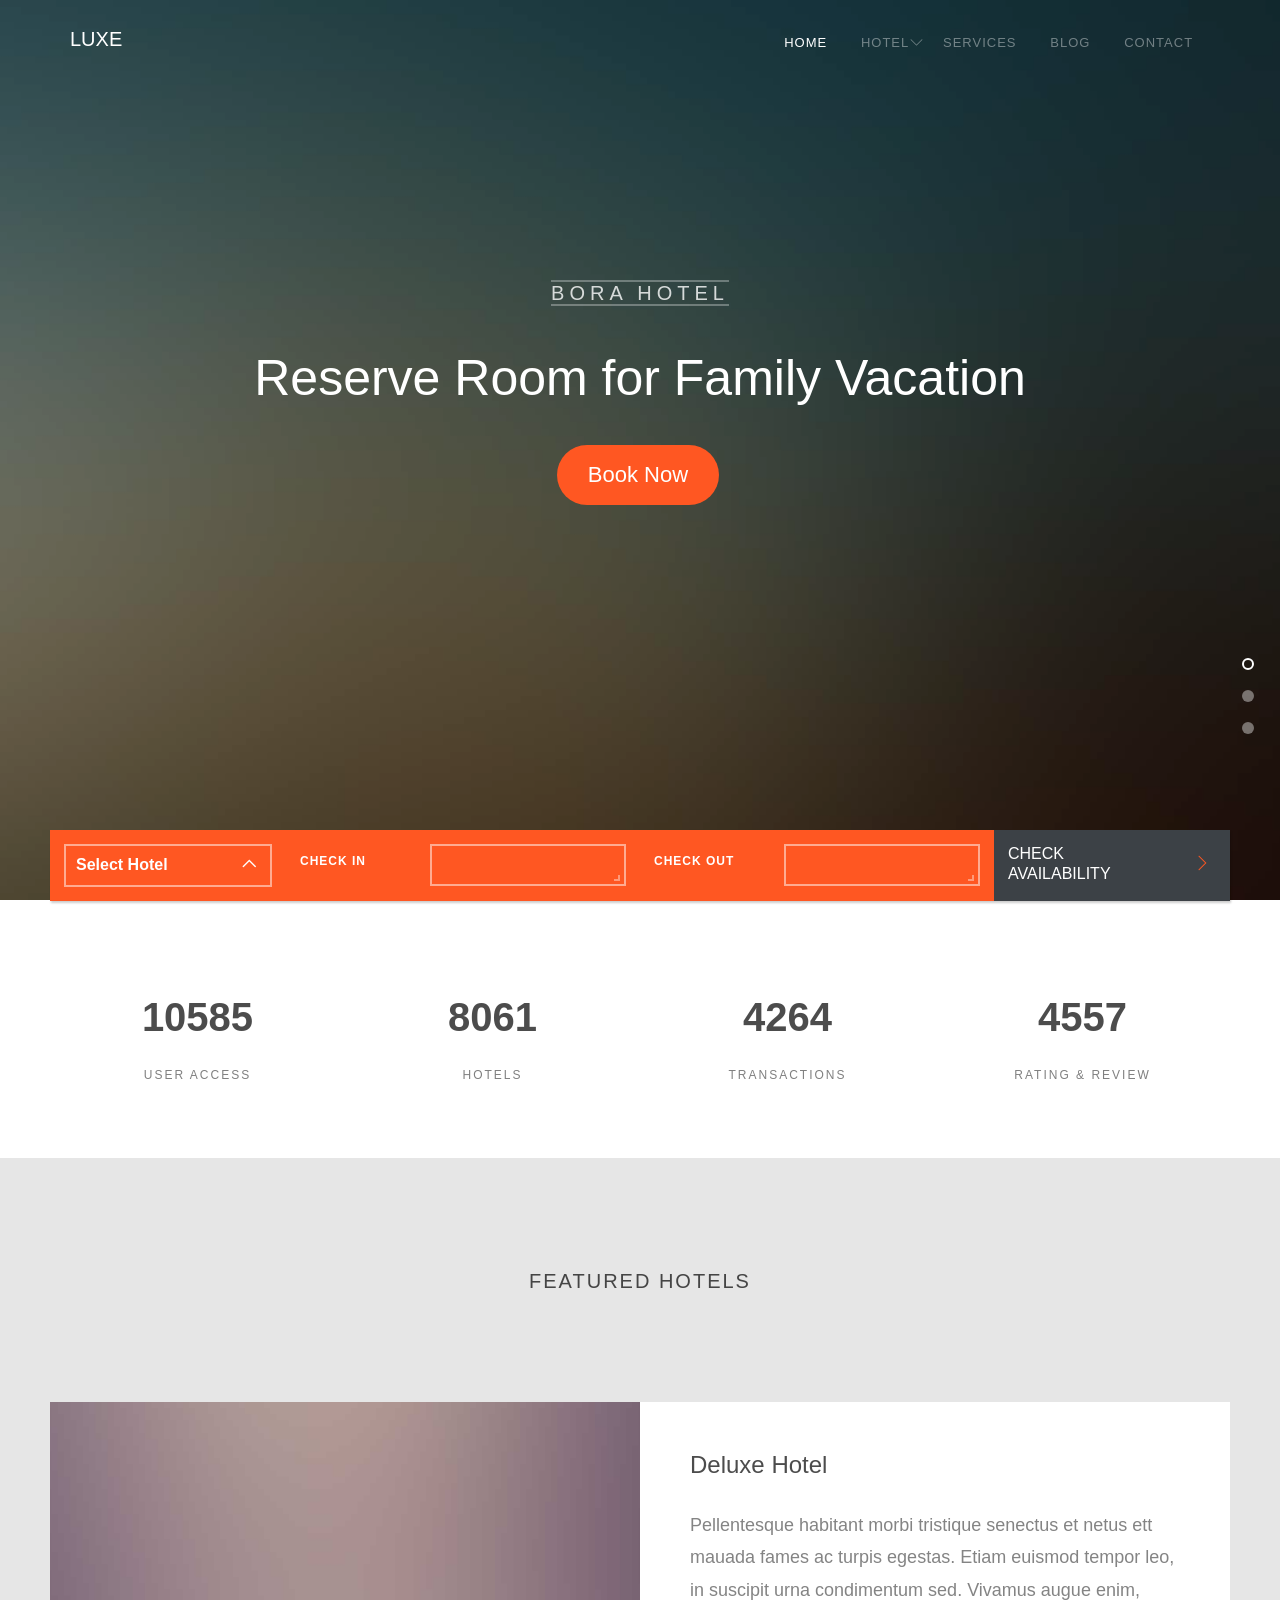
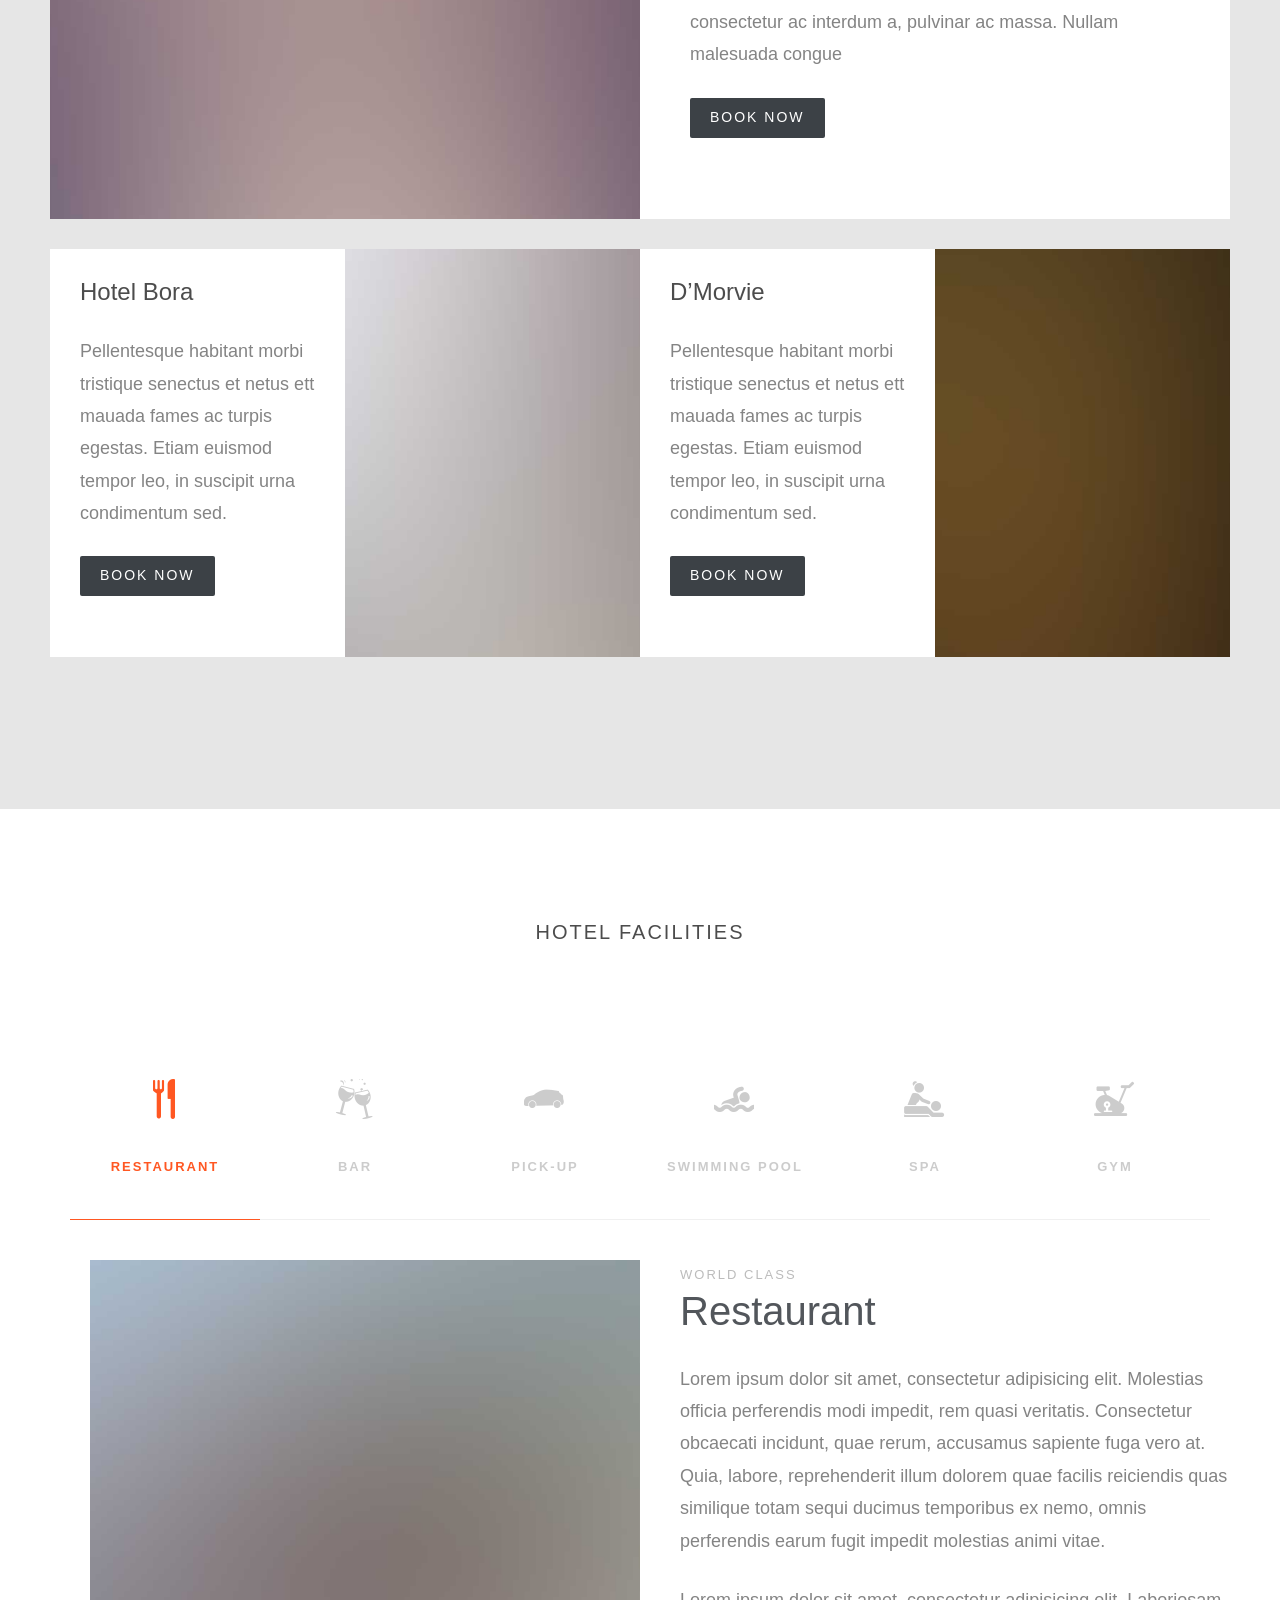
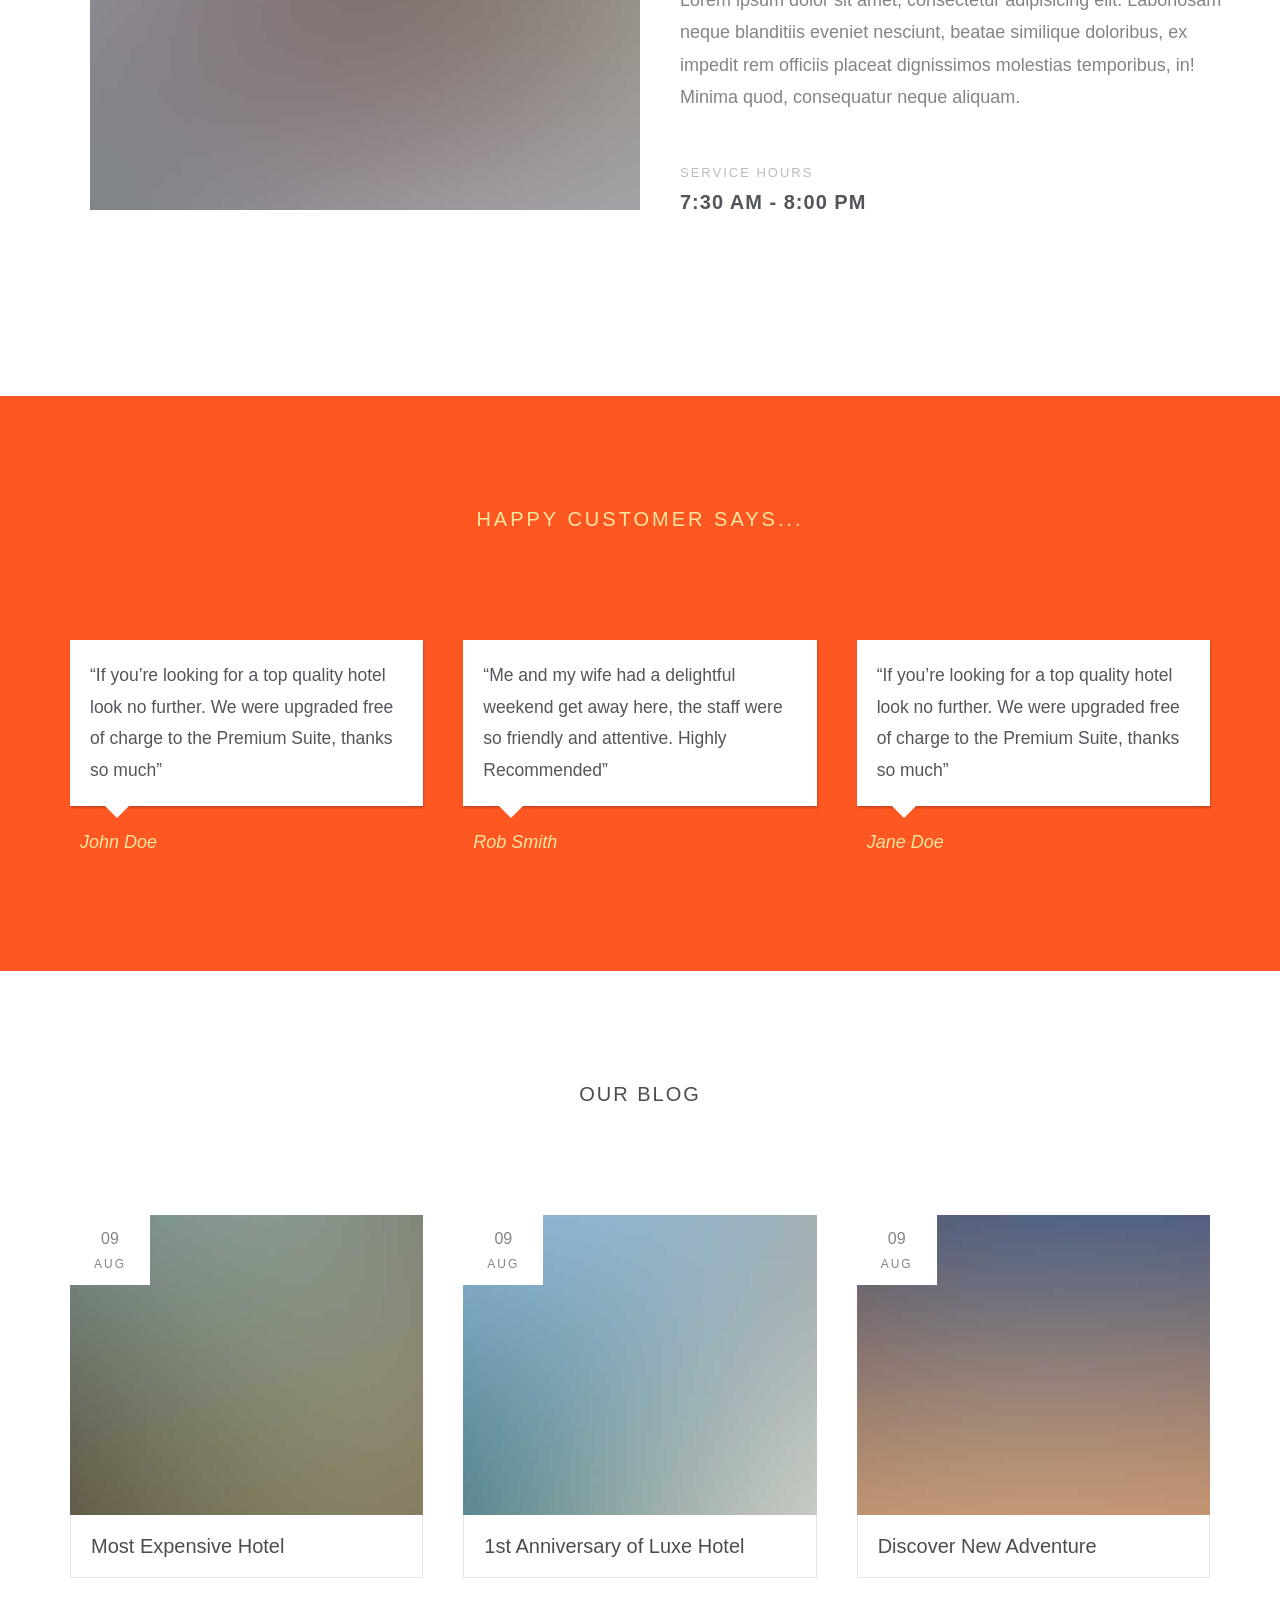
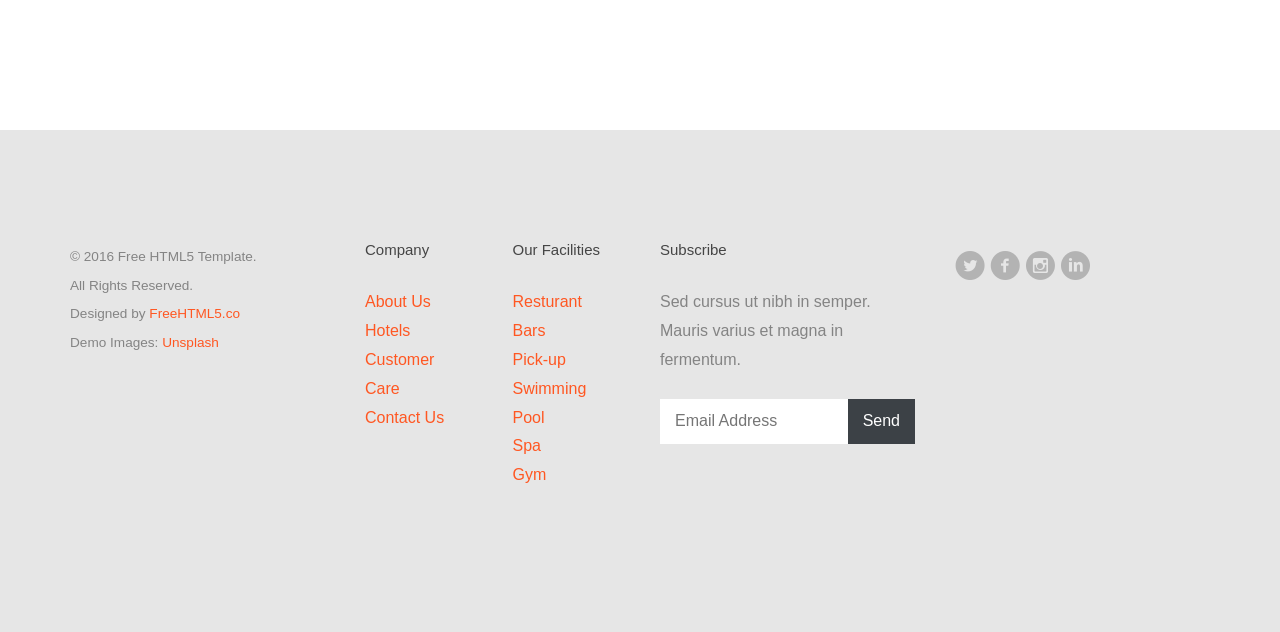
==== index.html @ a9109a34 "new" ====
<!DOCTYPE html>
<!--[if lt IE 7]>      <html class="no-js lt-ie9 lt-ie8 lt-ie7"> <![endif]-->
<!--[if IE 7]>         <html class="no-js lt-ie9 lt-ie8"> <![endif]-->
<!--[if IE 8]>         <html class="no-js lt-ie9"> <![endif]-->
<!--[if gt IE 8]><!--> <html class="no-js"> <!--<![endif]-->
	<head>
	<meta charset="utf-8">
	<meta http-equiv="X-UA-Compatible" content="IE=edge">
	<title>Luxe &mdash; 100% Free Fully Responsive HTML5 Template by FREEHTML5.co</title>
	<meta name="viewport" content="width=device-width, initial-scale=1">
	<meta name="description" content="Free HTML5 Template by FREEHTML5.CO" />
	<meta name="keywords" content="free html5, free template, free bootstrap, html5, css3, mobile first, responsive" />
	<meta name="author" content="FREEHTML5.CO" />

  <!-- 
	//////////////////////////////////////////////////////

	FREE HTML5 TEMPLATE 
	DESIGNED & DEVELOPED by FREEHTML5.CO
		
	Website: 		http://freehtml5.co/
	Email: 			info@freehtml5.co
	Twitter: 		http://twitter.com/fh5co
	Facebook: 		https://www.facebook.com/fh5co

	//////////////////////////////////////////////////////
	 -->

  	<!-- Facebook and Twitter integration -->
	<meta property="og:title" content=""/>
	<meta property="og:image" content=""/>
	<meta property="og:url" content=""/>
	<meta property="og:site_name" content=""/>
	<meta property="og:description" content=""/>
	<meta name="twitter:title" content="" />
	<meta name="twitter:image" content="" />
	<meta name="twitter:url" content="" />
	<meta name="twitter:card" content="" />

	<!-- Place favicon.ico and apple-touch-icon.png in the root directory -->
	<link rel="shortcut icon" href="favicon.ico">
	<!-- <link href='https://fonts.googleapis.com/css?family=Lato:400,100,100italic,300,300italic,400italic,700italic,900,700,900italic' rel='stylesheet' type='text/css'> -->

	<!-- Stylesheets -->
	<!-- Dropdown Menu -->
	<link rel="stylesheet" href="css/superfish.css">
	<!-- Owl Slider -->
	<!-- <link rel="stylesheet" href="css/owl.carousel.css"> -->
	<!-- <link rel="stylesheet" href="css/owl.theme.default.min.css"> -->
	<!-- Date Picker -->
	<link rel="stylesheet" href="css/bootstrap-datepicker.min.css">
	<!-- CS Select -->
	<link rel="stylesheet" href="css/cs-select.css">
	<link rel="stylesheet" href="css/cs-skin-border.css">

	<!-- Themify Icons -->
	<link rel="stylesheet" href="css/themify-icons.css">
	<!-- Flat Icon -->
	<link rel="stylesheet" href="css/flaticon.css">
	<!-- Icomoon -->
	<link rel="stylesheet" href="css/icomoon.css">
	<!-- Flexslider  -->
	<link rel="stylesheet" href="css/flexslider.css">
	
	<!-- Style -->
	<link rel="stylesheet" href="css/style.css">

	<!-- Modernizr JS -->
	<script src="js/modernizr-2.6.2.min.js"></script>
	<!-- FOR IE9 below -->
	<!--[if lt IE 9]>
	<script src="js/respond.min.js"></script>
	<![endif]-->

</head>
<body>
	<div id="fh5co-wrapper">
	<div id="fh5co-page">
	<div id="fh5co-header">
		<header id="fh5co-header-section">
			<div class="container">
				<div class="nav-header">
					<a href="#" class="js-fh5co-nav-toggle fh5co-nav-toggle"><i></i></a>
					<h1 id="fh5co-logo"><a href="index.html">Luxe</a></h1>
					<nav id="fh5co-menu-wrap" role="navigation">
						<ul class="sf-menu" id="fh5co-primary-menu">
							<li><a class="active" href="index.html">Home</a></li>
							<li>
								<a href="hotel.html" class="fh5co-sub-ddown">Hotel</a>
								<ul class="fh5co-sub-menu">
								 	<li><a href="#">Luxe Hotel</a></li>
								 	<li><a href="#">Deluxe Hotel</a></li>
									<li>
										<a href="#" class="fh5co-sub-ddown">King Hotel</a>
										<ul class="fh5co-sub-menu">
											<li><a href="http://freehtml5.co/preview/?item=build-free-html5-bootstrap-template" target="_blank">Build</a></li>
											<li><a href="http://freehtml5.co/preview/?item=work-free-html5-template-bootstrap" target="_blank">Work</a></li>
											<li><a href="http://freehtml5.co/preview/?item=light-free-html5-template-bootstrap" target="_blank">Light</a></li>
											<li><a href="http://freehtml5.co/preview/?item=relic-free-html5-template-using-bootstrap" target="_blank">Relic</a></li>
											<li><a href="http://freehtml5.co/preview/?item=display-free-html5-template-using-bootstrap" target="_blank">Display</a></li>
											<li><a href="http://freehtml5.co/preview/?item=sprint-free-html5-template-bootstrap" target="_blank">Sprint</a></li>
										</ul>
									</li>
									<li><a href="#">Five Star Hotel</a></li> 
								</ul>
							</li>
							<li><a href="services.html">Services</a></li>
							<li><a href="blog.html">Blog</a></li>
							<li><a href="contact.html">Contact</a></li>
						</ul>
					</nav>
				</div>
			</div>
		</header>
		
	</div>
	<!-- end:fh5co-header -->
	<aside id="fh5co-hero" class="js-fullheight">
		<div class="flexslider js-fullheight">
			<ul class="slides">
		   	<li style="background-image: url(images/slider1.jpg);">
		   		<div class="overlay-gradient"></div>
		   		<div class="container">
		   			<div class="col-md-12 col-md-offset-0 text-center slider-text">
		   				<div class="slider-text-inner js-fullheight">
		   					<div class="desc">
		   						<p><span>Bora Hotel</span></p>
		   						<h2>Reserve Room for Family Vacation</h2>
			   					<p>
			   						<a href="#" class="btn btn-primary btn-lg">Book Now</a>
			   					</p>
		   					</div>
		   				</div>
		   			</div>
		   		</div>
		   	</li>
		   	<li style="background-image: url(images/slider2.jpg);">
		   		<div class="overlay-gradient"></div>
		   		<div class="container">
		   			<div class="col-md-12 col-md-offset-0 text-center slider-text">
		   				<div class="slider-text-inner js-fullheight">
		   					<div class="desc">
		   						<p><span>Deluxe Hotel</span></p>
		   						<h2>Make Your Vacation Comfortable</h2>
			   					<p>
			   						<a href="#" class="btn btn-primary btn-lg">Book Now</a>
			   					</p>
		   					</div>
		   				</div>
		   			</div>
		   		</div>
		   	</li>
		   	<li style="background-image: url(images/slider3.jpg);">
		   		<div class="overlay-gradient"></div>
		   		<div class="container">
		   			<div class="col-md-12 col-md-offset-0 text-center slider-text">
		   				<div class="slider-text-inner js-fullheight">
		   					<div class="desc">
		   						<p><span>Luxe Hotel</span></p>
		   						<h2>A Best Place To Enjoy Your Life</h2>
			   					<p>
			   						<a href="#" class="btn btn-primary btn-lg">Book Now</a>
			   					</p>
		   					</div>
		   				</div>
		   			</div>
		   		</div>
		   	</li>
		   	
		  	</ul>
	  	</div>
	</aside>
	<div class="wrap">
		<div class="container">
			<div class="row">
				<div id="availability">
					<form action="#">

						<div class="a-col">
							<section>
								<select class="cs-select cs-skin-border">
									<option value="" disabled selected>Select Hotel</option>
									<option value="email">Luxe Hotel</option>
									<option value="twitter">Deluxe Hotel</option>
									<option value="linkedin">Five Star Hotel</option>
								</select>
							</section>
						</div>
						<div class="a-col alternate">
							<div class="input-field">
								<label for="date-start">Check In</label>
								<input type="text" class="form-control" id="date-start" />
							</div>
						</div>
						<div class="a-col alternate">
							<div class="input-field">
								<label for="date-end">Check Out</label>
								<input type="text" class="form-control" id="date-end" />
							</div>
						</div>
						<div class="a-col action">
							<a href="#">
								<span>Check</span>
								Availability
							</a>
						</div>
					</form>
				</div>
			</div>
		</div>
	</div>
	
	<div id="fh5co-counter-section" class="fh5co-counters">
		<div class="container">
			<div class="row">
				<div class="col-md-3 text-center">
					<span class="fh5co-counter js-counter" data-from="0" data-to="20356" data-speed="5000" data-refresh-interval="50"></span>
					<span class="fh5co-counter-label">User Access</span>
				</div>
				<div class="col-md-3 text-center">
					<span class="fh5co-counter js-counter" data-from="0" data-to="15501" data-speed="5000" data-refresh-interval="50"></span>
					<span class="fh5co-counter-label">Hotels</span>
				</div>
				<div class="col-md-3 text-center">
					<span class="fh5co-counter js-counter" data-from="0" data-to="8200" data-speed="5000" data-refresh-interval="50"></span>
					<span class="fh5co-counter-label">Transactions</span>
				</div>
				<div class="col-md-3 text-center">
					<span class="fh5co-counter js-counter" data-from="0" data-to="8763" data-speed="5000" data-refresh-interval="50"></span>
					<span class="fh5co-counter-label">Rating &amp; Review</span>
				</div>
			</div>
		</div>
	</div>

	<div id="featured-hotel" class="fh5co-bg-color">
		<div class="container">
			
			<div class="row">
				<div class="col-md-12">
					<div class="section-title text-center">
						<h2>Featured Hotels</h2>
					</div>
				</div>
			</div>

			<div class="row">
				<div class="feature-full-1col">
					<div class="image" style="background-image: url(images/hotel_feture_1.jpg);">
						<div class="descrip text-center">
							<p><small>For as low as</small><span>$100/night</span></p>
						</div>
					</div>
					<div class="desc">
						<h3>Deluxe Hotel</h3>
						<p>Pellentesque habitant morbi tristique senectus et netus ett mauada fames ac turpis egestas. Etiam euismod tempor leo, in suscipit urna condimentum sed. Vivamus augue enim, consectetur ac interdum a, pulvinar ac massa. Nullam malesuada congue </p>
						<p><a href="#" class="btn btn-primary btn-luxe-primary">Book Now <i class="ti-angle-right"></i></a></p>
					</div>
				</div>

				<div class="feature-full-2col">
					<div class="f-hotel">
						<div class="image" style="background-image: url(images/hotel_feture_2.jpg);">
							<div class="descrip text-center">
								<p><small>For as low as</small><span>$99/night</span></p>
							</div>
						</div>
						<div class="desc">
							<h3>Hotel Bora</h3>
							<p>Pellentesque habitant morbi tristique senectus et netus ett mauada fames ac turpis egestas. Etiam euismod tempor leo, 
							in suscipit urna condimentum sed. </p>
							<p><a href="#" class="btn btn-primary btn-luxe-primary">Book Now <i class="ti-angle-right"></i></a></p>
						</div>
					</div>
					<div class="f-hotel">
						<div class="image" style="background-image: url(images/hotel_feture_3.jpg);">
							<div class="descrip text-center">
								<p><small>For as low as</small><span>$99/night</span></p>
							</div>
						</div>
						<div class="desc">
							<h3>D’Morvie</h3>
							<p>Pellentesque habitant morbi tristique senectus et netus ett mauada fames ac turpis egestas. Etiam euismod tempor leo, in suscipit urna condimentum sed. </p>
							<p><a href="#" class="btn btn-primary btn-luxe-primary">Book Now <i class="ti-angle-right"></i></a></p>
						</div>
					</div>
				</div>
			</div>

		</div>
	</div>

	<div id="hotel-facilities">
		<div class="container">
			<div class="row">
				<div class="col-md-12">
					<div class="section-title text-center">
						<h2>Hotel Facilities</h2>
					</div>
				</div>
			</div>

			<div id="tabs">
				<nav class="tabs-nav">
					<a href="#" class="active" data-tab="tab1">
						<i class="flaticon-restaurant icon"></i>
						<span>Restaurant</span>
					</a>
					<a href="#" data-tab="tab2">
						<i class="flaticon-cup icon"></i>
						<span>Bar</span>
					</a>
					<a href="#" data-tab="tab3">
					
						<i class="flaticon-car icon"></i>
						<span>Pick-up</span>
					</a>
					<a href="#" data-tab="tab4">
						
						<i class="flaticon-swimming icon"></i>
						<span>Swimming Pool</span>
					</a>
					<a href="#" data-tab="tab5">
						
						<i class="flaticon-massage icon"></i>
						<span>Spa</span>
					</a>
					<a href="#" data-tab="tab6">
						
						<i class="flaticon-bicycle icon"></i>
						<span>Gym</span>
					</a>
				</nav>
				<div class="tab-content-container">
					<div class="tab-content active show" data-tab-content="tab1">
						<div class="container">
							<div class="row">
								<div class="col-md-6">
									<img src="images/tab_img_1.jpg" class="img-responsive" alt="Image">
								</div>
								<div class="col-md-6">
									<span class="super-heading-sm">World Class</span>
									<h3 class="heading">Restaurant</h3>
									<p>Lorem ipsum dolor sit amet, consectetur adipisicing elit. Molestias officia perferendis modi impedit, rem quasi veritatis. Consectetur obcaecati incidunt, quae rerum, accusamus sapiente fuga vero at. Quia, labore, reprehenderit illum dolorem quae facilis reiciendis quas similique totam sequi ducimus temporibus ex nemo, omnis perferendis earum fugit impedit molestias animi vitae.</p>
									<p>Lorem ipsum dolor sit amet, consectetur adipisicing elit. Laboriosam neque blanditiis eveniet nesciunt, beatae similique doloribus, ex impedit rem officiis placeat dignissimos molestias temporibus, in! Minima quod, consequatur neque aliquam.</p>
									<p class="service-hour">
										<span>Service Hours</span>
										<strong>7:30 AM - 8:00 PM</strong>
									</p>
								</div>
							</div>
						</div>
					</div>
					<div class="tab-content" data-tab-content="tab2">
						<div class="container">
							<div class="row">
								<div class="col-md-6">
									<img src="images/tab_img_2.jpg" class="img-responsive" alt="Image">
								</div>
								<div class="col-md-6">
									<span class="super-heading-sm">World Class</span>
									<h3 class="heading">Bars</h3>
									<p>Lorem ipsum dolor sit amet, consectetur adipisicing elit. Molestias officia perferendis modi impedit, rem quasi veritatis. Consectetur obcaecati incidunt, quae rerum, accusamus sapiente fuga vero at. Quia, labore, reprehenderit illum dolorem quae facilis reiciendis quas similique totam sequi ducimus temporibus ex nemo, omnis perferendis earum fugit impedit molestias animi vitae.</p>
									<p>Lorem ipsum dolor sit amet, consectetur adipisicing elit. Laboriosam neque blanditiis eveniet nesciunt, beatae similique doloribus, ex impedit rem officiis placeat dignissimos molestias temporibus, in! Minima quod, consequatur neque aliquam.</p>
									<p class="service-hour">
										<span>Service Hours</span>
										<strong>7:30 AM - 8:00 PM</strong>
									</p>
								</div>
							</div>
						</div>
					</div>
					<div class="tab-content" data-tab-content="tab3">
						<div class="container">
							<div class="row">
								<div class="col-md-6">
									<img src="images/tab_img_3.jpg" class="img-responsive" alt="Image">
								</div>
								<div class="col-md-6">
									<span class="super-heading-sm">World Class</span>
									<h3 class="heading">Pick Up</h3>
									<p>Lorem ipsum dolor sit amet, consectetur adipisicing elit. Molestias officia perferendis modi impedit, rem quasi veritatis. Consectetur obcaecati incidunt, quae rerum, accusamus sapiente fuga vero at. Quia, labore, reprehenderit illum dolorem quae facilis reiciendis quas similique totam sequi ducimus temporibus ex nemo, omnis perferendis earum fugit impedit molestias animi vitae.</p>
									<p>Lorem ipsum dolor sit amet, consectetur adipisicing elit. Laboriosam neque blanditiis eveniet nesciunt, beatae similique doloribus, ex impedit rem officiis placeat dignissimos molestias temporibus, in! Minima quod, consequatur neque aliquam.</p>
									<p class="service-hour">
										<span>Service Hours</span>
										<strong>7:30 AM - 8:00 PM</strong>
									</p>
								</div>
							</div>
						</div>
					</div>
					<div class="tab-content" data-tab-content="tab4">
						<div class="container">
							<div class="row">
								<div class="col-md-6">
									<img src="images/tab_img_4.jpg" class="img-responsive" alt="Image">
								</div>
								<div class="col-md-6">
									<span class="super-heading-sm">World Class</span>
									<h3 class="heading">Swimming Pool</h3>
									<p>Lorem ipsum dolor sit amet, consectetur adipisicing elit. Molestias officia perferendis modi impedit, rem quasi veritatis. Consectetur obcaecati incidunt, quae rerum, accusamus sapiente fuga vero at. Quia, labore, reprehenderit illum dolorem quae facilis reiciendis quas similique totam sequi ducimus temporibus ex nemo, omnis perferendis earum fugit impedit molestias animi vitae.</p>
									<p>Lorem ipsum dolor sit amet, consectetur adipisicing elit. Laboriosam neque blanditiis eveniet nesciunt, beatae similique doloribus, ex impedit rem officiis placeat dignissimos molestias temporibus, in! Minima quod, consequatur neque aliquam.</p>
									<p class="service-hour">
										<span>Service Hours</span>
										<strong>7:30 AM - 8:00 PM</strong>
									</p>
								</div>
							</div>
						</div>
					</div>
					<div class="tab-content" data-tab-content="tab5">
						<div class="container">
							<div class="row">
								<div class="col-md-6">
									<img src="images/tab_img_5.jpg" class="img-responsive" alt="Image">
								</div>
								<div class="col-md-6">
									<span class="super-heading-sm">World Class</span>
									<h3 class="heading">Spa</h3>
									<p>Lorem ipsum dolor sit amet, consectetur adipisicing elit. Molestias officia perferendis modi impedit, rem quasi veritatis. Consectetur obcaecati incidunt, quae rerum, accusamus sapiente fuga vero at. Quia, labore, reprehenderit illum dolorem quae facilis reiciendis quas similique totam sequi ducimus temporibus ex nemo, omnis perferendis earum fugit impedit molestias animi vitae.</p>
									<p>Lorem ipsum dolor sit amet, consectetur adipisicing elit. Laboriosam neque blanditiis eveniet nesciunt, beatae similique doloribus, ex impedit rem officiis placeat dignissimos molestias temporibus, in! Minima quod, consequatur neque aliquam.</p>
									<p class="service-hour">
										<span>Service Hours</span>
										<strong>7:30 AM - 8:00 PM</strong>
									</p>
								</div>
							</div>
						</div>
					</div>
					<div class="tab-content" data-tab-content="tab6">
						<div class="container">
							<div class="row">
								<div class="col-md-6">
									<img src="images/tab_img_6.jpg" class="img-responsive" alt="Image">
								</div>
								<div class="col-md-6">
									<span class="super-heading-sm">World Class</span>
									<h3 class="heading">Gym</h3>
									<p>Lorem ipsum dolor sit amet, consectetur adipisicing elit. Molestias officia perferendis modi impedit, rem quasi veritatis. Consectetur obcaecati incidunt, quae rerum, accusamus sapiente fuga vero at. Quia, labore, reprehenderit illum dolorem quae facilis reiciendis quas similique totam sequi ducimus temporibus ex nemo, omnis perferendis earum fugit impedit molestias animi vitae.</p>
									<p>Lorem ipsum dolor sit amet, consectetur adipisicing elit. Laboriosam neque blanditiis eveniet nesciunt, beatae similique doloribus, ex impedit rem officiis placeat dignissimos molestias temporibus, in! Minima quod, consequatur neque aliquam.</p>
									<p class="service-hour">
										<span>Service Hours</span>
										<strong>7:30 AM - 8:00 PM</strong>
									</p>
								</div>
							</div>
						</div>
					</div>
				</div>
			</div>
		</div>
	</div>

	<div id="testimonial">
		<div class="container">
			<div class="row">
				<div class="col-md-12">
					<div class="section-title text-center">
						<h2>Happy Customer Says...</h2>
					</div>
				</div>
			</div>
			<div class="row">
				<div class="col-md-4">
					<div class="testimony">
						<blockquote>
							&ldquo;If you’re looking for a top quality hotel look no further. We were upgraded free of charge to the Premium Suite, thanks so much&rdquo;
						</blockquote>
						<p class="author"><cite>John Doe</cite></p>
					</div>
				</div>
				<div class="col-md-4">
					<div class="testimony">
						<blockquote>
							&ldquo;Me and my wife had a delightful weekend get away here, the staff were so friendly and attentive. Highly Recommended&rdquo;
						</blockquote>
						<p class="author"><cite>Rob Smith</cite></p>
					</div>
				</div>
				<div class="col-md-4">
					<div class="testimony">
						<blockquote>
							&ldquo;If you’re looking for a top quality hotel look no further. We were upgraded free of charge to the Premium Suite, thanks so much&rdquo;
						</blockquote>
						<p class="author"><cite>Jane Doe</cite></p>
					</div>
				</div>
			</div>
		</div>
	</div>


	<div id="fh5co-blog-section">
		<div class="container">
			<div class="row">
				<div class="col-md-12">
					<div class="section-title text-center">
						<h2>Our Blog</h2>
					</div>
				</div>
			</div>
			<div class="row">
				<div class="col-md-4">
					<div class="blog-grid" style="background-image: url(images/image-1.jpg);">
						<div class="date text-center">
							<span>09</span>
							<small>Aug</small>
						</div>
					</div>
					<div class="desc">
						<h3><a href="#">Most Expensive Hotel</a></h3>
					</div>
				</div>
				<div class="col-md-4">
					<div class="blog-grid" style="background-image: url(images/image-2.jpg);">
						<div class="date text-center">
							<span>09</span>
							<small>Aug</small>
						</div>
					</div>
					<div class="desc">
						<h3><a href="#">1st Anniversary of Luxe Hotel</a></h3>
					</div>
				</div>
				<div class="col-md-4">
					<div class="blog-grid" style="background-image: url(images/image-3.jpg);">
						<div class="date text-center">
							<span>09</span>
							<small>Aug</small>
						</div>
					</div>
					<div class="desc">
						<h3><a href="#">Discover New Adventure</a></h3>
					</div>
				</div>
			</div>
		</div>
	</div>

	<footer id="footer" class="fh5co-bg-color">
		<div class="container">
			<div class="row">
				<div class="col-md-3">
					<div class="copyright">
						<p><small>&copy; 2016 Free HTML5 Template. <br> All Rights Reserved. <br>
						Designed by <a href="http://freehtml5.co" target="_blank">FreeHTML5.co</a> <br> Demo Images: <a href="http://unsplash.com/" target="_blank">Unsplash</a></small></p>
					</div>
				</div>
				<div class="col-md-6">
					<div class="row">
						<div class="col-md-3">
							<h3>Company</h3>
							<ul class="link">
								<li><a href="#">About Us</a></li>
								<li><a href="#">Hotels</a></li>
								<li><a href="#">Customer Care</a></li>
								<li><a href="#">Contact Us</a></li>
							</ul>
						</div>
						<div class="col-md-3">
							<h3>Our Facilities</h3>
							<ul class="link">
								<li><a href="#">Resturant</a></li>
								<li><a href="#">Bars</a></li>
								<li><a href="#">Pick-up</a></li>
								<li><a href="#">Swimming Pool</a></li>
								<li><a href="#">Spa</a></li>
								<li><a href="#">Gym</a></li>
							</ul>
						</div>
						<div class="col-md-6">
							<h3>Subscribe</h3>
							<p>Sed cursus ut nibh in semper. Mauris varius et magna in fermentum. </p>
							<form action="#" id="form-subscribe">
								<div class="form-field">
									<input type="email" placeholder="Email Address" id="email">
									<input type="submit" id="submit" value="Send">
								</div>
							</form>
						</div>
					</div>
				</div>
				<div class="col-md-3">
					<ul class="social-icons">
						<li>
							<a href="#"><i class="icon-twitter-with-circle"></i></a>
							<a href="#"><i class="icon-facebook-with-circle"></i></a>
							<a href="#"><i class="icon-instagram-with-circle"></i></a>
							<a href="#"><i class="icon-linkedin-with-circle"></i></a>
						</li>
					</ul>
				</div>
			</div>
		</div>
	</footer>

	</div>
	<!-- END fh5co-page -->

	</div>
	<!-- END fh5co-wrapper -->
	
	<!-- Javascripts -->
	<script src="js/jquery-2.1.4.min.js"></script>
	<!-- Dropdown Menu -->
	<script src="js/hoverIntent.js"></script>
	<script src="js/superfish.js"></script>
	<!-- Bootstrap -->
	<script src="js/bootstrap.min.js"></script>
	<!-- Waypoints -->
	<script src="js/jquery.waypoints.min.js"></script>
	<!-- Counters -->
	<script src="js/jquery.countTo.js"></script>
	<!-- Stellar Parallax -->
	<script src="js/jquery.stellar.min.js"></script>
	<!-- Owl Slider -->
	<!-- // <script src="js/owl.carousel.min.js"></script> -->
	<!-- Date Picker -->
	<script src="js/bootstrap-datepicker.min.js"></script>
	<!-- CS Select -->
	<script src="js/classie.js"></script>
	<script src="js/selectFx.js"></script>
	<!-- Flexslider -->
	<script src="js/jquery.flexslider-min.js"></script>

	<script src="js/custom.js"></script>

</body>
</html>
---- css/superfish.css ----
/*** ESSENTIAL STYLES ***/
.sf-menu, .sf-menu * {
	margin: 0;
	padding: 0;
	list-style: none;
}
.sf-menu li {
	position: relative;
}
.sf-menu ul {
	position: absolute;
	display: none;
	top: 100%;
	left: 0;
	z-index: 99;
}
.sf-menu > li {
	float: left;
}
.sf-menu li:hover > ul,
.sf-menu li.sfHover > ul {
	display: block;
}

.sf-menu a {
	display: block;
	position: relative;
}
.sf-menu ul ul {
	top: 0;
	left: 100%;
}


/*** DEMO SKIN ***/
.sf-menu {
	float: left;
	margin-bottom: 1em;
}
.sf-menu ul {
	box-shadow: 2px 2px 6px rgba(0,0,0,.2);
	min-width: 12em; /* allow long menu items to determine submenu width */
	*width: 12em; /* no auto sub width for IE7, see white-space comment below */
}
.sf-menu a {
	border-left: 1px solid #fff;
	border-top: 1px solid #dFeEFF; /* fallback colour must use full shorthand */
	border-top: 1px solid rgba(255,255,255,.5);
	padding: .75em 1em;
	text-decoration: none;
	zoom: 1; /* IE7 */
}
.sf-menu a {
	color: #13a;
}
.sf-menu li {
	background: #BDD2FF;
	white-space: nowrap; /* no need for Supersubs plugin */
	*white-space: normal; /* ...unless you support IE7 (let it wrap) */
	-webkit-transition: background .2s;
	transition: background .2s;
}
.sf-menu ul li {
	background: #AABDE6;
}
.sf-menu ul ul li {
	background: #9AAEDB;
}
.sf-menu li:hover,
.sf-menu li.sfHover {
	background: #CFDEFF;
	/* only transition out, not in */
	-webkit-transition: none;
	transition: none;
}

/*** arrows (for all except IE7) **/
.sf-arrows .sf-with-ul {
	padding-right: 2.5em;
	*padding-right: 1em; /* no CSS arrows for IE7 (lack pseudo-elements) */
}
/* styling for both css and generated arrows */
.sf-arrows .sf-with-ul:after {
	content: '';
	position: absolute;
	top: 50%;
	right: 1em;
	margin-top: -3px;
	height: 0;
	width: 0;
	/* order of following 3 rules important for fallbacks to work */
	border: 5px solid transparent;
	border-top-color: #dFeEFF; /* edit this to suit design (no rgba in IE8) */
	border-top-color: rgba(255,255,255,.5);
}
.sf-arrows > li > .sf-with-ul:focus:after,
.sf-arrows > li:hover > .sf-with-ul:after,
.sf-arrows > .sfHover > .sf-with-ul:after {
	border-top-color: white; /* IE8 fallback colour */
}
/* styling for right-facing arrows */
.sf-arrows ul .sf-with-ul:after {
	margin-top: -5px;
	margin-right: -3px;
	border-color: transparent;
	border-left-color: #dFeEFF; /* edit this to suit design (no rgba in IE8) */
	border-left-color: rgba(255,255,255,.5);
}
.sf-arrows ul li > .sf-with-ul:focus:after,
.sf-arrows ul li:hover > .sf-with-ul:after,
.sf-arrows ul .sfHover > .sf-with-ul:after {
	border-left-color: white;
}
---- css/cs-select.css ----
/* Default custom select styles */
div.cs-select {
	display: inline-block;
	vertical-align: middle;
	position: relative;
	text-align: left;
	background: #fff;
	z-index: 100;
	width: 100%;
	max-width: 500px;
	-webkit-touch-callout: none;
	-webkit-user-select: none;
	-khtml-user-select: none;
	-moz-user-select: none;
	-ms-user-select: none;
	user-select: none;
}

div.cs-select:focus {
	outline: none; /* For better accessibility add a style for this in your skin */
}

.cs-select select {
	display: none;
}

.cs-select span {
	display: block;
	position: relative;
	cursor: pointer;
	padding: 1em;
	white-space: nowrap;
	overflow: hidden;
	text-overflow: ellipsis;
}

/* Placeholder and selected option */
.cs-select > span {
	padding-right: 3em;
}

.cs-select > span::after,
.cs-select .cs-selected span::after {
	speak: none;
	position: absolute;
	top: 50%;
	-webkit-transform: translateY(-50%);
	transform: translateY(-50%);
	-webkit-font-smoothing: antialiased;
	-moz-osx-font-smoothing: grayscale;
}

.cs-select > span::after {
	content: '\25BE';
	right: 1em;
}

.cs-select .cs-selected span::after {
	content: '\2713';
	margin-left: 1em;
}

.cs-select.cs-active > span::after {
	-webkit-transform: translateY(-50%) rotate(180deg);
	transform: translateY(-50%) rotate(180deg);
}

div.cs-active {
	z-index: 200;
}

/* Options */
.cs-select .cs-options {
	position: absolute;
	overflow: hidden;
	width: 100%;
	background: #fff;
	visibility: hidden;
}

.cs-select.cs-active .cs-options {
	visibility: visible;
}

.cs-select ul {
	list-style: none;
	margin: 0;
	padding: 5px 0;
	width: 100%;
	font-size: 16px;
}

.cs-select ul span {
	padding: 1em;
	color: #777;
}

.cs-select ul li.cs-focus span {
	background-color: #ddd;
}

/* Optgroup and optgroup label */
.cs-select li.cs-optgroup ul {
	padding-left: 1em;
}

.cs-select li.cs-optgroup > span {
	cursor: default;
}
---- css/cs-skin-border.css ----
@font-face {
	font-family: 'themify';
	src:url('../fonts/themify.eot?-fvbane');
	src:url('../fonts/themify.eot?#iefix-fvbane') format('embedded-opentype'),
		url('../fonts/themify.woff?-fvbane') format('woff'),
		url('../fonts/themify.ttf?-fvbane') format('truetype'),
		url('../fonts/themify.svg?-fvbane#themify') format('svg');
	font-weight: normal;
	font-style: normal;
}

div.cs-skin-border {
	background: transparent;
	font-size: 16px;
	font-weight: 700;
	max-width: 600px;
}

@media screen and (max-width: 30em) {
	div.cs-skin-border { font-size: 1em; }
}

.cs-skin-border > span {
	border: 5px solid #000;
	border-color: inherit;
	-webkit-transition: background 0.2s, border-color 0.2s;
	transition: background 0.2s, border-color 0.2s;
}

.cs-skin-border > span::after,
.cs-skin-border .cs-selected span::after {
	font-family: 'themify';
	content: "\e648";
}

.cs-skin-border ul span::after {
	content: '';
	opacity: 0;
}

.cs-skin-border .cs-selected span::after {
	/*content: "\e64b";*/
	content: "\e64c";
	color: #ddd9c9;
	font-size: 1.5em;
	opacity: 1;
	-webkit-transition: opacity 0.2s;
	transition: opacity 0.2s;
}

.cs-skin-border.cs-active > span {
	background: #fff;
	border-color: #fff;
	color: #db4118;
}

.cs-skin-border .cs-options {
	color: #db4118;
	font-size: 0.75em;
	opacity: 0;
	-webkit-transition: opacity 0.2s, visibility 0s 0.2s;
	transition: opacity 0.2s, visibility 0s 0.2s;
}

.cs-skin-border.cs-active .cs-options {
	opacity: 1;
	-webkit-transition: opacity 0.2s;
	transition: opacity 0.2s;
}

.cs-skin-border ul span {
	padding: 1em 2em;
	-webkit-backface-visibility: hidden;
	backface-visibility: hidden;
}

.cs-skin-border .cs-options li span:hover,
.cs-skin-border li.cs-focus span {
	background: #f5f3ec;
}
---- css/themify-icons.css ----
@font-face {
	font-family: 'themify';
	src:url('../fonts/themify/themify.eot?-fvbane');
	src:url('../fonts/themify/themify.eot?#iefix-fvbane') format('embedded-opentype'),
		url('../fonts/themify/themify.woff?-fvbane') format('woff'),
		url('../fonts/themify/themify.ttf?-fvbane') format('truetype'),
		url('../fonts/themify/themify.svg?-fvbane#themify') format('svg');
	font-weight: normal;
	font-style: normal;
}

[class^="ti-"], [class*=" ti-"] {
	font-family: 'themify';
	speak: none;
	font-style: normal;
	font-weight: normal;
	font-variant: normal;
	text-transform: none;
	line-height: 1;

	/* Better Font Rendering =========== */
	-webkit-font-smoothing: antialiased;
	-moz-osx-font-smoothing: grayscale;
}

.ti-wand:before {
	content: "\e600";
}
.ti-volume:before {
	content: "\e601";
}
.ti-user:before {
	content: "\e602";
}
.ti-unlock:before {
	content: "\e603";
}
.ti-unlink:before {
	content: "\e604";
}
.ti-trash:before {
	content: "\e605";
}
.ti-thought:before {
	content: "\e606";
}
.ti-target:before {
	content: "\e607";
}
.ti-tag:before {
	content: "\e608";
}
.ti-tablet:before {
	content: "\e609";
}
.ti-star:before {
	content: "\e60a";
}
.ti-spray:before {
	content: "\e60b";
}
.ti-signal:before {
	content: "\e60c";
}
.ti-shopping-cart:before {
	content: "\e60d";
}
.ti-shopping-cart-full:before {
	content: "\e60e";
}
.ti-settings:before {
	content: "\e60f";
}
.ti-search:before {
	content: "\e610";
}
.ti-zoom-in:before {
	content: "\e611";
}
.ti-zoom-out:before {
	content: "\e612";
}
.ti-cut:before {
	content: "\e613";
}
.ti-ruler:before {
	content: "\e614";
}
.ti-ruler-pencil:before {
	content: "\e615";
}
.ti-ruler-alt:before {
	content: "\e616";
}
.ti-bookmark:before {
	content: "\e617";
}
.ti-bookmark-alt:before {
	content: "\e618";
}
.ti-reload:before {
	content: "\e619";
}
.ti-plus:before {
	content: "\e61a";
}
.ti-pin:before {
	content: "\e61b";
}
.ti-pencil:before {
	content: "\e61c";
}
.ti-pencil-alt:before {
	content: "\e61d";
}
.ti-paint-roller:before {
	content: "\e61e";
}
.ti-paint-bucket:before {
	content: "\e61f";
}
.ti-na:before {
	content: "\e620";
}
.ti-mobile:before {
	content: "\e621";
}
.ti-minus:before {
	content: "\e622";
}
.ti-medall:before {
	content: "\e623";
}
.ti-medall-alt:before {
	content: "\e624";
}
.ti-marker:before {
	content: "\e625";
}
.ti-marker-alt:before {
	content: "\e626";
}
.ti-arrow-up:before {
	content: "\e627";
}
.ti-arrow-right:before {
	content: "\e628";
}
.ti-arrow-left:before {
	content: "\e629";
}
.ti-arrow-down:before {
	content: "\e62a";
}
.ti-lock:before {
	content: "\e62b";
}
.ti-location-arrow:before {
	content: "\e62c";
}
.ti-link:before {
	content: "\e62d";
}
.ti-layout:before {
	content: "\e62e";
}
.ti-layers:before {
	content: "\e62f";
}
.ti-layers-alt:before {
	content: "\e630";
}
.ti-key:before {
	content: "\e631";
}
.ti-import:before {
	content: "\e632";
}
.ti-image:before {
	content: "\e633";
}
.ti-heart:before {
	content: "\e634";
}
.ti-heart-broken:before {
	content: "\e635";
}
.ti-hand-stop:before {
	content: "\e636";
}
.ti-hand-open:before {
	content: "\e637";
}
.ti-hand-drag:before {
	content: "\e638";
}
.ti-folder:before {
	content: "\e639";
}
.ti-flag:before {
	content: "\e63a";
}
.ti-flag-alt:before {
	content: "\e63b";
}
.ti-flag-alt-2:before {
	content: "\e63c";
}
.ti-eye:before {
	content: "\e63d";
}
.ti-export:before {
	content: "\e63e";
}
.ti-exchange-vertical:before {
	content: "\e63f";
}
.ti-desktop:before {
	content: "\e640";
}
.ti-cup:before {
	content: "\e641";
}
.ti-crown:before {
	content: "\e642";
}
.ti-comments:before {
	content: "\e643";
}
.ti-comment:before {
	content: "\e644";
}
.ti-comment-alt:before {
	content: "\e645";
}
.ti-close:before {
	content: "\e646";
}
.ti-clip:before {
	content: "\e647";
}
.ti-angle-up:before {
	content: "\e648";
}
.ti-angle-right:before {
	content: "\e649";
}
.ti-angle-left:before {
	content: "\e64a";
}
.ti-angle-down:before {
	content: "\e64b";
}
.ti-check:before {
	content: "\e64c";
}
.ti-check-box:before {
	content: "\e64d";
}
.ti-camera:before {
	content: "\e64e";
}
.ti-announcement:before {
	content: "\e64f";
}
.ti-brush:before {
	content: "\e650";
}
.ti-briefcase:before {
	content: "\e651";
}
.ti-bolt:before {
	content: "\e652";
}
.ti-bolt-alt:before {
	content: "\e653";
}
.ti-blackboard:before {
	content: "\e654";
}
.ti-bag:before {
	content: "\e655";
}
.ti-move:before {
	content: "\e656";
}
.ti-arrows-vertical:before {
	content: "\e657";
}
.ti-arrows-horizontal:before {
	content: "\e658";
}
.ti-fullscreen:before {
	content: "\e659";
}
.ti-arrow-top-right:before {
	content: "\e65a";
}
.ti-arrow-top-left:before {
	content: "\e65b";
}
.ti-arrow-circle-up:before {
	content: "\e65c";
}
.ti-arrow-circle-right:before {
	content: "\e65d";
}
.ti-arrow-circle-left:before {
	content: "\e65e";
}
.ti-arrow-circle-down:before {
	content: "\e65f";
}
.ti-angle-double-up:before {
	content: "\e660";
}
.ti-angle-double-right:before {
	content: "\e661";
}
.ti-angle-double-left:before {
	content: "\e662";
}
.ti-angle-double-down:before {
	content: "\e663";
}
.ti-zip:before {
	content: "\e664";
}
.ti-world:before {
	content: "\e665";
}
.ti-wheelchair:before {
	content: "\e666";
}
.ti-view-list:before {
	content: "\e667";
}
.ti-view-list-alt:before {
	content: "\e668";
}
.ti-view-grid:before {
	content: "\e669";
}
.ti-uppercase:before {
	content: "\e66a";
}
.ti-upload:before {
	content: "\e66b";
}
.ti-underline:before {
	content: "\e66c";
}
.ti-truck:before {
	content: "\e66d";
}
.ti-timer:before {
	content: "\e66e";
}
.ti-ticket:before {
	content: "\e66f";
}
.ti-thumb-up:before {
	content: "\e670";
}
.ti-thumb-down:before {
	content: "\e671";
}
.ti-text:before {
	content: "\e672";
}
.ti-stats-up:before {
	content: "\e673";
}
.ti-stats-down:before {
	content: "\e674";
}
.ti-split-v:before {
	content: "\e675";
}
.ti-split-h:before {
	content: "\e676";
}
.ti-smallcap:before {
	content: "\e677";
}
.ti-shine:before {
	content: "\e678";
}
.ti-shift-right:before {
	content: "\e679";
}
.ti-shift-left:before {
	content: "\e67a";
}
.ti-shield:before {
	content: "\e67b";
}
.ti-notepad:before {
	content: "\e67c";
}
.ti-server:before {
	content: "\e67d";
}
.ti-quote-right:before {
	content: "\e67e";
}
.ti-quote-left:before {
	content: "\e67f";
}
.ti-pulse:before {
	content: "\e680";
}
.ti-printer:before {
	content: "\e681";
}
.ti-power-off:before {
	content: "\e682";
}
.ti-plug:before {
	content: "\e683";
}
.ti-pie-chart:before {
	content: "\e684";
}
.ti-paragraph:before {
	content: "\e685";
}
.ti-panel:before {
	content: "\e686";
}
.ti-package:before {
	content: "\e687";
}
.ti-music:before {
	content: "\e688";
}
.ti-music-alt:before {
	content: "\e689";
}
.ti-mouse:before {
	content: "\e68a";
}
.ti-mouse-alt:before {
	content: "\e68b";
}
.ti-money:before {
	content: "\e68c";
}
.ti-microphone:before {
	content: "\e68d";
}
.ti-menu:before {
	content: "\e68e";
}
.ti-menu-alt:before {
	content: "\e68f";
}
.ti-map:before {
	content: "\e690";
}
.ti-map-alt:before {
	content: "\e691";
}
.ti-loop:before {
	content: "\e692";
}
.ti-location-pin:before {
	content: "\e693";
}
.ti-list:before {
	content: "\e694";
}
.ti-light-bulb:before {
	content: "\e695";
}
.ti-Italic:before {
	content: "\e696";
}
.ti-info:before {
	content: "\e697";
}
.ti-infinite:before {
	content: "\e698";
}
.ti-id-badge:before {
	content: "\e699";
}
.ti-hummer:before {
	content: "\e69a";
}
.ti-home:before {
	content: "\e69b";
}
.ti-help:before {
	content: "\e69c";
}
.ti-headphone:before {
	content: "\e69d";
}
.ti-harddrives:before {
	content: "\e69e";
}
.ti-harddrive:before {
	content: "\e69f";
}
.ti-gift:before {
	content: "\e6a0";
}
.ti-game:before {
	content: "\e6a1";
}
.ti-filter:before {
	content: "\e6a2";
}
.ti-files:before {
	content: "\e6a3";
}
.ti-file:before {
	content: "\e6a4";
}
.ti-eraser:before {
	content: "\e6a5";
}
.ti-envelope:before {
	content: "\e6a6";
}
.ti-download:before {
	content: "\e6a7";
}
.ti-direction:before {
	content: "\e6a8";
}
.ti-direction-alt:before {
	content: "\e6a9";
}
.ti-dashboard:before {
	content: "\e6aa";
}
.ti-control-stop:before {
	content: "\e6ab";
}
.ti-control-shuffle:before {
	content: "\e6ac";
}
.ti-control-play:before {
	content: "\e6ad";
}
.ti-control-pause:before {
	content: "\e6ae";
}
.ti-control-forward:before {
	content: "\e6af";
}
.ti-control-backward:before {
	content: "\e6b0";
}
.ti-cloud:before {
	content: "\e6b1";
}
.ti-cloud-up:before {
	content: "\e6b2";
}
.ti-cloud-down:before {
	content: "\e6b3";
}
.ti-clipboard:before {
	content: "\e6b4";
}
.ti-car:before {
	content: "\e6b5";
}
.ti-calendar:before {
	content: "\e6b6";
}
.ti-book:before {
	content: "\e6b7";
}
.ti-bell:before {
	content: "\e6b8";
}
.ti-basketball:before {
	content: "\e6b9";
}
.ti-bar-chart:before {
	content: "\e6ba";
}
.ti-bar-chart-alt:before {
	content: "\e6bb";
}
.ti-back-right:before {
	content: "\e6bc";
}
.ti-back-left:before {
	content: "\e6bd";
}
.ti-arrows-corner:before {
	content: "\e6be";
}
.ti-archive:before {
	content: "\e6bf";
}
.ti-anchor:before {
	content: "\e6c0";
}
.ti-align-right:before {
	content: "\e6c1";
}
.ti-align-left:before {
	content: "\e6c2";
}
.ti-align-justify:before {
	content: "\e6c3";
}
.ti-align-center:before {
	content: "\e6c4";
}
.ti-alert:before {
	content: "\e6c5";
}
.ti-alarm-clock:before {
	content: "\e6c6";
}
.ti-agenda:before {
	content: "\e6c7";
}
.ti-write:before {
	content: "\e6c8";
}
.ti-window:before {
	content: "\e6c9";
}
.ti-widgetized:before {
	content: "\e6ca";
}
.ti-widget:before {
	content: "\e6cb";
}
.ti-widget-alt:before {
	content: "\e6cc";
}
.ti-wallet:before {
	content: "\e6cd";
}
.ti-video-clapper:before {
	content: "\e6ce";
}
.ti-video-camera:before {
	content: "\e6cf";
}
.ti-vector:before {
	content: "\e6d0";
}
.ti-themify-logo:before {
	content: "\e6d1";
}
.ti-themify-favicon:before {
	content: "\e6d2";
}
.ti-themify-favicon-alt:before {
	content: "\e6d3";
}
.ti-support:before {
	content: "\e6d4";
}
.ti-stamp:before {
	content: "\e6d5";
}
.ti-split-v-alt:before {
	content: "\e6d6";
}
.ti-slice:before {
	content: "\e6d7";
}
.ti-shortcode:before {
	content: "\e6d8";
}
.ti-shift-right-alt:before {
	content: "\e6d9";
}
.ti-shift-left-alt:before {
	content: "\e6da";
}
.ti-ruler-alt-2:before {
	content: "\e6db";
}
.ti-receipt:before {
	content: "\e6dc";
}
.ti-pin2:before {
	content: "\e6dd";
}
.ti-pin-alt:before {
	content: "\e6de";
}
.ti-pencil-alt2:before {
	content: "\e6df";
}
.ti-palette:before {
	content: "\e6e0";
}
.ti-more:before {
	content: "\e6e1";
}
.ti-more-alt:before {
	content: "\e6e2";
}
.ti-microphone-alt:before {
	content: "\e6e3";
}
.ti-magnet:before {
	content: "\e6e4";
}
.ti-line-double:before {
	content: "\e6e5";
}
.ti-line-dotted:before {
	content: "\e6e6";
}
.ti-line-dashed:before {
	content: "\e6e7";
}
.ti-layout-width-full:before {
	content: "\e6e8";
}
.ti-layout-width-default:before {
	content: "\e6e9";
}
.ti-layout-width-default-alt:before {
	content: "\e6ea";
}
.ti-layout-tab:before {
	content: "\e6eb";
}
.ti-layout-tab-window:before {
	content: "\e6ec";
}
.ti-layout-tab-v:before {
	content: "\e6ed";
}
.ti-layout-tab-min:before {
	content: "\e6ee";
}
.ti-layout-slider:before {
	content: "\e6ef";
}
.ti-layout-slider-alt:before {
	content: "\e6f0";
}
.ti-layout-sidebar-right:before {
	content: "\e6f1";
}
.ti-layout-sidebar-none:before {
	content: "\e6f2";
}
.ti-layout-sidebar-left:before {
	content: "\e6f3";
}
.ti-layout-placeholder:before {
	content: "\e6f4";
}
.ti-layout-menu:before {
	content: "\e6f5";
}
.ti-layout-menu-v:before {
	content: "\e6f6";
}
.ti-layout-menu-separated:before {
	content: "\e6f7";
}
.ti-layout-menu-full:before {
	content: "\e6f8";
}
.ti-layout-media-right-alt:before {
	content: "\e6f9";
}
.ti-layout-media-right:before {
	content: "\e6fa";
}
.ti-layout-media-overlay:before {
	content: "\e6fb";
}
.ti-layout-media-overlay-alt:before {
	content: "\e6fc";
}
.ti-layout-media-overlay-alt-2:before {
	content: "\e6fd";
}
.ti-layout-media-left-alt:before {
	content: "\e6fe";
}
.ti-layout-media-left:before {
	content: "\e6ff";
}
.ti-layout-media-center-alt:before {
	content: "\e700";
}
.ti-layout-media-center:before {
	content: "\e701";
}
.ti-layout-list-thumb:before {
	content: "\e702";
}
.ti-layout-list-thumb-alt:before {
	content: "\e703";
}
.ti-layout-list-post:before {
	content: "\e704";
}
.ti-layout-list-large-image:before {
	content: "\e705";
}
.ti-layout-line-solid:before {
	content: "\e706";
}
.ti-layout-grid4:before {
	content: "\e707";
}
.ti-layout-grid3:before {
	content: "\e708";
}
.ti-layout-grid2:before {
	content: "\e709";
}
.ti-layout-grid2-thumb:before {
	content: "\e70a";
}
.ti-layout-cta-right:before {
	content: "\e70b";
}
.ti-layout-cta-left:before {
	content: "\e70c";
}
.ti-layout-cta-center:before {
	content: "\e70d";
}
.ti-layout-cta-btn-right:before {
	content: "\e70e";
}
.ti-layout-cta-btn-left:before {
	content: "\e70f";
}
.ti-layout-column4:before {
	content: "\e710";
}
.ti-layout-column3:before {
	content: "\e711";
}
.ti-layout-column2:before {
	content: "\e712";
}
.ti-layout-accordion-separated:before {
	content: "\e713";
}
.ti-layout-accordion-merged:before {
	content: "\e714";
}
.ti-layout-accordion-list:before {
	content: "\e715";
}
.ti-ink-pen:before {
	content: "\e716";
}
.ti-info-alt:before {
	content: "\e717";
}
.ti-help-alt:before {
	content: "\e718";
}
.ti-headphone-alt:before {
	content: "\e719";
}
.ti-hand-point-up:before {
	content: "\e71a";
}
.ti-hand-point-right:before {
	content: "\e71b";
}
.ti-hand-point-left:before {
	content: "\e71c";
}
.ti-hand-point-down:before {
	content: "\e71d";
}
.ti-gallery:before {
	content: "\e71e";
}
.ti-face-smile:before {
	content: "\e71f";
}
.ti-face-sad:before {
	content: "\e720";
}
.ti-credit-card:before {
	content: "\e721";
}
.ti-control-skip-forward:before {
	content: "\e722";
}
.ti-control-skip-backward:before {
	content: "\e723";
}
.ti-control-record:before {
	content: "\e724";
}
.ti-control-eject:before {
	content: "\e725";
}
.ti-comments-smiley:before {
	content: "\e726";
}
.ti-brush-alt:before {
	content: "\e727";
}
.ti-youtube:before {
	content: "\e728";
}
.ti-vimeo:before {
	content: "\e729";
}
.ti-twitter:before {
	content: "\e72a";
}
.ti-time:before {
	content: "\e72b";
}
.ti-tumblr:before {
	content: "\e72c";
}
.ti-skype:before {
	content: "\e72d";
}
.ti-share:before {
	content: "\e72e";
}
.ti-share-alt:before {
	content: "\e72f";
}
.ti-rocket:before {
	content: "\e730";
}
.ti-pinterest:before {
	content: "\e731";
}
.ti-new-window:before {
	content: "\e732";
}
.ti-microsoft:before {
	content: "\e733";
}
.ti-list-ol:before {
	content: "\e734";
}
.ti-linkedin:before {
	content: "\e735";
}
.ti-layout-sidebar-2:before {
	content: "\e736";
}
.ti-layout-grid4-alt:before {
	content: "\e737";
}
.ti-layout-grid3-alt:before {
	content: "\e738";
}
.ti-layout-grid2-alt:before {
	content: "\e739";
}
.ti-layout-column4-alt:before {
	content: "\e73a";
}
.ti-layout-column3-alt:before {
	content: "\e73b";
}
.ti-layout-column2-alt:before {
	content: "\e73c";
}
.ti-instagram:before {
	content: "\e73d";
}
.ti-google:before {
	content: "\e73e";
}
.ti-github:before {
	content: "\e73f";
}
.ti-flickr:before {
	content: "\e740";
}
.ti-facebook:before {
	content: "\e741";
}
.ti-dropbox:before {
	content: "\e742";
}
.ti-dribbble:before {
	content: "\e743";
}
.ti-apple:before {
	content: "\e744";
}
.ti-android:before {
	content: "\e745";
}
.ti-save:before {
	content: "\e746";
}
.ti-save-alt:before {
	content: "\e747";
}
.ti-yahoo:before {
	content: "\e748";
}
.ti-wordpress:before {
	content: "\e749";
}
.ti-vimeo-alt:before {
	content: "\e74a";
}
.ti-twitter-alt:before {
	content: "\e74b";
}
.ti-tumblr-alt:before {
	content: "\e74c";
}
.ti-trello:before {
	content: "\e74d";
}
.ti-stack-overflow:before {
	content: "\e74e";
}
.ti-soundcloud:before {
	content: "\e74f";
}
.ti-sharethis:before {
	content: "\e750";
}
.ti-sharethis-alt:before {
	content: "\e751";
}
.ti-reddit:before {
	content: "\e752";
}
.ti-pinterest-alt:before {
	content: "\e753";
}
.ti-microsoft-alt:before {
	content: "\e754";
}
.ti-linux:before {
	content: "\e755";
}
.ti-jsfiddle:before {
	content: "\e756";
}
.ti-joomla:before {
	content: "\e757";
}
.ti-html5:before {
	content: "\e758";
}
.ti-flickr-alt:before {
	content: "\e759";
}
.ti-email:before {
	content: "\e75a";
}
.ti-drupal:before {
	content: "\e75b";
}
.ti-dropbox-alt:before {
	content: "\e75c";
}
.ti-css3:before {
	content: "\e75d";
}
.ti-rss:before {
	content: "\e75e";
}
.ti-rss-alt:before {
	content: "\e75f";
}
---- css/flaticon.css ----
@font-face {
	font-family: "Flaticon";
	src: url("../fonts/flaticon/flaticon.eot");
	src: url("../fonts/flaticon/flaticon.eot#iefix") format("embedded-opentype"),
	url("../fonts/flaticon/flaticon.woff") format("woff"),
	url("../fonts/flaticon/flaticon.ttf") format("truetype"),
	url("../fonts/flaticon/flaticon.svg") format("svg");
	font-weight: normal;
	font-style: normal;
}
[class^="flaticon-"]:before, [class*=" flaticon-"]:before,
[class^="flaticon-"]:after, [class*=" flaticon-"]:after {   
	font-family: Flaticon;
        font-size: 20px;
font-style: normal;
margin-left: 0px;
}.flaticon-bicycle:before {
	content: "\e000";
}
.flaticon-car:before {
	content: "\e001";
}
.flaticon-cup:before {
	content: "\e002";
}
.flaticon-massage:before {
	content: "\e003";
}
.flaticon-restaurant:before {
	content: "\e004";
}
.flaticon-swimming:before {
	content: "\e005";
}
---- css/icomoon.css ----
@font-face {
	font-family: 'icomoon';
	src:url('../fonts/icomoon/icomoon.eot?2iyeok');
	src:url('../fonts/icomoon/icomoon.eot?2iyeok#iefix') format('embedded-opentype'),
		url('../fonts/icomoon/icomoon.ttf?2iyeok') format('truetype'),
		url('../fonts/icomoon/icomoon.woff?2iyeok') format('woff'),
		url('../fonts/icomoon/icomoon.svg?2iyeok#icomoon') format('svg');
	font-weight: normal;
	font-style: normal;
}

[class^="icon-"], [class*=" icon-"] {
	font-family: 'icomoon';
	speak: none;
	font-style: normal;
	font-weight: normal;
	font-variant: normal;
	text-transform: none;
	line-height: 1;

	/* Better Font Rendering =========== */
	-webkit-font-smoothing: antialiased;
	-moz-osx-font-smoothing: grayscale;
}

.icon-add-to-list:before {
	content: "\e900";
}
.icon-classic-computer:before {
	content: "\e901";
}
.icon-controller-fast-backward:before {
	content: "\e902";
}
.icon-creative-commons-attribution:before {
	content: "\e903";
}
.icon-creative-commons-noderivs:before {
	content: "\e904";
}
.icon-creative-commons-noncommercial-eu:before {
	content: "\e905";
}
.icon-creative-commons-noncommercial-us:before {
	content: "\e906";
}
.icon-creative-commons-public-domain:before {
	content: "\e907";
}
.icon-creative-commons-remix:before {
	content: "\e908";
}
.icon-creative-commons-share:before {
	content: "\e909";
}
.icon-creative-commons-sharealike:before {
	content: "\e90a";
}
.icon-creative-commons:before {
	content: "\e90b";
}
.icon-document-landscape:before {
	content: "\e90c";
}
.icon-remove-user:before {
	content: "\e90d";
}
.icon-warning:before {
	content: "\e90e";
}
.icon-arrow-bold-down:before {
	content: "\e90f";
}
.icon-arrow-bold-left:before {
	content: "\e910";
}
.icon-arrow-bold-right:before {
	content: "\e911";
}
.icon-arrow-bold-up:before {
	content: "\e912";
}
.icon-arrow-down:before {
	content: "\e913";
}
.icon-arrow-left:before {
	content: "\e914";
}
.icon-arrow-long-down:before {
	content: "\e915";
}
.icon-arrow-long-left:before {
	content: "\e916";
}
.icon-arrow-long-right:before {
	content: "\e917";
}
.icon-arrow-long-up:before {
	content: "\e918";
}
.icon-arrow-right:before {
	content: "\e919";
}
.icon-arrow-up:before {
	content: "\e91a";
}
.icon-arrow-with-circle-down:before {
	content: "\e91b";
}
.icon-arrow-with-circle-left:before {
	content: "\e91c";
}
.icon-arrow-with-circle-right:before {
	content: "\e91d";
}
.icon-arrow-with-circle-up:before {
	content: "\e91e";
}
.icon-bookmark:before {
	content: "\e91f";
}
.icon-bookmarks:before {
	content: "\e920";
}
.icon-chevron-down:before {
	content: "\e921";
}
.icon-chevron-left:before {
	content: "\e922";
}
.icon-chevron-right:before {
	content: "\e923";
}
.icon-chevron-small-down:before {
	content: "\e924";
}
.icon-chevron-small-left:before {
	content: "\e925";
}
.icon-chevron-small-right:before {
	content: "\e926";
}
.icon-chevron-small-up:before {
	content: "\e927";
}
.icon-chevron-thin-down:before {
	content: "\e928";
}
.icon-chevron-thin-left:before {
	content: "\e929";
}
.icon-chevron-thin-right:before {
	content: "\e92a";
}
.icon-chevron-thin-up:before {
	content: "\e92b";
}
.icon-chevron-up:before {
	content: "\e92c";
}
.icon-chevron-with-circle-down:before {
	content: "\e92d";
}
.icon-chevron-with-circle-left:before {
	content: "\e92e";
}
.icon-chevron-with-circle-right:before {
	content: "\e92f";
}
.icon-chevron-with-circle-up:before {
	content: "\e930";
}
.icon-cloud:before {
	content: "\e931";
}
.icon-controller-fast-forward:before {
	content: "\e932";
}
.icon-controller-jump-to-start:before {
	content: "\e933";
}
.icon-controller-next:before {
	content: "\e934";
}
.icon-controller-paus:before {
	content: "\e935";
}
.icon-controller-play:before {
	content: "\e936";
}
.icon-controller-record:before {
	content: "\e937";
}
.icon-controller-stop:before {
	content: "\e938";
}
.icon-controller-volume:before {
	content: "\e939";
}
.icon-dot-single:before {
	content: "\e93a";
}
.icon-dots-three-horizontal:before {
	content: "\e93b";
}
.icon-dots-three-vertical:before {
	content: "\e93c";
}
.icon-dots-two-horizontal:before {
	content: "\e93d";
}
.icon-dots-two-vertical:before {
	content: "\e93e";
}
.icon-download:before {
	content: "\e93f";
}
.icon-emoji-flirt:before {
	content: "\e940";
}
.icon-flow-branch:before {
	content: "\e941";
}
.icon-flow-cascade:before {
	content: "\e942";
}
.icon-flow-line:before {
	content: "\e943";
}
.icon-flow-parallel:before {
	content: "\e944";
}
.icon-flow-tree:before {
	content: "\e945";
}
.icon-install:before {
	content: "\e946";
}
.icon-layers:before {
	content: "\e947";
}
.icon-open-book:before {
	content: "\e948";
}
.icon-resize-100:before {
	content: "\e949";
}
.icon-resize-full-screen:before {
	content: "\e94a";
}
.icon-save:before {
	content: "\e94b";
}
.icon-select-arrows:before {
	content: "\e94c";
}
.icon-sound-mute:before {
	content: "\e94d";
}
.icon-sound:before {
	content: "\e94e";
}
.icon-trash:before {
	content: "\e94f";
}
.icon-triangle-down:before {
	content: "\e950";
}
.icon-triangle-left:before {
	content: "\e951";
}
.icon-triangle-right:before {
	content: "\e952";
}
.icon-triangle-up:before {
	content: "\e953";
}
.icon-uninstall:before {
	content: "\e954";
}
.icon-upload-to-cloud:before {
	content: "\e955";
}
.icon-upload:before {
	content: "\e956";
}
.icon-add-user:before {
	content: "\e957";
}
.icon-address:before {
	content: "\e958";
}
.icon-adjust:before {
	content: "\e959";
}
.icon-air:before {
	content: "\e95a";
}
.icon-aircraft-landing:before {
	content: "\e95b";
}
.icon-aircraft-take-off:before {
	content: "\e95c";
}
.icon-aircraft:before {
	content: "\e95d";
}
.icon-align-bottom:before {
	content: "\e95e";
}
.icon-align-horizontal-middle:before {
	content: "\e95f";
}
.icon-align-left:before {
	content: "\e960";
}
.icon-align-right:before {
	content: "\e961";
}
.icon-align-top:before {
	content: "\e962";
}
.icon-align-vertical-middle:before {
	content: "\e963";
}
.icon-archive:before {
	content: "\e964";
}
.icon-area-graph:before {
	content: "\e965";
}
.icon-attachment:before {
	content: "\e966";
}
.icon-awareness-ribbon:before {
	content: "\e967";
}
.icon-back-in-time:before {
	content: "\e968";
}
.icon-back:before {
	content: "\e969";
}
.icon-bar-graph:before {
	content: "\e96a";
}
.icon-battery:before {
	content: "\e96b";
}
.icon-beamed-note:before {
	content: "\e96c";
}
.icon-bell:before {
	content: "\e96d";
}
.icon-blackboard:before {
	content: "\e96e";
}
.icon-block:before {
	content: "\e96f";
}
.icon-book:before {
	content: "\e970";
}
.icon-bowl:before {
	content: "\e971";
}
.icon-box:before {
	content: "\e972";
}
.icon-briefcase:before {
	content: "\e973";
}
.icon-browser:before {
	content: "\e974";
}
.icon-brush:before {
	content: "\e975";
}
.icon-bucket:before {
	content: "\e976";
}
.icon-cake:before {
	content: "\e977";
}
.icon-calculator:before {
	content: "\e978";
}
.icon-calendar:before {
	content: "\e979";
}
.icon-camera:before {
	content: "\e97a";
}
.icon-ccw:before {
	content: "\e97b";
}
.icon-chat:before {
	content: "\e97c";
}
.icon-check:before {
	content: "\e97d";
}
.icon-circle-with-cross:before {
	content: "\e97e";
}
.icon-circle-with-minus:before {
	content: "\e97f";
}
.icon-circle-with-plus:before {
	content: "\e980";
}
.icon-circle:before {
	content: "\e981";
}
.icon-circular-graph:before {
	content: "\e982";
}
.icon-clapperboard:before {
	content: "\e983";
}
.icon-clipboard:before {
	content: "\e984";
}
.icon-clock:before {
	content: "\e985";
}
.icon-code:before {
	content: "\e986";
}
.icon-cog:before {
	content: "\e987";
}
.icon-colours:before {
	content: "\e988";
}
.icon-compass:before {
	content: "\e989";
}
.icon-copy:before {
	content: "\e98a";
}
.icon-credit-card:before {
	content: "\e98b";
}
.icon-credit:before {
	content: "\e98c";
}
.icon-cross:before {
	content: "\e98d";
}
.icon-cup:before {
	content: "\e98e";
}
.icon-cw:before {
	content: "\e98f";
}
.icon-cycle:before {
	content: "\e990";
}
.icon-database:before {
	content: "\e991";
}
.icon-dial-pad:before {
	content: "\e992";
}
.icon-direction:before {
	content: "\e993";
}
.icon-document:before {
	content: "\e994";
}
.icon-documents:before {
	content: "\e995";
}
.icon-drink:before {
	content: "\e996";
}
.icon-drive:before {
	content: "\e997";
}
.icon-drop:before {
	content: "\e998";
}
.icon-edit:before {
	content: "\e999";
}
.icon-email:before {
	content: "\e99a";
}
.icon-emoji-happy:before {
	content: "\e99b";
}
.icon-emoji-neutral:before {
	content: "\e99c";
}
.icon-emoji-sad:before {
	content: "\e99d";
}
.icon-erase:before {
	content: "\e99e";
}
.icon-eraser:before {
	content: "\e99f";
}
.icon-export:before {
	content: "\e9a0";
}
.icon-eye:before {
	content: "\e9a1";
}
.icon-feather:before {
	content: "\e9a2";
}
.icon-flag:before {
	content: "\e9a3";
}
.icon-flash:before {
	content: "\e9a4";
}
.icon-flashlight:before {
	content: "\e9a5";
}
.icon-flat-brush:before {
	content: "\e9a6";
}
.icon-folder-images:before {
	content: "\e9a7";
}
.icon-folder-music:before {
	content: "\e9a8";
}
.icon-folder-video:before {
	content: "\e9a9";
}
.icon-folder:before {
	content: "\e9aa";
}
.icon-forward:before {
	content: "\e9ab";
}
.icon-funnel:before {
	content: "\e9ac";
}
.icon-game-controller:before {
	content: "\e9ad";
}
.icon-gauge:before {
	content: "\e9ae";
}
.icon-globe:before {
	content: "\e9af";
}
.icon-graduation-cap:before {
	content: "\e9b0";
}
.icon-grid:before {
	content: "\e9b1";
}
.icon-hair-cross:before {
	content: "\e9b2";
}
.icon-hand:before {
	content: "\e9b3";
}
.icon-heart-outlined:before {
	content: "\e9b4";
}
.icon-heart:before {
	content: "\e9b5";
}
.icon-help-with-circle:before {
	content: "\e9b6";
}
.icon-help:before {
	content: "\e9b7";
}
.icon-home:before {
	content: "\e9b8";
}
.icon-hour-glass:before {
	content: "\e9b9";
}
.icon-image-inverted:before {
	content: "\e9ba";
}
.icon-image:before {
	content: "\e9bb";
}
.icon-images:before {
	content: "\e9bc";
}
.icon-inbox:before {
	content: "\e9bd";
}
.icon-infinity:before {
	content: "\e9be";
}
.icon-info-with-circle:before {
	content: "\e9bf";
}
.icon-info:before {
	content: "\e9c0";
}
.icon-key:before {
	content: "\e9c1";
}
.icon-keyboard:before {
	content: "\e9c2";
}
.icon-lab-flask:before {
	content: "\e9c3";
}
.icon-landline:before {
	content: "\e9c4";
}
.icon-language:before {
	content: "\e9c5";
}
.icon-laptop:before {
	content: "\e9c6";
}
.icon-leaf:before {
	content: "\e9c7";
}
.icon-level-down:before {
	content: "\e9c8";
}
.icon-level-up:before {
	content: "\e9c9";
}
.icon-lifebuoy:before {
	content: "\e9ca";
}
.icon-light-bulb:before {
	content: "\e9cb";
}
.icon-light-down:before {
	content: "\e9cc";
}
.icon-light-up:before {
	content: "\e9cd";
}
.icon-line-graph:before {
	content: "\e9ce";
}
.icon-link:before {
	content: "\e9cf";
}
.icon-list:before {
	content: "\e9d0";
}
.icon-location-pin:before {
	content: "\e9d1";
}
.icon-location:before {
	content: "\e9d2";
}
.icon-lock-open:before {
	content: "\e9d3";
}
.icon-lock:before {
	content: "\e9d4";
}
.icon-log-out:before {
	content: "\e9d5";
}
.icon-login:before {
	content: "\e9d6";
}
.icon-loop:before {
	content: "\e9d7";
}
.icon-magnet:before {
	content: "\e9d8";
}
.icon-magnifying-glass:before {
	content: "\e9d9";
}
.icon-mail:before {
	content: "\e9da";
}
.icon-man:before {
	content: "\e9db";
}
.icon-map:before {
	content: "\e9dc";
}
.icon-mask:before {
	content: "\e9dd";
}
.icon-medal:before {
	content: "\e9de";
}
.icon-megaphone:before {
	content: "\e9df";
}
.icon-menu:before {
	content: "\e9e0";
}
.icon-message:before {
	content: "\e9e1";
}
.icon-mic:before {
	content: "\e9e2";
}
.icon-minus:before {
	content: "\e9e3";
}
.icon-mobile:before {
	content: "\e9e4";
}
.icon-modern-mic:before {
	content: "\e9e5";
}
.icon-moon:before {
	content: "\e9e6";
}
.icon-mouse:before {
	content: "\e9e7";
}
.icon-music:before {
	content: "\e9e8";
}
.icon-network:before {
	content: "\e9e9";
}
.icon-new-message:before {
	content: "\e9ea";
}
.icon-new:before {
	content: "\e9eb";
}
.icon-news:before {
	content: "\e9ec";
}
.icon-note:before {
	content: "\e9ed";
}
.icon-notification:before {
	content: "\e9ee";
}
.icon-old-mobile:before {
	content: "\e9ef";
}
.icon-old-phone:before {
	content: "\e9f0";
}
.icon-palette:before {
	content: "\e9f1";
}
.icon-paper-plane:before {
	content: "\e9f2";
}
.icon-pencil:before {
	content: "\e9f3";
}
.icon-phone:before {
	content: "\e9f4";
}
.icon-pie-chart:before {
	content: "\e9f5";
}
.icon-pin:before {
	content: "\e9f6";
}
.icon-plus:before {
	content: "\e9f7";
}
.icon-popup:before {
	content: "\e9f8";
}
.icon-power-plug:before {
	content: "\e9f9";
}
.icon-price-ribbon:before {
	content: "\e9fa";
}
.icon-price-tag:before {
	content: "\e9fb";
}
.icon-print:before {
	content: "\e9fc";
}
.icon-progress-empty:before {
	content: "\e9fd";
}
.icon-progress-full:before {
	content: "\e9fe";
}
.icon-progress-one:before {
	content: "\e9ff";
}
.icon-progress-two:before {
	content: "\ea00";
}
.icon-publish:before {
	content: "\ea01";
}
.icon-quote:before {
	content: "\ea02";
}
.icon-radio:before {
	content: "\ea03";
}
.icon-reply-all:before {
	content: "\ea04";
}
.icon-reply:before {
	content: "\ea05";
}
.icon-retweet:before {
	content: "\ea06";
}
.icon-rocket:before {
	content: "\ea07";
}
.icon-round-brush:before {
	content: "\ea08";
}
.icon-rss:before {
	content: "\ea09";
}
.icon-ruler:before {
	content: "\ea0a";
}
.icon-scissors:before {
	content: "\ea0b";
}
.icon-share-alternitive:before {
	content: "\ea0c";
}
.icon-share:before {
	content: "\ea0d";
}
.icon-shareable:before {
	content: "\ea0e";
}
.icon-shield:before {
	content: "\ea0f";
}
.icon-shop:before {
	content: "\ea10";
}
.icon-shopping-bag:before {
	content: "\ea11";
}
.icon-shopping-basket:before {
	content: "\ea12";
}
.icon-shopping-cart:before {
	content: "\ea13";
}
.icon-shuffle:before {
	content: "\ea14";
}
.icon-signal:before {
	content: "\ea15";
}
.icon-sound-mix:before {
	content: "\ea16";
}
.icon-sports-club:before {
	content: "\ea17";
}
.icon-spreadsheet:before {
	content: "\ea18";
}
.icon-squared-cross:before {
	content: "\ea19";
}
.icon-squared-minus:before {
	content: "\ea1a";
}
.icon-squared-plus:before {
	content: "\ea1b";
}
.icon-star-outlined:before {
	content: "\ea1c";
}
.icon-star:before {
	content: "\ea1d";
}
.icon-stopwatch:before {
	content: "\ea1e";
}
.icon-suitcase:before {
	content: "\ea1f";
}
.icon-swap:before {
	content: "\ea20";
}
.icon-sweden:before {
	content: "\ea21";
}
.icon-switch:before {
	content: "\ea22";
}
.icon-tablet:before {
	content: "\ea23";
}
.icon-tag:before {
	content: "\ea24";
}
.icon-text-document-inverted:before {
	content: "\ea25";
}
.icon-text-document:before {
	content: "\ea26";
}
.icon-text:before {
	content: "\ea27";
}
.icon-thermometer:before {
	content: "\ea28";
}
.icon-thumbs-down:before {
	content: "\ea29";
}
.icon-thumbs-up:before {
	content: "\ea2a";
}
.icon-thunder-cloud:before {
	content: "\ea2b";
}
.icon-ticket:before {
	content: "\ea2c";
}
.icon-time-slot:before {
	content: "\ea2d";
}
.icon-tools:before {
	content: "\ea2e";
}
.icon-traffic-cone:before {
	content: "\ea2f";
}
.icon-tree:before {
	content: "\ea30";
}
.icon-trophy:before {
	content: "\ea31";
}
.icon-tv:before {
	content: "\ea32";
}
.icon-typing:before {
	content: "\ea33";
}
.icon-unread:before {
	content: "\ea34";
}
.icon-untag:before {
	content: "\ea35";
}
.icon-user:before {
	content: "\ea36";
}
.icon-users:before {
	content: "\ea37";
}
.icon-v-card:before {
	content: "\ea38";
}
.icon-video:before {
	content: "\ea39";
}
.icon-vinyl:before {
	content: "\ea3a";
}
.icon-voicemail:before {
	content: "\ea3b";
}
.icon-wallet:before {
	content: "\ea3c";
}
.icon-water:before {
	content: "\ea3d";
}
.icon-500px-with-circle:before {
	content: "\ea3e";
}
.icon-500px:before {
	content: "\ea3f";
}
.icon-basecamp:before {
	content: "\ea40";
}
.icon-behance:before {
	content: "\ea41";
}
.icon-creative-cloud:before {
	content: "\ea42";
}
.icon-dropbox:before {
	content: "\ea43";
}
.icon-evernote:before {
	content: "\ea44";
}
.icon-flattr:before {
	content: "\ea45";
}
.icon-foursquare:before {
	content: "\ea46";
}
.icon-google-drive:before {
	content: "\ea47";
}
.icon-google-hangouts:before {
	content: "\ea48";
}
.icon-grooveshark:before {
	content: "\ea49";
}
.icon-icloud:before {
	content: "\ea4a";
}
.icon-mixi:before {
	content: "\ea4b";
}
.icon-onedrive:before {
	content: "\ea4c";
}
.icon-paypal:before {
	content: "\ea4d";
}
.icon-picasa:before {
	content: "\ea4e";
}
.icon-qq:before {
	content: "\ea4f";
}
.icon-rdio-with-circle:before {
	content: "\ea50";
}
.icon-renren:before {
	content: "\ea51";
}
.icon-scribd:before {
	content: "\ea52";
}
.icon-sina-weibo:before {
	content: "\ea53";
}
.icon-skype-with-circle:before {
	content: "\ea54";
}
.icon-skype:before {
	content: "\ea55";
}
.icon-slideshare:before {
	content: "\ea56";
}
.icon-smashing:before {
	content: "\ea57";
}
.icon-soundcloud:before {
	content: "\ea58";
}
.icon-spotify-with-circle:before {
	content: "\ea59";
}
.icon-spotify:before {
	content: "\ea5a";
}
.icon-swarm:before {
	content: "\ea5b";
}
.icon-vine-with-circle:before {
	content: "\ea5c";
}
.icon-vine:before {
	content: "\ea5d";
}
.icon-vk-alternitive:before {
	content: "\ea5e";
}
.icon-vk-with-circle:before {
	content: "\ea5f";
}
.icon-vk:before {
	content: "\ea60";
}
.icon-xing-with-circle:before {
	content: "\ea61";
}
.icon-xing:before {
	content: "\ea62";
}
.icon-yelp:before {
	content: "\ea63";
}
.icon-dribbble-with-circle:before {
	content: "\ea64";
}
.icon-dribbble:before {
	content: "\ea65";
}
.icon-facebook-with-circle:before {
	content: "\ea66";
}
.icon-facebook:before {
	content: "\ea67";
}
.icon-flickr-with-circle:before {
	content: "\ea68";
}
.icon-flickr:before {
	content: "\ea69";
}
.icon-github-with-circle:before {
	content: "\ea6a";
}
.icon-github:before {
	content: "\ea6b";
}
.icon-google-with-circle:before {
	content: "\ea6c";
}
.icon-google:before {
	content: "\ea6d";
}
.icon-instagram-with-circle:before {
	content: "\ea6e";
}
.icon-instagram:before {
	content: "\ea6f";
}
.icon-lastfm-with-circle:before {
	content: "\ea70";
}
.icon-lastfm:before {
	content: "\ea71";
}
.icon-linkedin-with-circle:before {
	content: "\ea72";
}
.icon-linkedin:before {
	content: "\ea73";
}
.icon-pinterest-with-circle:before {
	content: "\ea74";
}
.icon-pinterest:before {
	content: "\ea75";
}
.icon-rdio:before {
	content: "\ea76";
}
.icon-stumbleupon-with-circle:before {
	content: "\ea77";
}
.icon-stumbleupon:before {
	content: "\ea78";
}
.icon-tumblr-with-circle:before {
	content: "\ea79";
}
.icon-tumblr:before {
	content: "\ea7a";
}
.icon-twitter-with-circle:before {
	content: "\ea7b";
}
.icon-twitter:before {
	content: "\ea7c";
}
.icon-vimeo-with-circle:before {
	content: "\ea7d";
}
.icon-vimeo:before {
	content: "\ea7e";
}
.icon-youtube-with-circle:before {
	content: "\ea7f";
}
.icon-youtube:before {
	content: "\ea80";
}
---- css/style.css ----
@charset "UTF-8";
@font-face {
  font-family: 'icomoon';
  src: url("../fonts/icomoon/icomoon.eot?srf3rx");
  src: url("../fonts/icomoon/icomoon.eot?srf3rx#iefix") format("embedded-opentype"), url("../fonts/icomoon/icomoon.ttf?srf3rx") format("truetype"), url("../fonts/icomoon/icomoon.woff?srf3rx") format("woff"), url("../fonts/icomoon/icomoon.svg?srf3rx#icomoon") format("svg");
  font-weight: normal;
  font-style: normal;
}
@font-face {
  font-family: 'themify';
  src: url("../fonts/themify/themify.eot?-fvbane");
  src: url("../fonts/themify/themify.eot?#iefix-fvbane") format("embedded-opentype"), url("../fonts/themify/themify.woff?-fvbane") format("woff"), url("../fonts/themify/themify.ttf?-fvbane") format("truetype"), url("../fonts/themify/themify.svg?-fvbane#themify") format("svg");
  font-weight: normal;
  font-style: normal;
}
/*!
 * Bootstrap v3.3.5 (http://getbootstrap.com)
 * Copyright 2011-2015 Twitter, Inc.
 * Licensed under MIT (https://github.com/twbs/bootstrap/blob/master/LICENSE)
 */
/*! normalize.css v3.0.3 | MIT License | github.com/necolas/normalize.css */
html {
  font-family: sans-serif;
  -ms-text-size-adjust: 100%;
  -webkit-text-size-adjust: 100%;
}

body {
  margin: 0;
}

article,
aside,
details,
figcaption,
figure,
footer,
header,
hgroup,
main,
menu,
nav,
section,
summary {
  display: block;
}

audio,
canvas,
progress,
video {
  display: inline-block;
  vertical-align: baseline;
}

audio:not([controls]) {
  display: none;
  height: 0;
}

[hidden],
template {
  display: none;
}

a {
  background-color: transparent;
}

a:active,
a:hover {
  outline: 0;
}

abbr[title] {
  border-bottom: 1px dotted;
}

b,
strong {
  font-weight: bold;
}

dfn {
  font-style: italic;
}

h1 {
  font-size: 2em;
  margin: 0.67em 0;
}

mark {
  background: #ff0;
  color: #000;
}

small {
  font-size: 80%;
}

sub,
sup {
  font-size: 75%;
  line-height: 0;
  position: relative;
  vertical-align: baseline;
}

sup {
  top: -0.5em;
}

sub {
  bottom: -0.25em;
}

img {
  border: 0;
}

svg:not(:root) {
  overflow: hidden;
}

figure {
  margin: 1em 40px;
}

hr {
  box-sizing: content-box;
  height: 0;
}

pre {
  overflow: auto;
}

code,
kbd,
pre,
samp {
  font-family: monospace, monospace;
  font-size: 1em;
}

button,
input,
optgroup,
select,
textarea {
  color: inherit;
  font: inherit;
  margin: 0;
}

button {
  overflow: visible;
}

button,
select {
  text-transform: none;
}

button,
html input[type="button"],
input[type="reset"],
input[type="submit"] {
  -webkit-appearance: button;
  cursor: pointer;
}

button[disabled],
html input[disabled] {
  cursor: default;
}

button::-moz-focus-inner,
input::-moz-focus-inner {
  border: 0;
  padding: 0;
}

input {
  line-height: normal;
}

input[type="checkbox"],
input[type="radio"] {
  box-sizing: border-box;
  padding: 0;
}

input[type="number"]::-webkit-inner-spin-button,
input[type="number"]::-webkit-outer-spin-button {
  height: auto;
}

input[type="search"] {
  -webkit-appearance: textfield;
  box-sizing: content-box;
}

input[type="search"]::-webkit-search-cancel-button,
input[type="search"]::-webkit-search-decoration {
  -webkit-appearance: none;
}

fieldset {
  border: 1px solid #c0c0c0;
  margin: 0 2px;
  padding: 0.35em 0.625em 0.75em;
}

legend {
  border: 0;
  padding: 0;
}

textarea {
  overflow: auto;
}

optgroup {
  font-weight: bold;
}

table {
  border-collapse: collapse;
  border-spacing: 0;
}

td,
th {
  padding: 0;
}

/*! Source: https://github.com/h5bp/html5-boilerplate/blob/master/src/css/main.css */
@media print {
  *,
  *:before,
  *:after {
    background: transparent !important;
    color: #000 !important;
    box-shadow: none !important;
    text-shadow: none !important;
  }

  a,
  a:visited {
    text-decoration: underline;
  }

  a[href]:after {
    content: " (" attr(href) ")";
  }

  abbr[title]:after {
    content: " (" attr(title) ")";
  }

  a[href^="#"]:after,
  a[href^="javascript:"]:after {
    content: "";
  }

  pre,
  blockquote {
    border: 1px solid #999;
    page-break-inside: avoid;
  }

  thead {
    display: table-header-group;
  }

  tr,
  img {
    page-break-inside: avoid;
  }

  img {
    max-width: 100% !important;
  }

  p,
  h2,
  h3 {
    orphans: 3;
    widows: 3;
  }

  h2,
  h3 {
    page-break-after: avoid;
  }

  .navbar {
    display: none;
  }

  .btn > .caret,
  .dropup > .btn > .caret {
    border-top-color: #000 !important;
  }

  .label {
    border: 1px solid #000;
  }

  .table {
    border-collapse: collapse !important;
  }
  .table td,
  .table th {
    background-color: #fff !important;
  }

  .table-bordered th,
  .table-bordered td {
    border: 1px solid #ddd !important;
  }
}
@font-face {
  font-family: 'Glyphicons Halflings';
  src: url("../fonts/bootstrap/glyphicons-halflings-regular.eot");
  src: url("../fonts/bootstrap/glyphicons-halflings-regular.eot?#iefix") format("embedded-opentype"), url("../fonts/bootstrap/glyphicons-halflings-regular.woff2") format("woff2"), url("../fonts/bootstrap/glyphicons-halflings-regular.woff") format("woff"), url("../fonts/bootstrap/glyphicons-halflings-regular.ttf") format("truetype"), url("../fonts/bootstrap/glyphicons-halflings-regular.svg#glyphicons_halflingsregular") format("svg");
}
.glyphicon {
  position: relative;
  top: 1px;
  display: inline-block;
  font-family: 'Glyphicons Halflings';
  font-style: normal;
  font-weight: normal;
  line-height: 1;
  -webkit-font-smoothing: antialiased;
  -moz-osx-font-smoothing: grayscale;
}

.glyphicon-asterisk:before {
  content: "\2a";
}

.glyphicon-plus:before {
  content: "\2b";
}

.glyphicon-euro:before,
.glyphicon-eur:before {
  content: "\20ac";
}

.glyphicon-minus:before {
  content: "\2212";
}

.glyphicon-cloud:before {
  content: "\2601";
}

.glyphicon-envelope:before {
  content: "\2709";
}

.glyphicon-pencil:before {
  content: "\270f";
}

.glyphicon-glass:before {
  content: "\e001";
}

.glyphicon-music:before {
  content: "\e002";
}

.glyphicon-search:before {
  content: "\e003";
}

.glyphicon-heart:before {
  content: "\e005";
}

.glyphicon-star:before {
  content: "\e006";
}

.glyphicon-star-empty:before {
  content: "\e007";
}

.glyphicon-user:before {
  content: "\e008";
}

.glyphicon-film:before {
  content: "\e009";
}

.glyphicon-th-large:before {
  content: "\e010";
}

.glyphicon-th:before {
  content: "\e011";
}

.glyphicon-th-list:before {
  content: "\e012";
}

.glyphicon-ok:before {
  content: "\e013";
}

.glyphicon-remove:before {
  content: "\e014";
}

.glyphicon-zoom-in:before {
  content: "\e015";
}

.glyphicon-zoom-out:before {
  content: "\e016";
}

.glyphicon-off:before {
  content: "\e017";
}

.glyphicon-signal:before {
  content: "\e018";
}

.glyphicon-cog:before {
  content: "\e019";
}

.glyphicon-trash:before {
  content: "\e020";
}

.glyphicon-home:before {
  content: "\e021";
}

.glyphicon-file:before {
  content: "\e022";
}

.glyphicon-time:before {
  content: "\e023";
}

.glyphicon-road:before {
  content: "\e024";
}

.glyphicon-download-alt:before {
  content: "\e025";
}

.glyphicon-download:before {
  content: "\e026";
}

.glyphicon-upload:before {
  content: "\e027";
}

.glyphicon-inbox:before {
  content: "\e028";
}

.glyphicon-play-circle:before {
  content: "\e029";
}

.glyphicon-repeat:before {
  content: "\e030";
}

.glyphicon-refresh:before {
  content: "\e031";
}

.glyphicon-list-alt:before {
  content: "\e032";
}

.glyphicon-lock:before {
  content: "\e033";
}

.glyphicon-flag:before {
  content: "\e034";
}

.glyphicon-headphones:before {
  content: "\e035";
}

.glyphicon-volume-off:before {
  content: "\e036";
}

.glyphicon-volume-down:before {
  content: "\e037";
}

.glyphicon-volume-up:before {
  content: "\e038";
}

.glyphicon-qrcode:before {
  content: "\e039";
}

.glyphicon-barcode:before {
  content: "\e040";
}

.glyphicon-tag:before {
  content: "\e041";
}

.glyphicon-tags:before {
  content: "\e042";
}

.glyphicon-book:before {
  content: "\e043";
}

.glyphicon-bookmark:before {
  content: "\e044";
}

.glyphicon-print:before {
  content: "\e045";
}

.glyphicon-camera:before {
  content: "\e046";
}

.glyphicon-font:before {
  content: "\e047";
}

.glyphicon-bold:before {
  content: "\e048";
}

.glyphicon-italic:before {
  content: "\e049";
}

.glyphicon-text-height:before {
  content: "\e050";
}

.glyphicon-text-width:before {
  content: "\e051";
}

.glyphicon-align-left:before {
  content: "\e052";
}

.glyphicon-align-center:before {
  content: "\e053";
}

.glyphicon-align-right:before {
  content: "\e054";
}

.glyphicon-align-justify:before {
  content: "\e055";
}

.glyphicon-list:before {
  content: "\e056";
}

.glyphicon-indent-left:before {
  content: "\e057";
}

.glyphicon-indent-right:before {
  content: "\e058";
}

.glyphicon-facetime-video:before {
  content: "\e059";
}

.glyphicon-picture:before {
  content: "\e060";
}

.glyphicon-map-marker:before {
  content: "\e062";
}

.glyphicon-adjust:before {
  content: "\e063";
}

.glyphicon-tint:before {
  content: "\e064";
}

.glyphicon-edit:before {
  content: "\e065";
}

.glyphicon-share:before {
  content: "\e066";
}

.glyphicon-check:before {
  content: "\e067";
}

.glyphicon-move:before {
  content: "\e068";
}

.glyphicon-step-backward:before {
  content: "\e069";
}

.glyphicon-fast-backward:before {
  content: "\e070";
}

.glyphicon-backward:before {
  content: "\e071";
}

.glyphicon-play:before {
  content: "\e072";
}

.glyphicon-pause:before {
  content: "\e073";
}

.glyphicon-stop:before {
  content: "\e074";
}

.glyphicon-forward:before {
  content: "\e075";
}

.glyphicon-fast-forward:before {
  content: "\e076";
}

.glyphicon-step-forward:before {
  content: "\e077";
}

.glyphicon-eject:before {
  content: "\e078";
}

.glyphicon-chevron-left:before {
  content: "\e079";
}

.glyphicon-chevron-right:before {
  content: "\e080";
}

.glyphicon-plus-sign:before {
  content: "\e081";
}

.glyphicon-minus-sign:before {
  content: "\e082";
}

.glyphicon-remove-sign:before {
  content: "\e083";
}

.glyphicon-ok-sign:before {
  content: "\e084";
}

.glyphicon-question-sign:before {
  content: "\e085";
}

.glyphicon-info-sign:before {
  content: "\e086";
}

.glyphicon-screenshot:before {
  content: "\e087";
}

.glyphicon-remove-circle:before {
  content: "\e088";
}

.glyphicon-ok-circle:before {
  content: "\e089";
}

.glyphicon-ban-circle:before {
  content: "\e090";
}

.glyphicon-arrow-left:before {
  content: "\e091";
}

.glyphicon-arrow-right:before {
  content: "\e092";
}

.glyphicon-arrow-up:before {
  content: "\e093";
}

.glyphicon-arrow-down:before {
  content: "\e094";
}

.glyphicon-share-alt:before {
  content: "\e095";
}

.glyphicon-resize-full:before {
  content: "\e096";
}

.glyphicon-resize-small:before {
  content: "\e097";
}

.glyphicon-exclamation-sign:before {
  content: "\e101";
}

.glyphicon-gift:before {
  content: "\e102";
}

.glyphicon-leaf:before {
  content: "\e103";
}

.glyphicon-fire:before {
  content: "\e104";
}

.glyphicon-eye-open:before {
  content: "\e105";
}

.glyphicon-eye-close:before {
  content: "\e106";
}

.glyphicon-warning-sign:before {
  content: "\e107";
}

.glyphicon-plane:before {
  content: "\e108";
}

.glyphicon-calendar:before {
  content: "\e109";
}

.glyphicon-random:before {
  content: "\e110";
}

.glyphicon-comment:before {
  content: "\e111";
}

.glyphicon-magnet:before {
  content: "\e112";
}

.glyphicon-chevron-up:before {
  content: "\e113";
}

.glyphicon-chevron-down:before {
  content: "\e114";
}

.glyphicon-retweet:before {
  content: "\e115";
}

.glyphicon-shopping-cart:before {
  content: "\e116";
}

.glyphicon-folder-close:before {
  content: "\e117";
}

.glyphicon-folder-open:before {
  content: "\e118";
}

.glyphicon-resize-vertical:before {
  content: "\e119";
}

.glyphicon-resize-horizontal:before {
  content: "\e120";
}

.glyphicon-hdd:before {
  content: "\e121";
}

.glyphicon-bullhorn:before {
  content: "\e122";
}

.glyphicon-bell:before {
  content: "\e123";
}

.glyphicon-certificate:before {
  content: "\e124";
}

.glyphicon-thumbs-up:before {
  content: "\e125";
}

.glyphicon-thumbs-down:before {
  content: "\e126";
}

.glyphicon-hand-right:before {
  content: "\e127";
}

.glyphicon-hand-left:before {
  content: "\e128";
}

.glyphicon-hand-up:before {
  content: "\e129";
}

.glyphicon-hand-down:before {
  content: "\e130";
}

.glyphicon-circle-arrow-right:before {
  content: "\e131";
}

.glyphicon-circle-arrow-left:before {
  content: "\e132";
}

.glyphicon-circle-arrow-up:before {
  content: "\e133";
}

.glyphicon-circle-arrow-down:before {
  content: "\e134";
}

.glyphicon-globe:before {
  content: "\e135";
}

.glyphicon-wrench:before {
  content: "\e136";
}

.glyphicon-tasks:before {
  content: "\e137";
}

.glyphicon-filter:before {
  content: "\e138";
}

.glyphicon-briefcase:before {
  content: "\e139";
}

.glyphicon-fullscreen:before {
  content: "\e140";
}

.glyphicon-dashboard:before {
  content: "\e141";
}

.glyphicon-paperclip:before {
  content: "\e142";
}

.glyphicon-heart-empty:before {
  content: "\e143";
}

.glyphicon-link:before {
  content: "\e144";
}

.glyphicon-phone:before {
  content: "\e145";
}

.glyphicon-pushpin:before {
  content: "\e146";
}

.glyphicon-usd:before {
  content: "\e148";
}

.glyphicon-gbp:before {
  content: "\e149";
}

.glyphicon-sort:before {
  content: "\e150";
}

.glyphicon-sort-by-alphabet:before {
  content: "\e151";
}

.glyphicon-sort-by-alphabet-alt:before {
  content: "\e152";
}

.glyphicon-sort-by-order:before {
  content: "\e153";
}

.glyphicon-sort-by-order-alt:before {
  content: "\e154";
}

.glyphicon-sort-by-attributes:before {
  content: "\e155";
}

.glyphicon-sort-by-attributes-alt:before {
  content: "\e156";
}

.glyphicon-unchecked:before {
  content: "\e157";
}

.glyphicon-expand:before {
  content: "\e158";
}

.glyphicon-collapse-down:before {
  content: "\e159";
}

.glyphicon-collapse-up:before {
  content: "\e160";
}

.glyphicon-log-in:before {
  content: "\e161";
}

.glyphicon-flash:before {
  content: "\e162";
}

.glyphicon-log-out:before {
  content: "\e163";
}

.glyphicon-new-window:before {
  content: "\e164";
}

.glyphicon-record:before {
  content: "\e165";
}

.glyphicon-save:before {
  content: "\e166";
}

.glyphicon-open:before {
  content: "\e167";
}

.glyphicon-saved:before {
  content: "\e168";
}

.glyphicon-import:before {
  content: "\e169";
}

.glyphicon-export:before {
  content: "\e170";
}

.glyphicon-send:before {
  content: "\e171";
}

.glyphicon-floppy-disk:before {
  content: "\e172";
}

.glyphicon-floppy-saved:before {
  content: "\e173";
}

.glyphicon-floppy-remove:before {
  content: "\e174";
}

.glyphicon-floppy-save:before {
  content: "\e175";
}

.glyphicon-floppy-open:before {
  content: "\e176";
}

.glyphicon-credit-card:before {
  content: "\e177";
}

.glyphicon-transfer:before {
  content: "\e178";
}

.glyphicon-cutlery:before {
  content: "\e179";
}

.glyphicon-header:before {
  content: "\e180";
}

.glyphicon-compressed:before {
  content: "\e181";
}

.glyphicon-earphone:before {
  content: "\e182";
}

.glyphicon-phone-alt:before {
  content: "\e183";
}

.glyphicon-tower:before {
  content: "\e184";
}

.glyphicon-stats:before {
  content: "\e185";
}

.glyphicon-sd-video:before {
  content: "\e186";
}

.glyphicon-hd-video:before {
  content: "\e187";
}

.glyphicon-subtitles:before {
  content: "\e188";
}

.glyphicon-sound-stereo:before {
  content: "\e189";
}

.glyphicon-sound-dolby:before {
  content: "\e190";
}

.glyphicon-sound-5-1:before {
  content: "\e191";
}

.glyphicon-sound-6-1:before {
  content: "\e192";
}

.glyphicon-sound-7-1:before {
  content: "\e193";
}

.glyphicon-copyright-mark:before {
  content: "\e194";
}

.glyphicon-registration-mark:before {
  content: "\e195";
}

.glyphicon-cloud-download:before {
  content: "\e197";
}

.glyphicon-cloud-upload:before {
  content: "\e198";
}

.glyphicon-tree-conifer:before {
  content: "\e199";
}

.glyphicon-tree-deciduous:before {
  content: "\e200";
}

.glyphicon-cd:before {
  content: "\e201";
}

.glyphicon-save-file:before {
  content: "\e202";
}

.glyphicon-open-file:before {
  content: "\e203";
}

.glyphicon-level-up:before {
  content: "\e204";
}

.glyphicon-copy:before {
  content: "\e205";
}

.glyphicon-paste:before {
  content: "\e206";
}

.glyphicon-alert:before {
  content: "\e209";
}

.glyphicon-equalizer:before {
  content: "\e210";
}

.glyphicon-king:before {
  content: "\e211";
}

.glyphicon-queen:before {
  content: "\e212";
}

.glyphicon-pawn:before {
  content: "\e213";
}

.glyphicon-bishop:before {
  content: "\e214";
}

.glyphicon-knight:before {
  content: "\e215";
}

.glyphicon-baby-formula:before {
  content: "\e216";
}

.glyphicon-tent:before {
  content: "\26fa";
}

.glyphicon-blackboard:before {
  content: "\e218";
}

.glyphicon-bed:before {
  content: "\e219";
}

.glyphicon-apple:before {
  content: "\f8ff";
}

.glyphicon-erase:before {
  content: "\e221";
}

.glyphicon-hourglass:before {
  content: "\231b";
}

.glyphicon-lamp:before {
  content: "\e223";
}

.glyphicon-duplicate:before {
  content: "\e224";
}

.glyphicon-piggy-bank:before {
  content: "\e225";
}

.glyphicon-scissors:before {
  content: "\e226";
}

.glyphicon-bitcoin:before {
  content: "\e227";
}

.glyphicon-btc:before {
  content: "\e227";
}

.glyphicon-xbt:before {
  content: "\e227";
}

.glyphicon-yen:before {
  content: "\00a5";
}

.glyphicon-jpy:before {
  content: "\00a5";
}

.glyphicon-ruble:before {
  content: "\20bd";
}

.glyphicon-rub:before {
  content: "\20bd";
}

.glyphicon-scale:before {
  content: "\e230";
}

.glyphicon-ice-lolly:before {
  content: "\e231";
}

.glyphicon-ice-lolly-tasted:before {
  content: "\e232";
}

.glyphicon-education:before {
  content: "\e233";
}

.glyphicon-option-horizontal:before {
  content: "\e234";
}

.glyphicon-option-vertical:before {
  content: "\e235";
}

.glyphicon-menu-hamburger:before {
  content: "\e236";
}

.glyphicon-modal-window:before {
  content: "\e237";
}

.glyphicon-oil:before {
  content: "\e238";
}

.glyphicon-grain:before {
  content: "\e239";
}

.glyphicon-sunglasses:before {
  content: "\e240";
}

.glyphicon-text-size:before {
  content: "\e241";
}

.glyphicon-text-color:before {
  content: "\e242";
}

.glyphicon-text-background:before {
  content: "\e243";
}

.glyphicon-object-align-top:before {
  content: "\e244";
}

.glyphicon-object-align-bottom:before {
  content: "\e245";
}

.glyphicon-object-align-horizontal:before {
  content: "\e246";
}

.glyphicon-object-align-left:before {
  content: "\e247";
}

.glyphicon-object-align-vertical:before {
  content: "\e248";
}

.glyphicon-object-align-right:before {
  content: "\e249";
}

.glyphicon-triangle-right:before {
  content: "\e250";
}

.glyphicon-triangle-left:before {
  content: "\e251";
}

.glyphicon-triangle-bottom:before {
  content: "\e252";
}

.glyphicon-triangle-top:before {
  content: "\e253";
}

.glyphicon-console:before {
  content: "\e254";
}

.glyphicon-superscript:before {
  content: "\e255";
}

.glyphicon-subscript:before {
  content: "\e256";
}

.glyphicon-menu-left:before {
  content: "\e257";
}

.glyphicon-menu-right:before {
  content: "\e258";
}

.glyphicon-menu-down:before {
  content: "\e259";
}

.glyphicon-menu-up:before {
  content: "\e260";
}

* {
  -webkit-box-sizing: border-box;
  -moz-box-sizing: border-box;
  box-sizing: border-box;
}

*:before,
*:after {
  -webkit-box-sizing: border-box;
  -moz-box-sizing: border-box;
  box-sizing: border-box;
}

html {
  font-size: 10px;
  -webkit-tap-highlight-color: transparent;
}

body {
  font-family: "Helvetica Neue", Helvetica, Arial, sans-serif;
  font-size: 14px;
  line-height: 1.42857;
  color: #333333;
  background-color: #fff;
}

input,
button,
select,
textarea {
  font-family: inherit;
  font-size: inherit;
  line-height: inherit;
}

a {
  color: #FF5722;
  text-decoration: none;
}
a:hover, a:focus {
  color: #d53300;
  text-decoration: underline;
}
a:focus {
  outline: thin dotted;
  outline: 5px auto -webkit-focus-ring-color;
  outline-offset: -2px;
}

figure {
  margin: 0;
}

img {
  vertical-align: middle;
}

.img-responsive {
  display: block;
  max-width: 100%;
  height: auto;
}

.img-rounded {
  border-radius: 6px;
}

.img-thumbnail {
  padding: 4px;
  line-height: 1.42857;
  background-color: #fff;
  border: 1px solid #ddd;
  border-radius: 4px;
  -webkit-transition: all 0.2s ease-in-out;
  -o-transition: all 0.2s ease-in-out;
  transition: all 0.2s ease-in-out;
  display: inline-block;
  max-width: 100%;
  height: auto;
}

.img-circle {
  border-radius: 50%;
}

hr {
  margin-top: 20px;
  margin-bottom: 20px;
  border: 0;
  border-top: 1px solid #eeeeee;
}

.sr-only {
  position: absolute;
  width: 1px;
  height: 1px;
  margin: -1px;
  padding: 0;
  overflow: hidden;
  clip: rect(0, 0, 0, 0);
  border: 0;
}

.sr-only-focusable:active, .sr-only-focusable:focus {
  position: static;
  width: auto;
  height: auto;
  margin: 0;
  overflow: visible;
  clip: auto;
}

[role="button"] {
  cursor: pointer;
}

h1, h2, h3, h4, h5, h6,
.h1, .h2, .h3, .h4, .h5, .h6 {
  font-family: inherit;
  font-weight: 500;
  line-height: 1.1;
  color: inherit;
}
h1 small,
h1 .small, h2 small,
h2 .small, h3 small,
h3 .small, h4 small,
h4 .small, h5 small,
h5 .small, h6 small,
h6 .small,
.h1 small,
.h1 .small, .h2 small,
.h2 .small, .h3 small,
.h3 .small, .h4 small,
.h4 .small, .h5 small,
.h5 .small, .h6 small,
.h6 .small {
  font-weight: normal;
  line-height: 1;
  color: #777777;
}

h1, .h1,
h2, .h2,
h3, .h3 {
  margin-top: 20px;
  margin-bottom: 10px;
}
h1 small,
h1 .small, .h1 small,
.h1 .small,
h2 small,
h2 .small, .h2 small,
.h2 .small,
h3 small,
h3 .small, .h3 small,
.h3 .small {
  font-size: 65%;
}

h4, .h4,
h5, .h5,
h6, .h6 {
  margin-top: 10px;
  margin-bottom: 10px;
}
h4 small,
h4 .small, .h4 small,
.h4 .small,
h5 small,
h5 .small, .h5 small,
.h5 .small,
h6 small,
h6 .small, .h6 small,
.h6 .small {
  font-size: 75%;
}

h1, .h1 {
  font-size: 36px;
}

h2, .h2 {
  font-size: 30px;
}

h3, .h3 {
  font-size: 24px;
}

h4, .h4 {
  font-size: 18px;
}

h5, .h5 {
  font-size: 14px;
}

h6, .h6 {
  font-size: 12px;
}

p {
  margin: 0 0 10px;
}

.lead {
  margin-bottom: 20px;
  font-size: 16px;
  font-weight: 300;
  line-height: 1.4;
}
@media (min-width: 768px) {
  .lead {
    font-size: 21px;
  }
}

small,
.small {
  font-size: 85%;
}

mark,
.mark {
  background-color: #fcf8e3;
  padding: .2em;
}

.text-left {
  text-align: left;
}

.text-right {
  text-align: right;
}

.text-center {
  text-align: center;
}

.text-justify {
  text-align: justify;
}

.text-nowrap {
  white-space: nowrap;
}

.text-lowercase {
  text-transform: lowercase;
}

.text-uppercase, .initialism {
  text-transform: uppercase;
}

.text-capitalize {
  text-transform: capitalize;
}

.text-muted {
  color: #777777;
}

.text-primary {
  color: #FF5722;
}

a.text-primary:hover,
a.text-primary:focus {
  color: #ee3900;
}

.text-success {
  color: #3c763d;
}

a.text-success:hover,
a.text-success:focus {
  color: #2b542c;
}

.text-info {
  color: #31708f;
}

a.text-info:hover,
a.text-info:focus {
  color: #245269;
}

.text-warning {
  color: #8a6d3b;
}

a.text-warning:hover,
a.text-warning:focus {
  color: #66512c;
}

.text-danger {
  color: #a94442;
}

a.text-danger:hover,
a.text-danger:focus {
  color: #843534;
}

.bg-primary {
  color: #fff;
}

.bg-primary {
  background-color: #FF5722;
}

a.bg-primary:hover,
a.bg-primary:focus {
  background-color: #ee3900;
}

.bg-success {
  background-color: #dff0d8;
}

a.bg-success:hover,
a.bg-success:focus {
  background-color: #c1e2b3;
}

.bg-info {
  background-color: #d9edf7;
}

a.bg-info:hover,
a.bg-info:focus {
  background-color: #afd9ee;
}

.bg-warning {
  background-color: #fcf8e3;
}

a.bg-warning:hover,
a.bg-warning:focus {
  background-color: #f7ecb5;
}

.bg-danger {
  background-color: #f2dede;
}

a.bg-danger:hover,
a.bg-danger:focus {
  background-color: #e4b9b9;
}

.page-header {
  padding-bottom: 9px;
  margin: 40px 0 20px;
  border-bottom: 1px solid #eeeeee;
}

ul,
ol {
  margin-top: 0;
  margin-bottom: 10px;
}
ul ul,
ul ol,
ol ul,
ol ol {
  margin-bottom: 0;
}

.list-unstyled {
  padding-left: 0;
  list-style: none;
}

.list-inline {
  padding-left: 0;
  list-style: none;
  margin-left: -5px;
}
.list-inline > li {
  display: inline-block;
  padding-left: 5px;
  padding-right: 5px;
}

dl {
  margin-top: 0;
  margin-bottom: 20px;
}

dt,
dd {
  line-height: 1.42857;
}

dt {
  font-weight: bold;
}

dd {
  margin-left: 0;
}

.dl-horizontal dd:before, .dl-horizontal dd:after {
  content: " ";
  display: table;
}
.dl-horizontal dd:after {
  clear: both;
}
@media (min-width: 768px) {
  .dl-horizontal dt {
    float: left;
    width: 160px;
    clear: left;
    text-align: right;
    overflow: hidden;
    text-overflow: ellipsis;
    white-space: nowrap;
  }
  .dl-horizontal dd {
    margin-left: 180px;
  }
}

abbr[title],
abbr[data-original-title] {
  cursor: help;
  border-bottom: 1px dotted #777777;
}

.initialism {
  font-size: 90%;
}

blockquote {
  padding: 10px 20px;
  margin: 0 0 20px;
  font-size: 17.5px;
  border-left: 5px solid #eeeeee;
}
blockquote p:last-child,
blockquote ul:last-child,
blockquote ol:last-child {
  margin-bottom: 0;
}
blockquote footer,
blockquote small,
blockquote .small {
  display: block;
  font-size: 80%;
  line-height: 1.42857;
  color: #777777;
}
blockquote footer:before,
blockquote small:before,
blockquote .small:before {
  content: '\2014 \00A0';
}

.blockquote-reverse,
blockquote.pull-right {
  padding-right: 15px;
  padding-left: 0;
  border-right: 5px solid #eeeeee;
  border-left: 0;
  text-align: right;
}
.blockquote-reverse footer:before,
.blockquote-reverse small:before,
.blockquote-reverse .small:before,
blockquote.pull-right footer:before,
blockquote.pull-right small:before,
blockquote.pull-right .small:before {
  content: '';
}
.blockquote-reverse footer:after,
.blockquote-reverse small:after,
.blockquote-reverse .small:after,
blockquote.pull-right footer:after,
blockquote.pull-right small:after,
blockquote.pull-right .small:after {
  content: '\00A0 \2014';
}

address {
  margin-bottom: 20px;
  font-style: normal;
  line-height: 1.42857;
}

code,
kbd,
pre,
samp {
  font-family: Menlo, Monaco, Consolas, "Courier New", monospace;
}

code {
  padding: 2px 4px;
  font-size: 90%;
  color: #c7254e;
  background-color: #f9f2f4;
  border-radius: 4px;
}

kbd {
  padding: 2px 4px;
  font-size: 90%;
  color: #fff;
  background-color: #333;
  border-radius: 3px;
  box-shadow: inset 0 -1px 0 rgba(0, 0, 0, 0.25);
}
kbd kbd {
  padding: 0;
  font-size: 100%;
  font-weight: bold;
  box-shadow: none;
}

pre {
  display: block;
  padding: 9.5px;
  margin: 0 0 10px;
  font-size: 13px;
  line-height: 1.42857;
  word-break: break-all;
  word-wrap: break-word;
  color: #333333;
  background-color: #f5f5f5;
  border: 1px solid #ccc;
  border-radius: 4px;
}
pre code {
  padding: 0;
  font-size: inherit;
  color: inherit;
  white-space: pre-wrap;
  background-color: transparent;
  border-radius: 0;
}

.pre-scrollable {
  max-height: 340px;
  overflow-y: scroll;
}

.container {
  margin-right: auto;
  margin-left: auto;
  padding-left: 20px;
  padding-right: 20px;
}
.container:before, .container:after {
  content: " ";
  display: table;
}
.container:after {
  clear: both;
}
@media (min-width: 768px) {
  .container {
    width: 760px;
  }
}
@media (min-width: 992px) {
  .container {
    width: 980px;
  }
}
@media (min-width: 1200px) {
  .container {
    width: 1180px;
  }
}

.container-fluid {
  margin-right: auto;
  margin-left: auto;
  padding-left: 20px;
  padding-right: 20px;
}
.container-fluid:before, .container-fluid:after {
  content: " ";
  display: table;
}
.container-fluid:after {
  clear: both;
}

.row {
  margin-left: -20px;
  margin-right: -20px;
}
.row:before, .row:after {
  content: " ";
  display: table;
}
.row:after {
  clear: both;
}

.col-xs-1, .col-sm-1, .col-md-1, .col-lg-1, .col-xs-2, .col-sm-2, .col-md-2, .col-lg-2, .col-xs-3, .col-sm-3, .col-md-3, .col-lg-3, .col-xs-4, .col-sm-4, .col-md-4, .col-lg-4, .col-xs-5, .col-sm-5, .col-md-5, .col-lg-5, .col-xs-6, .col-sm-6, .col-md-6, .col-lg-6, .col-xs-7, .col-sm-7, .col-md-7, .col-lg-7, .col-xs-8, .col-sm-8, .col-md-8, .col-lg-8, .col-xs-9, .col-sm-9, .col-md-9, .col-lg-9, .col-xs-10, .col-sm-10, .col-md-10, .col-lg-10, .col-xs-11, .col-sm-11, .col-md-11, .col-lg-11, .col-xs-12, .col-sm-12, .col-md-12, .col-lg-12 {
  position: relative;
  min-height: 1px;
  padding-left: 20px;
  padding-right: 20px;
}

.col-xs-1, .col-xs-2, .col-xs-3, .col-xs-4, .col-xs-5, .col-xs-6, .col-xs-7, .col-xs-8, .col-xs-9, .col-xs-10, .col-xs-11, .col-xs-12 {
  float: left;
}

.col-xs-1 {
  width: 8.33333%;
}

.col-xs-2 {
  width: 16.66667%;
}

.col-xs-3 {
  width: 25%;
}

.col-xs-4 {
  width: 33.33333%;
}

.col-xs-5 {
  width: 41.66667%;
}

.col-xs-6 {
  width: 50%;
}

.col-xs-7 {
  width: 58.33333%;
}

.col-xs-8 {
  width: 66.66667%;
}

.col-xs-9 {
  width: 75%;
}

.col-xs-10 {
  width: 83.33333%;
}

.col-xs-11 {
  width: 91.66667%;
}

.col-xs-12 {
  width: 100%;
}

.col-xs-pull-0 {
  right: auto;
}

.col-xs-pull-1 {
  right: 8.33333%;
}

.col-xs-pull-2 {
  right: 16.66667%;
}

.col-xs-pull-3 {
  right: 25%;
}

.col-xs-pull-4 {
  right: 33.33333%;
}

.col-xs-pull-5 {
  right: 41.66667%;
}

.col-xs-pull-6 {
  right: 50%;
}

.col-xs-pull-7 {
  right: 58.33333%;
}

.col-xs-pull-8 {
  right: 66.66667%;
}

.col-xs-pull-9 {
  right: 75%;
}

.col-xs-pull-10 {
  right: 83.33333%;
}

.col-xs-pull-11 {
  right: 91.66667%;
}

.col-xs-pull-12 {
  right: 100%;
}

.col-xs-push-0 {
  left: auto;
}

.col-xs-push-1 {
  left: 8.33333%;
}

.col-xs-push-2 {
  left: 16.66667%;
}

.col-xs-push-3 {
  left: 25%;
}

.col-xs-push-4 {
  left: 33.33333%;
}

.col-xs-push-5 {
  left: 41.66667%;
}

.col-xs-push-6 {
  left: 50%;
}

.col-xs-push-7 {
  left: 58.33333%;
}

.col-xs-push-8 {
  left: 66.66667%;
}

.col-xs-push-9 {
  left: 75%;
}

.col-xs-push-10 {
  left: 83.33333%;
}

.col-xs-push-11 {
  left: 91.66667%;
}

.col-xs-push-12 {
  left: 100%;
}

.col-xs-offset-0 {
  margin-left: 0%;
}

.col-xs-offset-1 {
  margin-left: 8.33333%;
}

.col-xs-offset-2 {
  margin-left: 16.66667%;
}

.col-xs-offset-3 {
  margin-left: 25%;
}

.col-xs-offset-4 {
  margin-left: 33.33333%;
}

.col-xs-offset-5 {
  margin-left: 41.66667%;
}

.col-xs-offset-6 {
  margin-left: 50%;
}

.col-xs-offset-7 {
  margin-left: 58.33333%;
}

.col-xs-offset-8 {
  margin-left: 66.66667%;
}

.col-xs-offset-9 {
  margin-left: 75%;
}

.col-xs-offset-10 {
  margin-left: 83.33333%;
}

.col-xs-offset-11 {
  margin-left: 91.66667%;
}

.col-xs-offset-12 {
  margin-left: 100%;
}

@media (min-width: 768px) {
  .col-sm-1, .col-sm-2, .col-sm-3, .col-sm-4, .col-sm-5, .col-sm-6, .col-sm-7, .col-sm-8, .col-sm-9, .col-sm-10, .col-sm-11, .col-sm-12 {
    float: left;
  }

  .col-sm-1 {
    width: 8.33333%;
  }

  .col-sm-2 {
    width: 16.66667%;
  }

  .col-sm-3 {
    width: 25%;
  }

  .col-sm-4 {
    width: 33.33333%;
  }

  .col-sm-5 {
    width: 41.66667%;
  }

  .col-sm-6 {
    width: 50%;
  }

  .col-sm-7 {
    width: 58.33333%;
  }

  .col-sm-8 {
    width: 66.66667%;
  }

  .col-sm-9 {
    width: 75%;
  }

  .col-sm-10 {
    width: 83.33333%;
  }

  .col-sm-11 {
    width: 91.66667%;
  }

  .col-sm-12 {
    width: 100%;
  }

  .col-sm-pull-0 {
    right: auto;
  }

  .col-sm-pull-1 {
    right: 8.33333%;
  }

  .col-sm-pull-2 {
    right: 16.66667%;
  }

  .col-sm-pull-3 {
    right: 25%;
  }

  .col-sm-pull-4 {
    right: 33.33333%;
  }

  .col-sm-pull-5 {
    right: 41.66667%;
  }

  .col-sm-pull-6 {
    right: 50%;
  }

  .col-sm-pull-7 {
    right: 58.33333%;
  }

  .col-sm-pull-8 {
    right: 66.66667%;
  }

  .col-sm-pull-9 {
    right: 75%;
  }

  .col-sm-pull-10 {
    right: 83.33333%;
  }

  .col-sm-pull-11 {
    right: 91.66667%;
  }

  .col-sm-pull-12 {
    right: 100%;
  }

  .col-sm-push-0 {
    left: auto;
  }

  .col-sm-push-1 {
    left: 8.33333%;
  }

  .col-sm-push-2 {
    left: 16.66667%;
  }

  .col-sm-push-3 {
    left: 25%;
  }

  .col-sm-push-4 {
    left: 33.33333%;
  }

  .col-sm-push-5 {
    left: 41.66667%;
  }

  .col-sm-push-6 {
    left: 50%;
  }

  .col-sm-push-7 {
    left: 58.33333%;
  }

  .col-sm-push-8 {
    left: 66.66667%;
  }

  .col-sm-push-9 {
    left: 75%;
  }

  .col-sm-push-10 {
    left: 83.33333%;
  }

  .col-sm-push-11 {
    left: 91.66667%;
  }

  .col-sm-push-12 {
    left: 100%;
  }

  .col-sm-offset-0 {
    margin-left: 0%;
  }

  .col-sm-offset-1 {
    margin-left: 8.33333%;
  }

  .col-sm-offset-2 {
    margin-left: 16.66667%;
  }

  .col-sm-offset-3 {
    margin-left: 25%;
  }

  .col-sm-offset-4 {
    margin-left: 33.33333%;
  }

  .col-sm-offset-5 {
    margin-left: 41.66667%;
  }

  .col-sm-offset-6 {
    margin-left: 50%;
  }

  .col-sm-offset-7 {
    margin-left: 58.33333%;
  }

  .col-sm-offset-8 {
    margin-left: 66.66667%;
  }

  .col-sm-offset-9 {
    margin-left: 75%;
  }

  .col-sm-offset-10 {
    margin-left: 83.33333%;
  }

  .col-sm-offset-11 {
    margin-left: 91.66667%;
  }

  .col-sm-offset-12 {
    margin-left: 100%;
  }
}
@media (min-width: 992px) {
  .col-md-1, .col-md-2, .col-md-3, .col-md-4, .col-md-5, .col-md-6, .col-md-7, .col-md-8, .col-md-9, .col-md-10, .col-md-11, .col-md-12 {
    float: left;
  }

  .col-md-1 {
    width: 8.33333%;
  }

  .col-md-2 {
    width: 16.66667%;
  }

  .col-md-3 {
    width: 25%;
  }

  .col-md-4 {
    width: 33.33333%;
  }

  .col-md-5 {
    width: 41.66667%;
  }

  .col-md-6 {
    width: 50%;
  }

  .col-md-7 {
    width: 58.33333%;
  }

  .col-md-8 {
    width: 66.66667%;
  }

  .col-md-9 {
    width: 75%;
  }

  .col-md-10 {
    width: 83.33333%;
  }

  .col-md-11 {
    width: 91.66667%;
  }

  .col-md-12 {
    width: 100%;
  }

  .col-md-pull-0 {
    right: auto;
  }

  .col-md-pull-1 {
    right: 8.33333%;
  }

  .col-md-pull-2 {
    right: 16.66667%;
  }

  .col-md-pull-3 {
    right: 25%;
  }

  .col-md-pull-4 {
    right: 33.33333%;
  }

  .col-md-pull-5 {
    right: 41.66667%;
  }

  .col-md-pull-6 {
    right: 50%;
  }

  .col-md-pull-7 {
    right: 58.33333%;
  }

  .col-md-pull-8 {
    right: 66.66667%;
  }

  .col-md-pull-9 {
    right: 75%;
  }

  .col-md-pull-10 {
    right: 83.33333%;
  }

  .col-md-pull-11 {
    right: 91.66667%;
  }

  .col-md-pull-12 {
    right: 100%;
  }

  .col-md-push-0 {
    left: auto;
  }

  .col-md-push-1 {
    left: 8.33333%;
  }

  .col-md-push-2 {
    left: 16.66667%;
  }

  .col-md-push-3 {
    left: 25%;
  }

  .col-md-push-4 {
    left: 33.33333%;
  }

  .col-md-push-5 {
    left: 41.66667%;
  }

  .col-md-push-6 {
    left: 50%;
  }

  .col-md-push-7 {
    left: 58.33333%;
  }

  .col-md-push-8 {
    left: 66.66667%;
  }

  .col-md-push-9 {
    left: 75%;
  }

  .col-md-push-10 {
    left: 83.33333%;
  }

  .col-md-push-11 {
    left: 91.66667%;
  }

  .col-md-push-12 {
    left: 100%;
  }

  .col-md-offset-0 {
    margin-left: 0%;
  }

  .col-md-offset-1 {
    margin-left: 8.33333%;
  }

  .col-md-offset-2 {
    margin-left: 16.66667%;
  }

  .col-md-offset-3 {
    margin-left: 25%;
  }

  .col-md-offset-4 {
    margin-left: 33.33333%;
  }

  .col-md-offset-5 {
    margin-left: 41.66667%;
  }

  .col-md-offset-6 {
    margin-left: 50%;
  }

  .col-md-offset-7 {
    margin-left: 58.33333%;
  }

  .col-md-offset-8 {
    margin-left: 66.66667%;
  }

  .col-md-offset-9 {
    margin-left: 75%;
  }

  .col-md-offset-10 {
    margin-left: 83.33333%;
  }

  .col-md-offset-11 {
    margin-left: 91.66667%;
  }

  .col-md-offset-12 {
    margin-left: 100%;
  }
}
@media (min-width: 1200px) {
  .col-lg-1, .col-lg-2, .col-lg-3, .col-lg-4, .col-lg-5, .col-lg-6, .col-lg-7, .col-lg-8, .col-lg-9, .col-lg-10, .col-lg-11, .col-lg-12 {
    float: left;
  }

  .col-lg-1 {
    width: 8.33333%;
  }

  .col-lg-2 {
    width: 16.66667%;
  }

  .col-lg-3 {
    width: 25%;
  }

  .col-lg-4 {
    width: 33.33333%;
  }

  .col-lg-5 {
    width: 41.66667%;
  }

  .col-lg-6 {
    width: 50%;
  }

  .col-lg-7 {
    width: 58.33333%;
  }

  .col-lg-8 {
    width: 66.66667%;
  }

  .col-lg-9 {
    width: 75%;
  }

  .col-lg-10 {
    width: 83.33333%;
  }

  .col-lg-11 {
    width: 91.66667%;
  }

  .col-lg-12 {
    width: 100%;
  }

  .col-lg-pull-0 {
    right: auto;
  }

  .col-lg-pull-1 {
    right: 8.33333%;
  }

  .col-lg-pull-2 {
    right: 16.66667%;
  }

  .col-lg-pull-3 {
    right: 25%;
  }

  .col-lg-pull-4 {
    right: 33.33333%;
  }

  .col-lg-pull-5 {
    right: 41.66667%;
  }

  .col-lg-pull-6 {
    right: 50%;
  }

  .col-lg-pull-7 {
    right: 58.33333%;
  }

  .col-lg-pull-8 {
    right: 66.66667%;
  }

  .col-lg-pull-9 {
    right: 75%;
  }

  .col-lg-pull-10 {
    right: 83.33333%;
  }

  .col-lg-pull-11 {
    right: 91.66667%;
  }

  .col-lg-pull-12 {
    right: 100%;
  }

  .col-lg-push-0 {
    left: auto;
  }

  .col-lg-push-1 {
    left: 8.33333%;
  }

  .col-lg-push-2 {
    left: 16.66667%;
  }

  .col-lg-push-3 {
    left: 25%;
  }

  .col-lg-push-4 {
    left: 33.33333%;
  }

  .col-lg-push-5 {
    left: 41.66667%;
  }

  .col-lg-push-6 {
    left: 50%;
  }

  .col-lg-push-7 {
    left: 58.33333%;
  }

  .col-lg-push-8 {
    left: 66.66667%;
  }

  .col-lg-push-9 {
    left: 75%;
  }

  .col-lg-push-10 {
    left: 83.33333%;
  }

  .col-lg-push-11 {
    left: 91.66667%;
  }

  .col-lg-push-12 {
    left: 100%;
  }

  .col-lg-offset-0 {
    margin-left: 0%;
  }

  .col-lg-offset-1 {
    margin-left: 8.33333%;
  }

  .col-lg-offset-2 {
    margin-left: 16.66667%;
  }

  .col-lg-offset-3 {
    margin-left: 25%;
  }

  .col-lg-offset-4 {
    margin-left: 33.33333%;
  }

  .col-lg-offset-5 {
    margin-left: 41.66667%;
  }

  .col-lg-offset-6 {
    margin-left: 50%;
  }

  .col-lg-offset-7 {
    margin-left: 58.33333%;
  }

  .col-lg-offset-8 {
    margin-left: 66.66667%;
  }

  .col-lg-offset-9 {
    margin-left: 75%;
  }

  .col-lg-offset-10 {
    margin-left: 83.33333%;
  }

  .col-lg-offset-11 {
    margin-left: 91.66667%;
  }

  .col-lg-offset-12 {
    margin-left: 100%;
  }
}
table {
  background-color: transparent;
}

caption {
  padding-top: 8px;
  padding-bottom: 8px;
  color: #777777;
  text-align: left;
}

th {
  text-align: left;
}

.table {
  width: 100%;
  max-width: 100%;
  margin-bottom: 20px;
}
.table > thead > tr > th,
.table > thead > tr > td,
.table > tbody > tr > th,
.table > tbody > tr > td,
.table > tfoot > tr > th,
.table > tfoot > tr > td {
  padding: 8px;
  line-height: 1.42857;
  vertical-align: top;
  border-top: 1px solid #ddd;
}
.table > thead > tr > th {
  vertical-align: bottom;
  border-bottom: 2px solid #ddd;
}
.table > caption + thead > tr:first-child > th,
.table > caption + thead > tr:first-child > td,
.table > colgroup + thead > tr:first-child > th,
.table > colgroup + thead > tr:first-child > td,
.table > thead:first-child > tr:first-child > th,
.table > thead:first-child > tr:first-child > td {
  border-top: 0;
}
.table > tbody + tbody {
  border-top: 2px solid #ddd;
}
.table .table {
  background-color: #fff;
}

.table-condensed > thead > tr > th,
.table-condensed > thead > tr > td,
.table-condensed > tbody > tr > th,
.table-condensed > tbody > tr > td,
.table-condensed > tfoot > tr > th,
.table-condensed > tfoot > tr > td {
  padding: 5px;
}

.table-bordered {
  border: 1px solid #ddd;
}
.table-bordered > thead > tr > th,
.table-bordered > thead > tr > td,
.table-bordered > tbody > tr > th,
.table-bordered > tbody > tr > td,
.table-bordered > tfoot > tr > th,
.table-bordered > tfoot > tr > td {
  border: 1px solid #ddd;
}
.table-bordered > thead > tr > th,
.table-bordered > thead > tr > td {
  border-bottom-width: 2px;
}

.table-striped > tbody > tr:nth-of-type(odd) {
  background-color: #f9f9f9;
}

.table-hover > tbody > tr:hover {
  background-color: #f5f5f5;
}

table col[class*="col-"] {
  position: static;
  float: none;
  display: table-column;
}

table td[class*="col-"],
table th[class*="col-"] {
  position: static;
  float: none;
  display: table-cell;
}

.table > thead > tr > td.active,
.table > thead > tr > th.active, .table > thead > tr.active > td, .table > thead > tr.active > th,
.table > tbody > tr > td.active,
.table > tbody > tr > th.active,
.table > tbody > tr.active > td,
.table > tbody > tr.active > th,
.table > tfoot > tr > td.active,
.table > tfoot > tr > th.active,
.table > tfoot > tr.active > td,
.table > tfoot > tr.active > th {
  background-color: #f5f5f5;
}

.table-hover > tbody > tr > td.active:hover,
.table-hover > tbody > tr > th.active:hover, .table-hover > tbody > tr.active:hover > td, .table-hover > tbody > tr:hover > .active, .table-hover > tbody > tr.active:hover > th {
  background-color: #e8e8e8;
}

.table > thead > tr > td.success,
.table > thead > tr > th.success, .table > thead > tr.success > td, .table > thead > tr.success > th,
.table > tbody > tr > td.success,
.table > tbody > tr > th.success,
.table > tbody > tr.success > td,
.table > tbody > tr.success > th,
.table > tfoot > tr > td.success,
.table > tfoot > tr > th.success,
.table > tfoot > tr.success > td,
.table > tfoot > tr.success > th {
  background-color: #dff0d8;
}

.table-hover > tbody > tr > td.success:hover,
.table-hover > tbody > tr > th.success:hover, .table-hover > tbody > tr.success:hover > td, .table-hover > tbody > tr:hover > .success, .table-hover > tbody > tr.success:hover > th {
  background-color: #d0e9c6;
}

.table > thead > tr > td.info,
.table > thead > tr > th.info, .table > thead > tr.info > td, .table > thead > tr.info > th,
.table > tbody > tr > td.info,
.table > tbody > tr > th.info,
.table > tbody > tr.info > td,
.table > tbody > tr.info > th,
.table > tfoot > tr > td.info,
.table > tfoot > tr > th.info,
.table > tfoot > tr.info > td,
.table > tfoot > tr.info > th {
  background-color: #d9edf7;
}

.table-hover > tbody > tr > td.info:hover,
.table-hover > tbody > tr > th.info:hover, .table-hover > tbody > tr.info:hover > td, .table-hover > tbody > tr:hover > .info, .table-hover > tbody > tr.info:hover > th {
  background-color: #c4e3f3;
}

.table > thead > tr > td.warning,
.table > thead > tr > th.warning, .table > thead > tr.warning > td, .table > thead > tr.warning > th,
.table > tbody > tr > td.warning,
.table > tbody > tr > th.warning,
.table > tbody > tr.warning > td,
.table > tbody > tr.warning > th,
.table > tfoot > tr > td.warning,
.table > tfoot > tr > th.warning,
.table > tfoot > tr.warning > td,
.table > tfoot > tr.warning > th {
  background-color: #fcf8e3;
}

.table-hover > tbody > tr > td.warning:hover,
.table-hover > tbody > tr > th.warning:hover, .table-hover > tbody > tr.warning:hover > td, .table-hover > tbody > tr:hover > .warning, .table-hover > tbody > tr.warning:hover > th {
  background-color: #faf2cc;
}

.table > thead > tr > td.danger,
.table > thead > tr > th.danger, .table > thead > tr.danger > td, .table > thead > tr.danger > th,
.table > tbody > tr > td.danger,
.table > tbody > tr > th.danger,
.table > tbody > tr.danger > td,
.table > tbody > tr.danger > th,
.table > tfoot > tr > td.danger,
.table > tfoot > tr > th.danger,
.table > tfoot > tr.danger > td,
.table > tfoot > tr.danger > th {
  background-color: #f2dede;
}

.table-hover > tbody > tr > td.danger:hover,
.table-hover > tbody > tr > th.danger:hover, .table-hover > tbody > tr.danger:hover > td, .table-hover > tbody > tr:hover > .danger, .table-hover > tbody > tr.danger:hover > th {
  background-color: #ebcccc;
}

.table-responsive {
  overflow-x: auto;
  min-height: 0.01%;
}
@media screen and (max-width: 767px) {
  .table-responsive {
    width: 100%;
    margin-bottom: 15px;
    overflow-y: hidden;
    -ms-overflow-style: -ms-autohiding-scrollbar;
    border: 1px solid #ddd;
  }
  .table-responsive > .table {
    margin-bottom: 0;
  }
  .table-responsive > .table > thead > tr > th,
  .table-responsive > .table > thead > tr > td,
  .table-responsive > .table > tbody > tr > th,
  .table-responsive > .table > tbody > tr > td,
  .table-responsive > .table > tfoot > tr > th,
  .table-responsive > .table > tfoot > tr > td {
    white-space: nowrap;
  }
  .table-responsive > .table-bordered {
    border: 0;
  }
  .table-responsive > .table-bordered > thead > tr > th:first-child,
  .table-responsive > .table-bordered > thead > tr > td:first-child,
  .table-responsive > .table-bordered > tbody > tr > th:first-child,
  .table-responsive > .table-bordered > tbody > tr > td:first-child,
  .table-responsive > .table-bordered > tfoot > tr > th:first-child,
  .table-responsive > .table-bordered > tfoot > tr > td:first-child {
    border-left: 0;
  }
  .table-responsive > .table-bordered > thead > tr > th:last-child,
  .table-responsive > .table-bordered > thead > tr > td:last-child,
  .table-responsive > .table-bordered > tbody > tr > th:last-child,
  .table-responsive > .table-bordered > tbody > tr > td:last-child,
  .table-responsive > .table-bordered > tfoot > tr > th:last-child,
  .table-responsive > .table-bordered > tfoot > tr > td:last-child {
    border-right: 0;
  }
  .table-responsive > .table-bordered > tbody > tr:last-child > th,
  .table-responsive > .table-bordered > tbody > tr:last-child > td,
  .table-responsive > .table-bordered > tfoot > tr:last-child > th,
  .table-responsive > .table-bordered > tfoot > tr:last-child > td {
    border-bottom: 0;
  }
}

fieldset {
  padding: 0;
  margin: 0;
  border: 0;
  min-width: 0;
}

legend {
  display: block;
  width: 100%;
  padding: 0;
  margin-bottom: 20px;
  font-size: 21px;
  line-height: inherit;
  color: #333333;
  border: 0;
  border-bottom: 1px solid #e5e5e5;
}

label {
  display: inline-block;
  max-width: 100%;
  margin-bottom: 5px;
  font-weight: bold;
}

input[type="search"] {
  -webkit-box-sizing: border-box;
  -moz-box-sizing: border-box;
  box-sizing: border-box;
}

input[type="radio"],
input[type="checkbox"] {
  margin: 4px 0 0;
  margin-top: 1px \9;
  line-height: normal;
}

input[type="file"] {
  display: block;
}

input[type="range"] {
  display: block;
  width: 100%;
}

select[multiple],
select[size] {
  height: auto;
}

input[type="file"]:focus,
input[type="radio"]:focus,
input[type="checkbox"]:focus {
  outline: thin dotted;
  outline: 5px auto -webkit-focus-ring-color;
  outline-offset: -2px;
}

output {
  display: block;
  padding-top: 15px;
  font-size: 14px;
  line-height: 1.42857;
  color: #555555;
}

.form-control {
  display: block;
  width: 100%;
  height: 50px;
  padding: 14px 12px;
  font-size: 14px;
  line-height: 1.42857;
  color: #555555;
  background-color: #fff;
  background-image: none;
  border: 1px solid #ccc;
  border-radius: 4px;
  -webkit-box-shadow: inset 0 1px 1px rgba(0, 0, 0, 0.075);
  box-shadow: inset 0 1px 1px rgba(0, 0, 0, 0.075);
  -webkit-transition: border-color ease-in-out 0.15s, box-shadow ease-in-out 0.15s;
  -o-transition: border-color ease-in-out 0.15s, box-shadow ease-in-out 0.15s;
  transition: border-color ease-in-out 0.15s, box-shadow ease-in-out 0.15s;
}
.form-control:focus {
  border-color: #FF5722;
  outline: 0;
  -webkit-box-shadow: inset 0 1px 1px rgba(0, 0, 0, 0.075), 0 0 8px rgba(255, 87, 34, 0.6);
  box-shadow: inset 0 1px 1px rgba(0, 0, 0, 0.075), 0 0 8px rgba(255, 87, 34, 0.6);
}
.form-control::-moz-placeholder {
  color: #999;
  opacity: 1;
}
.form-control:-ms-input-placeholder {
  color: #999;
}
.form-control::-webkit-input-placeholder {
  color: #999;
}
.form-control[disabled], .form-control[readonly], fieldset[disabled] .form-control {
  background-color: #eeeeee;
  opacity: 1;
}
.form-control[disabled], fieldset[disabled] .form-control {
  cursor: not-allowed;
}

textarea.form-control {
  height: auto;
}

input[type="search"] {
  -webkit-appearance: none;
}

@media screen and (-webkit-min-device-pixel-ratio: 0) {
  input[type="date"].form-control,
  input[type="time"].form-control,
  input[type="datetime-local"].form-control,
  input[type="month"].form-control {
    line-height: 50px;
  }
  input[type="date"].input-sm, .input-group-sm > input[type="date"].form-control,
  .input-group-sm > input[type="date"].input-group-addon,
  .input-group-sm > .input-group-btn > input[type="date"].btn, .input-group-sm input[type="date"],
  input[type="time"].input-sm,
  .input-group-sm > input[type="time"].form-control,
  .input-group-sm > input[type="time"].input-group-addon,
  .input-group-sm > .input-group-btn > input[type="time"].btn, .input-group-sm
  input[type="time"],
  input[type="datetime-local"].input-sm,
  .input-group-sm > input[type="datetime-local"].form-control,
  .input-group-sm > input[type="datetime-local"].input-group-addon,
  .input-group-sm > .input-group-btn > input[type="datetime-local"].btn, .input-group-sm
  input[type="datetime-local"],
  input[type="month"].input-sm,
  .input-group-sm > input[type="month"].form-control,
  .input-group-sm > input[type="month"].input-group-addon,
  .input-group-sm > .input-group-btn > input[type="month"].btn, .input-group-sm
  input[type="month"] {
    line-height: 30px;
  }
  input[type="date"].input-lg, .input-group-lg > input[type="date"].form-control,
  .input-group-lg > input[type="date"].input-group-addon,
  .input-group-lg > .input-group-btn > input[type="date"].btn, .input-group-lg input[type="date"],
  input[type="time"].input-lg,
  .input-group-lg > input[type="time"].form-control,
  .input-group-lg > input[type="time"].input-group-addon,
  .input-group-lg > .input-group-btn > input[type="time"].btn, .input-group-lg
  input[type="time"],
  input[type="datetime-local"].input-lg,
  .input-group-lg > input[type="datetime-local"].form-control,
  .input-group-lg > input[type="datetime-local"].input-group-addon,
  .input-group-lg > .input-group-btn > input[type="datetime-local"].btn, .input-group-lg
  input[type="datetime-local"],
  input[type="month"].input-lg,
  .input-group-lg > input[type="month"].form-control,
  .input-group-lg > input[type="month"].input-group-addon,
  .input-group-lg > .input-group-btn > input[type="month"].btn, .input-group-lg
  input[type="month"] {
    line-height: 46px;
  }
}
.form-group {
  margin-bottom: 30px;
}

.radio,
.checkbox {
  position: relative;
  display: block;
  margin-top: 10px;
  margin-bottom: 10px;
}
.radio label,
.checkbox label {
  min-height: 20px;
  padding-left: 20px;
  margin-bottom: 0;
  font-weight: normal;
  cursor: pointer;
}

.radio input[type="radio"],
.radio-inline input[type="radio"],
.checkbox input[type="checkbox"],
.checkbox-inline input[type="checkbox"] {
  position: absolute;
  margin-left: -20px;
  margin-top: 4px \9;
}

.radio + .radio,
.checkbox + .checkbox {
  margin-top: -5px;
}

.radio-inline,
.checkbox-inline {
  position: relative;
  display: inline-block;
  padding-left: 20px;
  margin-bottom: 0;
  vertical-align: middle;
  font-weight: normal;
  cursor: pointer;
}

.radio-inline + .radio-inline,
.checkbox-inline + .checkbox-inline {
  margin-top: 0;
  margin-left: 10px;
}

input[type="radio"][disabled], input[type="radio"].disabled, fieldset[disabled] input[type="radio"],
input[type="checkbox"][disabled],
input[type="checkbox"].disabled, fieldset[disabled]
input[type="checkbox"] {
  cursor: not-allowed;
}

.radio-inline.disabled, fieldset[disabled] .radio-inline,
.checkbox-inline.disabled, fieldset[disabled]
.checkbox-inline {
  cursor: not-allowed;
}

.radio.disabled label, fieldset[disabled] .radio label,
.checkbox.disabled label, fieldset[disabled]
.checkbox label {
  cursor: not-allowed;
}

.form-control-static {
  padding-top: 15px;
  padding-bottom: 15px;
  margin-bottom: 0;
  min-height: 34px;
}
.form-control-static.input-lg, .input-group-lg > .form-control-static.form-control,
.input-group-lg > .form-control-static.input-group-addon,
.input-group-lg > .input-group-btn > .form-control-static.btn, .form-control-static.input-sm, .input-group-sm > .form-control-static.form-control,
.input-group-sm > .form-control-static.input-group-addon,
.input-group-sm > .input-group-btn > .form-control-static.btn {
  padding-left: 0;
  padding-right: 0;
}

.input-sm, .input-group-sm > .form-control,
.input-group-sm > .input-group-addon,
.input-group-sm > .input-group-btn > .btn {
  height: 30px;
  padding: 5px 10px;
  font-size: 12px;
  line-height: 1.5;
  border-radius: 3px;
}

select.input-sm, .input-group-sm > select.form-control,
.input-group-sm > select.input-group-addon,
.input-group-sm > .input-group-btn > select.btn {
  height: 30px;
  line-height: 30px;
}

textarea.input-sm, .input-group-sm > textarea.form-control,
.input-group-sm > textarea.input-group-addon,
.input-group-sm > .input-group-btn > textarea.btn,
select[multiple].input-sm,
.input-group-sm > select[multiple].form-control,
.input-group-sm > select[multiple].input-group-addon,
.input-group-sm > .input-group-btn > select[multiple].btn {
  height: auto;
}

.form-group-sm .form-control {
  height: 30px;
  padding: 5px 10px;
  font-size: 12px;
  line-height: 1.5;
  border-radius: 3px;
}
.form-group-sm select.form-control {
  height: 30px;
  line-height: 30px;
}
.form-group-sm textarea.form-control,
.form-group-sm select[multiple].form-control {
  height: auto;
}
.form-group-sm .form-control-static {
  height: 30px;
  min-height: 32px;
  padding: 6px 10px;
  font-size: 12px;
  line-height: 1.5;
}

.input-lg, .input-group-lg > .form-control,
.input-group-lg > .input-group-addon,
.input-group-lg > .input-group-btn > .btn {
  height: 46px;
  padding: 10px 16px;
  font-size: 18px;
  line-height: 1.33333;
  border-radius: 6px;
}

select.input-lg, .input-group-lg > select.form-control,
.input-group-lg > select.input-group-addon,
.input-group-lg > .input-group-btn > select.btn {
  height: 46px;
  line-height: 46px;
}

textarea.input-lg, .input-group-lg > textarea.form-control,
.input-group-lg > textarea.input-group-addon,
.input-group-lg > .input-group-btn > textarea.btn,
select[multiple].input-lg,
.input-group-lg > select[multiple].form-control,
.input-group-lg > select[multiple].input-group-addon,
.input-group-lg > .input-group-btn > select[multiple].btn {
  height: auto;
}

.form-group-lg .form-control {
  height: 46px;
  padding: 10px 16px;
  font-size: 18px;
  line-height: 1.33333;
  border-radius: 6px;
}
.form-group-lg select.form-control {
  height: 46px;
  line-height: 46px;
}
.form-group-lg textarea.form-control,
.form-group-lg select[multiple].form-control {
  height: auto;
}
.form-group-lg .form-control-static {
  height: 46px;
  min-height: 38px;
  padding: 11px 16px;
  font-size: 18px;
  line-height: 1.33333;
}

.has-feedback {
  position: relative;
}
.has-feedback .form-control {
  padding-right: 62.5px;
}

.form-control-feedback {
  position: absolute;
  top: 0;
  right: 0;
  z-index: 2;
  display: block;
  width: 50px;
  height: 50px;
  line-height: 50px;
  text-align: center;
  pointer-events: none;
}

.input-lg + .form-control-feedback, .input-group-lg > .form-control + .form-control-feedback,
.input-group-lg > .input-group-addon + .form-control-feedback,
.input-group-lg > .input-group-btn > .btn + .form-control-feedback,
.input-group-lg + .form-control-feedback,
.form-group-lg .form-control + .form-control-feedback {
  width: 46px;
  height: 46px;
  line-height: 46px;
}

.input-sm + .form-control-feedback, .input-group-sm > .form-control + .form-control-feedback,
.input-group-sm > .input-group-addon + .form-control-feedback,
.input-group-sm > .input-group-btn > .btn + .form-control-feedback,
.input-group-sm + .form-control-feedback,
.form-group-sm .form-control + .form-control-feedback {
  width: 30px;
  height: 30px;
  line-height: 30px;
}

.has-success .help-block,
.has-success .control-label,
.has-success .radio,
.has-success .checkbox,
.has-success .radio-inline,
.has-success .checkbox-inline, .has-success.radio label, .has-success.checkbox label, .has-success.radio-inline label, .has-success.checkbox-inline label {
  color: #3c763d;
}
.has-success .form-control {
  border-color: #3c763d;
  -webkit-box-shadow: inset 0 1px 1px rgba(0, 0, 0, 0.075);
  box-shadow: inset 0 1px 1px rgba(0, 0, 0, 0.075);
}
.has-success .form-control:focus {
  border-color: #2b542c;
  -webkit-box-shadow: inset 0 1px 1px rgba(0, 0, 0, 0.075), 0 0 6px #67b168;
  box-shadow: inset 0 1px 1px rgba(0, 0, 0, 0.075), 0 0 6px #67b168;
}
.has-success .input-group-addon {
  color: #3c763d;
  border-color: #3c763d;
  background-color: #dff0d8;
}
.has-success .form-control-feedback {
  color: #3c763d;
}

.has-warning .help-block,
.has-warning .control-label,
.has-warning .radio,
.has-warning .checkbox,
.has-warning .radio-inline,
.has-warning .checkbox-inline, .has-warning.radio label, .has-warning.checkbox label, .has-warning.radio-inline label, .has-warning.checkbox-inline label {
  color: #8a6d3b;
}
.has-warning .form-control {
  border-color: #8a6d3b;
  -webkit-box-shadow: inset 0 1px 1px rgba(0, 0, 0, 0.075);
  box-shadow: inset 0 1px 1px rgba(0, 0, 0, 0.075);
}
.has-warning .form-control:focus {
  border-color: #66512c;
  -webkit-box-shadow: inset 0 1px 1px rgba(0, 0, 0, 0.075), 0 0 6px #c0a16b;
  box-shadow: inset 0 1px 1px rgba(0, 0, 0, 0.075), 0 0 6px #c0a16b;
}
.has-warning .input-group-addon {
  color: #8a6d3b;
  border-color: #8a6d3b;
  background-color: #fcf8e3;
}
.has-warning .form-control-feedback {
  color: #8a6d3b;
}

.has-error .help-block,
.has-error .control-label,
.has-error .radio,
.has-error .checkbox,
.has-error .radio-inline,
.has-error .checkbox-inline, .has-error.radio label, .has-error.checkbox label, .has-error.radio-inline label, .has-error.checkbox-inline label {
  color: #a94442;
}
.has-error .form-control {
  border-color: #a94442;
  -webkit-box-shadow: inset 0 1px 1px rgba(0, 0, 0, 0.075);
  box-shadow: inset 0 1px 1px rgba(0, 0, 0, 0.075);
}
.has-error .form-control:focus {
  border-color: #843534;
  -webkit-box-shadow: inset 0 1px 1px rgba(0, 0, 0, 0.075), 0 0 6px #ce8483;
  box-shadow: inset 0 1px 1px rgba(0, 0, 0, 0.075), 0 0 6px #ce8483;
}
.has-error .input-group-addon {
  color: #a94442;
  border-color: #a94442;
  background-color: #f2dede;
}
.has-error .form-control-feedback {
  color: #a94442;
}

.has-feedback label ~ .form-control-feedback {
  top: 25px;
}
.has-feedback label.sr-only ~ .form-control-feedback {
  top: 0;
}

.help-block {
  display: block;
  margin-top: 5px;
  margin-bottom: 10px;
  color: #737373;
}

@media (min-width: 768px) {
  .form-inline .form-group {
    display: inline-block;
    margin-bottom: 0;
    vertical-align: middle;
  }
  .form-inline .form-control {
    display: inline-block;
    width: auto;
    vertical-align: middle;
  }
  .form-inline .form-control-static {
    display: inline-block;
  }
  .form-inline .input-group {
    display: inline-table;
    vertical-align: middle;
  }
  .form-inline .input-group .input-group-addon,
  .form-inline .input-group .input-group-btn,
  .form-inline .input-group .form-control {
    width: auto;
  }
  .form-inline .input-group > .form-control {
    width: 100%;
  }
  .form-inline .control-label {
    margin-bottom: 0;
    vertical-align: middle;
  }
  .form-inline .radio,
  .form-inline .checkbox {
    display: inline-block;
    margin-top: 0;
    margin-bottom: 0;
    vertical-align: middle;
  }
  .form-inline .radio label,
  .form-inline .checkbox label {
    padding-left: 0;
  }
  .form-inline .radio input[type="radio"],
  .form-inline .checkbox input[type="checkbox"] {
    position: relative;
    margin-left: 0;
  }
  .form-inline .has-feedback .form-control-feedback {
    top: 0;
  }
}

.form-horizontal .radio,
.form-horizontal .checkbox,
.form-horizontal .radio-inline,
.form-horizontal .checkbox-inline {
  margin-top: 0;
  margin-bottom: 0;
  padding-top: 15px;
}
.form-horizontal .radio,
.form-horizontal .checkbox {
  min-height: 35px;
}
.form-horizontal .form-group {
  margin-left: -20px;
  margin-right: -20px;
}
.form-horizontal .form-group:before, .form-horizontal .form-group:after {
  content: " ";
  display: table;
}
.form-horizontal .form-group:after {
  clear: both;
}
@media (min-width: 768px) {
  .form-horizontal .control-label {
    text-align: right;
    margin-bottom: 0;
    padding-top: 15px;
  }
}
.form-horizontal .has-feedback .form-control-feedback {
  right: 20px;
}
@media (min-width: 768px) {
  .form-horizontal .form-group-lg .control-label {
    padding-top: 14.33333px;
    font-size: 18px;
  }
}
@media (min-width: 768px) {
  .form-horizontal .form-group-sm .control-label {
    padding-top: 6px;
    font-size: 12px;
  }
}

.btn {
  display: inline-block;
  margin-bottom: 0;
  font-weight: normal;
  text-align: center;
  vertical-align: middle;
  touch-action: manipulation;
  cursor: pointer;
  background-image: none;
  border: 1px solid transparent;
  white-space: nowrap;
  padding: 14px 12px;
  font-size: 14px;
  line-height: 1.42857;
  border-radius: 4px;
  -webkit-user-select: none;
  -moz-user-select: none;
  -ms-user-select: none;
  user-select: none;
}
.btn:focus, .btn.focus, .btn:active:focus, .btn:active.focus, .btn.active:focus, .btn.active.focus {
  outline: thin dotted;
  outline: 5px auto -webkit-focus-ring-color;
  outline-offset: -2px;
}
.btn:hover, .btn:focus, .btn.focus {
  color: #333;
  text-decoration: none;
}
.btn:active, .btn.active {
  outline: 0;
  background-image: none;
  -webkit-box-shadow: inset 0 3px 5px rgba(0, 0, 0, 0.125);
  box-shadow: inset 0 3px 5px rgba(0, 0, 0, 0.125);
}
.btn.disabled, .btn[disabled], fieldset[disabled] .btn {
  cursor: not-allowed;
  opacity: 0.65;
  filter: alpha(opacity=65);
  -webkit-box-shadow: none;
  box-shadow: none;
}

a.btn.disabled, fieldset[disabled] a.btn {
  pointer-events: none;
}

.btn-default {
  color: #333;
  background-color: #fff;
  border-color: #ccc;
}
.btn-default:focus, .btn-default.focus {
  color: #333;
  background-color: #e6e6e6;
  border-color: #8c8c8c;
}
.btn-default:hover {
  color: #333;
  background-color: #e6e6e6;
  border-color: #adadad;
}
.btn-default:active, .btn-default.active, .open > .btn-default.dropdown-toggle {
  color: #333;
  background-color: #e6e6e6;
  border-color: #adadad;
}
.btn-default:active:hover, .btn-default:active:focus, .btn-default:active.focus, .btn-default.active:hover, .btn-default.active:focus, .btn-default.active.focus, .open > .btn-default.dropdown-toggle:hover, .open > .btn-default.dropdown-toggle:focus, .open > .btn-default.dropdown-toggle.focus {
  color: #333;
  background-color: #d4d4d4;
  border-color: #8c8c8c;
}
.btn-default:active, .btn-default.active, .open > .btn-default.dropdown-toggle {
  background-image: none;
}
.btn-default.disabled, .btn-default.disabled:hover, .btn-default.disabled:focus, .btn-default.disabled.focus, .btn-default.disabled:active, .btn-default.disabled.active, .btn-default[disabled], .btn-default[disabled]:hover, .btn-default[disabled]:focus, .btn-default[disabled].focus, .btn-default[disabled]:active, .btn-default[disabled].active, fieldset[disabled] .btn-default, fieldset[disabled] .btn-default:hover, fieldset[disabled] .btn-default:focus, fieldset[disabled] .btn-default.focus, fieldset[disabled] .btn-default:active, fieldset[disabled] .btn-default.active {
  background-color: #fff;
  border-color: #ccc;
}
.btn-default .badge {
  color: #fff;
  background-color: #333;
}

.btn-primary {
  color: #fff;
  background-color: #FF5722;
  border-color: #ff4409;
}
.btn-primary:focus, .btn-primary.focus {
  color: #fff;
  background-color: #ee3900;
  border-color: #882100;
}
.btn-primary:hover {
  color: #fff;
  background-color: #ee3900;
  border-color: #ca3100;
}
.btn-primary:active, .btn-primary.active, .open > .btn-primary.dropdown-toggle {
  color: #fff;
  background-color: #ee3900;
  border-color: #ca3100;
}
.btn-primary:active:hover, .btn-primary:active:focus, .btn-primary:active.focus, .btn-primary.active:hover, .btn-primary.active:focus, .btn-primary.active.focus, .open > .btn-primary.dropdown-toggle:hover, .open > .btn-primary.dropdown-toggle:focus, .open > .btn-primary.dropdown-toggle.focus {
  color: #fff;
  background-color: #ca3100;
  border-color: #882100;
}
.btn-primary:active, .btn-primary.active, .open > .btn-primary.dropdown-toggle {
  background-image: none;
}
.btn-primary.disabled, .btn-primary.disabled:hover, .btn-primary.disabled:focus, .btn-primary.disabled.focus, .btn-primary.disabled:active, .btn-primary.disabled.active, .btn-primary[disabled], .btn-primary[disabled]:hover, .btn-primary[disabled]:focus, .btn-primary[disabled].focus, .btn-primary[disabled]:active, .btn-primary[disabled].active, fieldset[disabled] .btn-primary, fieldset[disabled] .btn-primary:hover, fieldset[disabled] .btn-primary:focus, fieldset[disabled] .btn-primary.focus, fieldset[disabled] .btn-primary:active, fieldset[disabled] .btn-primary.active {
  background-color: #FF5722;
  border-color: #ff4409;
}
.btn-primary .badge {
  color: #FF5722;
  background-color: #fff;
}

.btn-success {
  color: #fff;
  background-color: #5cb85c;
  border-color: #4cae4c;
}
.btn-success:focus, .btn-success.focus {
  color: #fff;
  background-color: #449d44;
  border-color: #255625;
}
.btn-success:hover {
  color: #fff;
  background-color: #449d44;
  border-color: #398439;
}
.btn-success:active, .btn-success.active, .open > .btn-success.dropdown-toggle {
  color: #fff;
  background-color: #449d44;
  border-color: #398439;
}
.btn-success:active:hover, .btn-success:active:focus, .btn-success:active.focus, .btn-success.active:hover, .btn-success.active:focus, .btn-success.active.focus, .open > .btn-success.dropdown-toggle:hover, .open > .btn-success.dropdown-toggle:focus, .open > .btn-success.dropdown-toggle.focus {
  color: #fff;
  background-color: #398439;
  border-color: #255625;
}
.btn-success:active, .btn-success.active, .open > .btn-success.dropdown-toggle {
  background-image: none;
}
.btn-success.disabled, .btn-success.disabled:hover, .btn-success.disabled:focus, .btn-success.disabled.focus, .btn-success.disabled:active, .btn-success.disabled.active, .btn-success[disabled], .btn-success[disabled]:hover, .btn-success[disabled]:focus, .btn-success[disabled].focus, .btn-success[disabled]:active, .btn-success[disabled].active, fieldset[disabled] .btn-success, fieldset[disabled] .btn-success:hover, fieldset[disabled] .btn-success:focus, fieldset[disabled] .btn-success.focus, fieldset[disabled] .btn-success:active, fieldset[disabled] .btn-success.active {
  background-color: #5cb85c;
  border-color: #4cae4c;
}
.btn-success .badge {
  color: #5cb85c;
  background-color: #fff;
}

.btn-info {
  color: #fff;
  background-color: #5bc0de;
  border-color: #46b8da;
}
.btn-info:focus, .btn-info.focus {
  color: #fff;
  background-color: #31b0d5;
  border-color: #1b6d85;
}
.btn-info:hover {
  color: #fff;
  background-color: #31b0d5;
  border-color: #269abc;
}
.btn-info:active, .btn-info.active, .open > .btn-info.dropdown-toggle {
  color: #fff;
  background-color: #31b0d5;
  border-color: #269abc;
}
.btn-info:active:hover, .btn-info:active:focus, .btn-info:active.focus, .btn-info.active:hover, .btn-info.active:focus, .btn-info.active.focus, .open > .btn-info.dropdown-toggle:hover, .open > .btn-info.dropdown-toggle:focus, .open > .btn-info.dropdown-toggle.focus {
  color: #fff;
  background-color: #269abc;
  border-color: #1b6d85;
}
.btn-info:active, .btn-info.active, .open > .btn-info.dropdown-toggle {
  background-image: none;
}
.btn-info.disabled, .btn-info.disabled:hover, .btn-info.disabled:focus, .btn-info.disabled.focus, .btn-info.disabled:active, .btn-info.disabled.active, .btn-info[disabled], .btn-info[disabled]:hover, .btn-info[disabled]:focus, .btn-info[disabled].focus, .btn-info[disabled]:active, .btn-info[disabled].active, fieldset[disabled] .btn-info, fieldset[disabled] .btn-info:hover, fieldset[disabled] .btn-info:focus, fieldset[disabled] .btn-info.focus, fieldset[disabled] .btn-info:active, fieldset[disabled] .btn-info.active {
  background-color: #5bc0de;
  border-color: #46b8da;
}
.btn-info .badge {
  color: #5bc0de;
  background-color: #fff;
}

.btn-warning {
  color: #fff;
  background-color: #f0ad4e;
  border-color: #eea236;
}
.btn-warning:focus, .btn-warning.focus {
  color: #fff;
  background-color: #ec971f;
  border-color: #985f0d;
}
.btn-warning:hover {
  color: #fff;
  background-color: #ec971f;
  border-color: #d58512;
}
.btn-warning:active, .btn-warning.active, .open > .btn-warning.dropdown-toggle {
  color: #fff;
  background-color: #ec971f;
  border-color: #d58512;
}
.btn-warning:active:hover, .btn-warning:active:focus, .btn-warning:active.focus, .btn-warning.active:hover, .btn-warning.active:focus, .btn-warning.active.focus, .open > .btn-warning.dropdown-toggle:hover, .open > .btn-warning.dropdown-toggle:focus, .open > .btn-warning.dropdown-toggle.focus {
  color: #fff;
  background-color: #d58512;
  border-color: #985f0d;
}
.btn-warning:active, .btn-warning.active, .open > .btn-warning.dropdown-toggle {
  background-image: none;
}
.btn-warning.disabled, .btn-warning.disabled:hover, .btn-warning.disabled:focus, .btn-warning.disabled.focus, .btn-warning.disabled:active, .btn-warning.disabled.active, .btn-warning[disabled], .btn-warning[disabled]:hover, .btn-warning[disabled]:focus, .btn-warning[disabled].focus, .btn-warning[disabled]:active, .btn-warning[disabled].active, fieldset[disabled] .btn-warning, fieldset[disabled] .btn-warning:hover, fieldset[disabled] .btn-warning:focus, fieldset[disabled] .btn-warning.focus, fieldset[disabled] .btn-warning:active, fieldset[disabled] .btn-warning.active {
  background-color: #f0ad4e;
  border-color: #eea236;
}
.btn-warning .badge {
  color: #f0ad4e;
  background-color: #fff;
}

.btn-danger {
  color: #fff;
  background-color: #d9534f;
  border-color: #d43f3a;
}
.btn-danger:focus, .btn-danger.focus {
  color: #fff;
  background-color: #c9302c;
  border-color: #761c19;
}
.btn-danger:hover {
  color: #fff;
  background-color: #c9302c;
  border-color: #ac2925;
}
.btn-danger:active, .btn-danger.active, .open > .btn-danger.dropdown-toggle {
  color: #fff;
  background-color: #c9302c;
  border-color: #ac2925;
}
.btn-danger:active:hover, .btn-danger:active:focus, .btn-danger:active.focus, .btn-danger.active:hover, .btn-danger.active:focus, .btn-danger.active.focus, .open > .btn-danger.dropdown-toggle:hover, .open > .btn-danger.dropdown-toggle:focus, .open > .btn-danger.dropdown-toggle.focus {
  color: #fff;
  background-color: #ac2925;
  border-color: #761c19;
}
.btn-danger:active, .btn-danger.active, .open > .btn-danger.dropdown-toggle {
  background-image: none;
}
.btn-danger.disabled, .btn-danger.disabled:hover, .btn-danger.disabled:focus, .btn-danger.disabled.focus, .btn-danger.disabled:active, .btn-danger.disabled.active, .btn-danger[disabled], .btn-danger[disabled]:hover, .btn-danger[disabled]:focus, .btn-danger[disabled].focus, .btn-danger[disabled]:active, .btn-danger[disabled].active, fieldset[disabled] .btn-danger, fieldset[disabled] .btn-danger:hover, fieldset[disabled] .btn-danger:focus, fieldset[disabled] .btn-danger.focus, fieldset[disabled] .btn-danger:active, fieldset[disabled] .btn-danger.active {
  background-color: #d9534f;
  border-color: #d43f3a;
}
.btn-danger .badge {
  color: #d9534f;
  background-color: #fff;
}

.btn-link {
  color: #FF5722;
  font-weight: normal;
  border-radius: 0;
}
.btn-link, .btn-link:active, .btn-link.active, .btn-link[disabled], fieldset[disabled] .btn-link {
  background-color: transparent;
  -webkit-box-shadow: none;
  box-shadow: none;
}
.btn-link, .btn-link:hover, .btn-link:focus, .btn-link:active {
  border-color: transparent;
}
.btn-link:hover, .btn-link:focus {
  color: #d53300;
  text-decoration: underline;
  background-color: transparent;
}
.btn-link[disabled]:hover, .btn-link[disabled]:focus, fieldset[disabled] .btn-link:hover, fieldset[disabled] .btn-link:focus {
  color: #777777;
  text-decoration: none;
}

.btn-lg, .btn-group-lg > .btn {
  padding: 10px 16px;
  font-size: 18px;
  line-height: 1.33333;
  border-radius: 6px;
}

.btn-sm, .btn-group-sm > .btn {
  padding: 5px 10px;
  font-size: 12px;
  line-height: 1.5;
  border-radius: 3px;
}

.btn-xs, .btn-group-xs > .btn {
  padding: 1px 5px;
  font-size: 12px;
  line-height: 1.5;
  border-radius: 3px;
}

.btn-block {
  display: block;
  width: 100%;
}

.btn-block + .btn-block {
  margin-top: 5px;
}

input[type="submit"].btn-block,
input[type="reset"].btn-block,
input[type="button"].btn-block {
  width: 100%;
}

.fade {
  opacity: 0;
  -webkit-transition: opacity 0.15s linear;
  -o-transition: opacity 0.15s linear;
  transition: opacity 0.15s linear;
}
.fade.in {
  opacity: 1;
}

.collapse {
  display: none;
}
.collapse.in {
  display: block;
}

tr.collapse.in {
  display: table-row;
}

tbody.collapse.in {
  display: table-row-group;
}

.collapsing {
  position: relative;
  height: 0;
  overflow: hidden;
  -webkit-transition-property: height, visibility;
  transition-property: height, visibility;
  -webkit-transition-duration: 0.35s;
  transition-duration: 0.35s;
  -webkit-transition-timing-function: ease;
  transition-timing-function: ease;
}

.caret {
  display: inline-block;
  width: 0;
  height: 0;
  margin-left: 2px;
  vertical-align: middle;
  border-top: 4px dashed;
  border-top: 4px solid \9;
  border-right: 4px solid transparent;
  border-left: 4px solid transparent;
}

.dropup,
.dropdown {
  position: relative;
}

.dropdown-toggle:focus {
  outline: 0;
}

.dropdown-menu {
  position: absolute;
  top: 100%;
  left: 0;
  z-index: 1000;
  display: none;
  float: left;
  min-width: 160px;
  padding: 5px 0;
  margin: 2px 0 0;
  list-style: none;
  font-size: 14px;
  text-align: left;
  background-color: #fff;
  border: 1px solid #ccc;
  border: 1px solid rgba(0, 0, 0, 0.15);
  border-radius: 4px;
  -webkit-box-shadow: 0 6px 12px rgba(0, 0, 0, 0.175);
  box-shadow: 0 6px 12px rgba(0, 0, 0, 0.175);
  background-clip: padding-box;
}
.dropdown-menu.pull-right {
  right: 0;
  left: auto;
}
.dropdown-menu .divider {
  height: 1px;
  margin: 9px 0;
  overflow: hidden;
  background-color: #e5e5e5;
}
.dropdown-menu > li > a {
  display: block;
  padding: 3px 20px;
  clear: both;
  font-weight: normal;
  line-height: 1.42857;
  color: #333333;
  white-space: nowrap;
}

.dropdown-menu > li > a:hover, .dropdown-menu > li > a:focus {
  text-decoration: none;
  color: #262626;
  background-color: #f5f5f5;
}

.dropdown-menu > .active > a, .dropdown-menu > .active > a:hover, .dropdown-menu > .active > a:focus {
  color: #fff;
  text-decoration: none;
  outline: 0;
  background-color: #FF5722;
}

.dropdown-menu > .disabled > a, .dropdown-menu > .disabled > a:hover, .dropdown-menu > .disabled > a:focus {
  color: #777777;
}
.dropdown-menu > .disabled > a:hover, .dropdown-menu > .disabled > a:focus {
  text-decoration: none;
  background-color: transparent;
  background-image: none;
  filter: progid:DXImageTransform.Microsoft.gradient(enabled = false);
  cursor: not-allowed;
}

.open > .dropdown-menu {
  display: block;
}
.open > a {
  outline: 0;
}

.dropdown-menu-right {
  left: auto;
  right: 0;
}

.dropdown-menu-left {
  left: 0;
  right: auto;
}

.dropdown-header {
  display: block;
  padding: 3px 20px;
  font-size: 12px;
  line-height: 1.42857;
  color: #777777;
  white-space: nowrap;
}

.dropdown-backdrop {
  position: fixed;
  left: 0;
  right: 0;
  bottom: 0;
  top: 0;
  z-index: 990;
}

.pull-right > .dropdown-menu {
  right: 0;
  left: auto;
}

.dropup .caret,
.navbar-fixed-bottom .dropdown .caret {
  border-top: 0;
  border-bottom: 4px dashed;
  border-bottom: 4px solid \9;
  content: "";
}
.dropup .dropdown-menu,
.navbar-fixed-bottom .dropdown .dropdown-menu {
  top: auto;
  bottom: 100%;
  margin-bottom: 2px;
}

@media (min-width: 768px) {
  .navbar-right .dropdown-menu {
    right: 0;
    left: auto;
  }
  .navbar-right .dropdown-menu-left {
    left: 0;
    right: auto;
  }
}
.btn-group,
.btn-group-vertical {
  position: relative;
  display: inline-block;
  vertical-align: middle;
}
.btn-group > .btn,
.btn-group-vertical > .btn {
  position: relative;
  float: left;
}
.btn-group > .btn:hover, .btn-group > .btn:focus, .btn-group > .btn:active, .btn-group > .btn.active,
.btn-group-vertical > .btn:hover,
.btn-group-vertical > .btn:focus,
.btn-group-vertical > .btn:active,
.btn-group-vertical > .btn.active {
  z-index: 2;
}

.btn-group .btn + .btn,
.btn-group .btn + .btn-group,
.btn-group .btn-group + .btn,
.btn-group .btn-group + .btn-group {
  margin-left: -1px;
}

.btn-toolbar {
  margin-left: -5px;
}
.btn-toolbar:before, .btn-toolbar:after {
  content: " ";
  display: table;
}
.btn-toolbar:after {
  clear: both;
}
.btn-toolbar .btn,
.btn-toolbar .btn-group,
.btn-toolbar .input-group {
  float: left;
}
.btn-toolbar > .btn,
.btn-toolbar > .btn-group,
.btn-toolbar > .input-group {
  margin-left: 5px;
}

.btn-group > .btn:not(:first-child):not(:last-child):not(.dropdown-toggle) {
  border-radius: 0;
}

.btn-group > .btn:first-child {
  margin-left: 0;
}
.btn-group > .btn:first-child:not(:last-child):not(.dropdown-toggle) {
  border-bottom-right-radius: 0;
  border-top-right-radius: 0;
}

.btn-group > .btn:last-child:not(:first-child),
.btn-group > .dropdown-toggle:not(:first-child) {
  border-bottom-left-radius: 0;
  border-top-left-radius: 0;
}

.btn-group > .btn-group {
  float: left;
}

.btn-group > .btn-group:not(:first-child):not(:last-child) > .btn {
  border-radius: 0;
}

.btn-group > .btn-group:first-child:not(:last-child) > .btn:last-child,
.btn-group > .btn-group:first-child:not(:last-child) > .dropdown-toggle {
  border-bottom-right-radius: 0;
  border-top-right-radius: 0;
}

.btn-group > .btn-group:last-child:not(:first-child) > .btn:first-child {
  border-bottom-left-radius: 0;
  border-top-left-radius: 0;
}

.btn-group .dropdown-toggle:active,
.btn-group.open .dropdown-toggle {
  outline: 0;
}

.btn-group > .btn + .dropdown-toggle {
  padding-left: 8px;
  padding-right: 8px;
}

.btn-group > .btn-lg + .dropdown-toggle, .btn-group-lg.btn-group > .btn + .dropdown-toggle {
  padding-left: 12px;
  padding-right: 12px;
}

.btn-group.open .dropdown-toggle {
  -webkit-box-shadow: inset 0 3px 5px rgba(0, 0, 0, 0.125);
  box-shadow: inset 0 3px 5px rgba(0, 0, 0, 0.125);
}
.btn-group.open .dropdown-toggle.btn-link {
  -webkit-box-shadow: none;
  box-shadow: none;
}

.btn .caret {
  margin-left: 0;
}

.btn-lg .caret, .btn-group-lg > .btn .caret {
  border-width: 5px 5px 0;
  border-bottom-width: 0;
}

.dropup .btn-lg .caret, .dropup .btn-group-lg > .btn .caret {
  border-width: 0 5px 5px;
}

.btn-group-vertical > .btn,
.btn-group-vertical > .btn-group,
.btn-group-vertical > .btn-group > .btn {
  display: block;
  float: none;
  width: 100%;
  max-width: 100%;
}
.btn-group-vertical > .btn-group:before, .btn-group-vertical > .btn-group:after {
  content: " ";
  display: table;
}
.btn-group-vertical > .btn-group:after {
  clear: both;
}
.btn-group-vertical > .btn-group > .btn {
  float: none;
}
.btn-group-vertical > .btn + .btn,
.btn-group-vertical > .btn + .btn-group,
.btn-group-vertical > .btn-group + .btn,
.btn-group-vertical > .btn-group + .btn-group {
  margin-top: -1px;
  margin-left: 0;
}

.btn-group-vertical > .btn:not(:first-child):not(:last-child) {
  border-radius: 0;
}
.btn-group-vertical > .btn:first-child:not(:last-child) {
  border-top-right-radius: 4px;
  border-bottom-right-radius: 0;
  border-bottom-left-radius: 0;
}
.btn-group-vertical > .btn:last-child:not(:first-child) {
  border-bottom-left-radius: 4px;
  border-top-right-radius: 0;
  border-top-left-radius: 0;
}

.btn-group-vertical > .btn-group:not(:first-child):not(:last-child) > .btn {
  border-radius: 0;
}

.btn-group-vertical > .btn-group:first-child:not(:last-child) > .btn:last-child,
.btn-group-vertical > .btn-group:first-child:not(:last-child) > .dropdown-toggle {
  border-bottom-right-radius: 0;
  border-bottom-left-radius: 0;
}

.btn-group-vertical > .btn-group:last-child:not(:first-child) > .btn:first-child {
  border-top-right-radius: 0;
  border-top-left-radius: 0;
}

.btn-group-justified {
  display: table;
  width: 100%;
  table-layout: fixed;
  border-collapse: separate;
}
.btn-group-justified > .btn,
.btn-group-justified > .btn-group {
  float: none;
  display: table-cell;
  width: 1%;
}
.btn-group-justified > .btn-group .btn {
  width: 100%;
}
.btn-group-justified > .btn-group .dropdown-menu {
  left: auto;
}

[data-toggle="buttons"] > .btn input[type="radio"],
[data-toggle="buttons"] > .btn input[type="checkbox"],
[data-toggle="buttons"] > .btn-group > .btn input[type="radio"],
[data-toggle="buttons"] > .btn-group > .btn input[type="checkbox"] {
  position: absolute;
  clip: rect(0, 0, 0, 0);
  pointer-events: none;
}

.input-group {
  position: relative;
  display: table;
  border-collapse: separate;
}
.input-group[class*="col-"] {
  float: none;
  padding-left: 0;
  padding-right: 0;
}
.input-group .form-control {
  position: relative;
  z-index: 2;
  float: left;
  width: 100%;
  margin-bottom: 0;
}

.input-group-addon,
.input-group-btn,
.input-group .form-control {
  display: table-cell;
}
.input-group-addon:not(:first-child):not(:last-child),
.input-group-btn:not(:first-child):not(:last-child),
.input-group .form-control:not(:first-child):not(:last-child) {
  border-radius: 0;
}

.input-group-addon,
.input-group-btn {
  width: 1%;
  white-space: nowrap;
  vertical-align: middle;
}

.input-group-addon {
  padding: 14px 12px;
  font-size: 14px;
  font-weight: normal;
  line-height: 1;
  color: #555555;
  text-align: center;
  background-color: #eeeeee;
  border: 1px solid #ccc;
  border-radius: 4px;
}
.input-group-addon.input-sm,
.input-group-sm > .input-group-addon,
.input-group-sm > .input-group-btn > .input-group-addon.btn {
  padding: 5px 10px;
  font-size: 12px;
  border-radius: 3px;
}
.input-group-addon.input-lg,
.input-group-lg > .input-group-addon,
.input-group-lg > .input-group-btn > .input-group-addon.btn {
  padding: 10px 16px;
  font-size: 18px;
  border-radius: 6px;
}
.input-group-addon input[type="radio"],
.input-group-addon input[type="checkbox"] {
  margin-top: 0;
}

.input-group .form-control:first-child,
.input-group-addon:first-child,
.input-group-btn:first-child > .btn,
.input-group-btn:first-child > .btn-group > .btn,
.input-group-btn:first-child > .dropdown-toggle,
.input-group-btn:last-child > .btn:not(:last-child):not(.dropdown-toggle),
.input-group-btn:last-child > .btn-group:not(:last-child) > .btn {
  border-bottom-right-radius: 0;
  border-top-right-radius: 0;
}

.input-group-addon:first-child {
  border-right: 0;
}

.input-group .form-control:last-child,
.input-group-addon:last-child,
.input-group-btn:last-child > .btn,
.input-group-btn:last-child > .btn-group > .btn,
.input-group-btn:last-child > .dropdown-toggle,
.input-group-btn:first-child > .btn:not(:first-child),
.input-group-btn:first-child > .btn-group:not(:first-child) > .btn {
  border-bottom-left-radius: 0;
  border-top-left-radius: 0;
}

.input-group-addon:last-child {
  border-left: 0;
}

.input-group-btn {
  position: relative;
  font-size: 0;
  white-space: nowrap;
}
.input-group-btn > .btn {
  position: relative;
}
.input-group-btn > .btn + .btn {
  margin-left: -1px;
}
.input-group-btn > .btn:hover, .input-group-btn > .btn:focus, .input-group-btn > .btn:active {
  z-index: 2;
}
.input-group-btn:first-child > .btn,
.input-group-btn:first-child > .btn-group {
  margin-right: -1px;
}
.input-group-btn:last-child > .btn,
.input-group-btn:last-child > .btn-group {
  z-index: 2;
  margin-left: -1px;
}

.nav {
  margin-bottom: 0;
  padding-left: 0;
  list-style: none;
}
.nav:before, .nav:after {
  content: " ";
  display: table;
}
.nav:after {
  clear: both;
}
.nav > li {
  position: relative;
  display: block;
}
.nav > li > a {
  position: relative;
  display: block;
  padding: 10px 15px;
}
.nav > li > a:hover, .nav > li > a:focus {
  text-decoration: none;
  background-color: #eeeeee;
}
.nav > li.disabled > a {
  color: #777777;
}
.nav > li.disabled > a:hover, .nav > li.disabled > a:focus {
  color: #777777;
  text-decoration: none;
  background-color: transparent;
  cursor: not-allowed;
}
.nav .open > a, .nav .open > a:hover, .nav .open > a:focus {
  background-color: #eeeeee;
  border-color: #FF5722;
}
.nav .nav-divider {
  height: 1px;
  margin: 9px 0;
  overflow: hidden;
  background-color: #e5e5e5;
}
.nav > li > a > img {
  max-width: none;
}

.nav-tabs {
  border-bottom: 1px solid #ddd;
}
.nav-tabs > li {
  float: left;
  margin-bottom: -1px;
}
.nav-tabs > li > a {
  margin-right: 2px;
  line-height: 1.42857;
  border: 1px solid transparent;
  border-radius: 4px 4px 0 0;
}
.nav-tabs > li > a:hover {
  border-color: #eeeeee #eeeeee #ddd;
}
.nav-tabs > li.active > a, .nav-tabs > li.active > a:hover, .nav-tabs > li.active > a:focus {
  color: #555555;
  background-color: #fff;
  border: 1px solid #ddd;
  border-bottom-color: transparent;
  cursor: default;
}

.nav-pills > li {
  float: left;
}
.nav-pills > li > a {
  border-radius: 4px;
}
.nav-pills > li + li {
  margin-left: 2px;
}
.nav-pills > li.active > a, .nav-pills > li.active > a:hover, .nav-pills > li.active > a:focus {
  color: #fff;
  background-color: #FF5722;
}

.nav-stacked > li {
  float: none;
}
.nav-stacked > li + li {
  margin-top: 2px;
  margin-left: 0;
}

.nav-justified, .nav-tabs.nav-justified {
  width: 100%;
}
.nav-justified > li, .nav-tabs.nav-justified > li {
  float: none;
}
.nav-justified > li > a, .nav-tabs.nav-justified > li > a {
  text-align: center;
  margin-bottom: 5px;
}
.nav-justified > .dropdown .dropdown-menu {
  top: auto;
  left: auto;
}
@media (min-width: 768px) {
  .nav-justified > li, .nav-tabs.nav-justified > li {
    display: table-cell;
    width: 1%;
  }
  .nav-justified > li > a, .nav-tabs.nav-justified > li > a {
    margin-bottom: 0;
  }
}

.nav-tabs-justified, .nav-tabs.nav-justified {
  border-bottom: 0;
}
.nav-tabs-justified > li > a, .nav-tabs.nav-justified > li > a {
  margin-right: 0;
  border-radius: 4px;
}
.nav-tabs-justified > .active > a, .nav-tabs.nav-justified > .active > a,
.nav-tabs-justified > .active > a:hover,
.nav-tabs.nav-justified > .active > a:hover,
.nav-tabs-justified > .active > a:focus,
.nav-tabs.nav-justified > .active > a:focus {
  border: 1px solid #ddd;
}
@media (min-width: 768px) {
  .nav-tabs-justified > li > a, .nav-tabs.nav-justified > li > a {
    border-bottom: 1px solid #ddd;
    border-radius: 4px 4px 0 0;
  }
  .nav-tabs-justified > .active > a, .nav-tabs.nav-justified > .active > a,
  .nav-tabs-justified > .active > a:hover,
  .nav-tabs.nav-justified > .active > a:hover,
  .nav-tabs-justified > .active > a:focus,
  .nav-tabs.nav-justified > .active > a:focus {
    border-bottom-color: #fff;
  }
}

.tab-content > .tab-pane {
  display: none;
}
.tab-content > .active {
  display: block;
}

.nav-tabs .dropdown-menu {
  margin-top: -1px;
  border-top-right-radius: 0;
  border-top-left-radius: 0;
}

.navbar {
  position: relative;
  min-height: 50px;
  margin-bottom: 20px;
  border: 1px solid transparent;
}
.navbar:before, .navbar:after {
  content: " ";
  display: table;
}
.navbar:after {
  clear: both;
}
@media (min-width: 768px) {
  .navbar {
    border-radius: 4px;
  }
}

.navbar-header:before, .navbar-header:after {
  content: " ";
  display: table;
}
.navbar-header:after {
  clear: both;
}
@media (min-width: 768px) {
  .navbar-header {
    float: left;
  }
}

.navbar-collapse {
  overflow-x: visible;
  padding-right: 20px;
  padding-left: 20px;
  border-top: 1px solid transparent;
  box-shadow: inset 0 1px 0 rgba(255, 255, 255, 0.1);
  -webkit-overflow-scrolling: touch;
}
.navbar-collapse:before, .navbar-collapse:after {
  content: " ";
  display: table;
}
.navbar-collapse:after {
  clear: both;
}
.navbar-collapse.in {
  overflow-y: auto;
}
@media (min-width: 768px) {
  .navbar-collapse {
    width: auto;
    border-top: 0;
    box-shadow: none;
  }
  .navbar-collapse.collapse {
    display: block !important;
    height: auto !important;
    padding-bottom: 0;
    overflow: visible !important;
  }
  .navbar-collapse.in {
    overflow-y: visible;
  }
  .navbar-fixed-top .navbar-collapse, .navbar-static-top .navbar-collapse, .navbar-fixed-bottom .navbar-collapse {
    padding-left: 0;
    padding-right: 0;
  }
}

.navbar-fixed-top .navbar-collapse,
.navbar-fixed-bottom .navbar-collapse {
  max-height: 340px;
}
@media (max-device-width: 480px) and (orientation: landscape) {
  .navbar-fixed-top .navbar-collapse,
  .navbar-fixed-bottom .navbar-collapse {
    max-height: 200px;
  }
}

.container > .navbar-header,
.container > .navbar-collapse,
.container-fluid > .navbar-header,
.container-fluid > .navbar-collapse {
  margin-right: -20px;
  margin-left: -20px;
}
@media (min-width: 768px) {
  .container > .navbar-header,
  .container > .navbar-collapse,
  .container-fluid > .navbar-header,
  .container-fluid > .navbar-collapse {
    margin-right: 0;
    margin-left: 0;
  }
}

.navbar-static-top {
  z-index: 1000;
  border-width: 0 0 1px;
}
@media (min-width: 768px) {
  .navbar-static-top {
    border-radius: 0;
  }
}

.navbar-fixed-top,
.navbar-fixed-bottom {
  position: fixed;
  right: 0;
  left: 0;
  z-index: 1030;
}
@media (min-width: 768px) {
  .navbar-fixed-top,
  .navbar-fixed-bottom {
    border-radius: 0;
  }
}

.navbar-fixed-top {
  top: 0;
  border-width: 0 0 1px;
}

.navbar-fixed-bottom {
  bottom: 0;
  margin-bottom: 0;
  border-width: 1px 0 0;
}

.navbar-brand {
  float: left;
  padding: 15px 20px;
  font-size: 18px;
  line-height: 20px;
  height: 50px;
}
.navbar-brand:hover, .navbar-brand:focus {
  text-decoration: none;
}
.navbar-brand > img {
  display: block;
}
@media (min-width: 768px) {
  .navbar > .container .navbar-brand, .navbar > .container-fluid .navbar-brand {
    margin-left: -20px;
  }
}

.navbar-toggle {
  position: relative;
  float: right;
  margin-right: 20px;
  padding: 9px 10px;
  margin-top: 8px;
  margin-bottom: 8px;
  background-color: transparent;
  background-image: none;
  border: 1px solid transparent;
  border-radius: 4px;
}
.navbar-toggle:focus {
  outline: 0;
}
.navbar-toggle .icon-bar {
  display: block;
  width: 22px;
  height: 2px;
  border-radius: 1px;
}
.navbar-toggle .icon-bar + .icon-bar {
  margin-top: 4px;
}
@media (min-width: 768px) {
  .navbar-toggle {
    display: none;
  }
}

.navbar-nav {
  margin: 7.5px -20px;
}
.navbar-nav > li > a {
  padding-top: 10px;
  padding-bottom: 10px;
  line-height: 20px;
}
@media (max-width: 767px) {
  .navbar-nav .open .dropdown-menu {
    position: static;
    float: none;
    width: auto;
    margin-top: 0;
    background-color: transparent;
    border: 0;
    box-shadow: none;
  }
  .navbar-nav .open .dropdown-menu > li > a,
  .navbar-nav .open .dropdown-menu .dropdown-header {
    padding: 5px 15px 5px 25px;
  }
  .navbar-nav .open .dropdown-menu > li > a {
    line-height: 20px;
  }
  .navbar-nav .open .dropdown-menu > li > a:hover, .navbar-nav .open .dropdown-menu > li > a:focus {
    background-image: none;
  }
}
@media (min-width: 768px) {
  .navbar-nav {
    float: left;
    margin: 0;
  }
  .navbar-nav > li {
    float: left;
  }
  .navbar-nav > li > a {
    padding-top: 15px;
    padding-bottom: 15px;
  }
}

.navbar-form {
  margin-left: -20px;
  margin-right: -20px;
  padding: 10px 20px;
  border-top: 1px solid transparent;
  border-bottom: 1px solid transparent;
  -webkit-box-shadow: inset 0 1px 0 rgba(255, 255, 255, 0.1), 0 1px 0 rgba(255, 255, 255, 0.1);
  box-shadow: inset 0 1px 0 rgba(255, 255, 255, 0.1), 0 1px 0 rgba(255, 255, 255, 0.1);
  margin-top: 0px;
  margin-bottom: 0px;
}
@media (min-width: 768px) {
  .navbar-form .form-group {
    display: inline-block;
    margin-bottom: 0;
    vertical-align: middle;
  }
  .navbar-form .form-control {
    display: inline-block;
    width: auto;
    vertical-align: middle;
  }
  .navbar-form .form-control-static {
    display: inline-block;
  }
  .navbar-form .input-group {
    display: inline-table;
    vertical-align: middle;
  }
  .navbar-form .input-group .input-group-addon,
  .navbar-form .input-group .input-group-btn,
  .navbar-form .input-group .form-control {
    width: auto;
  }
  .navbar-form .input-group > .form-control {
    width: 100%;
  }
  .navbar-form .control-label {
    margin-bottom: 0;
    vertical-align: middle;
  }
  .navbar-form .radio,
  .navbar-form .checkbox {
    display: inline-block;
    margin-top: 0;
    margin-bottom: 0;
    vertical-align: middle;
  }
  .navbar-form .radio label,
  .navbar-form .checkbox label {
    padding-left: 0;
  }
  .navbar-form .radio input[type="radio"],
  .navbar-form .checkbox input[type="checkbox"] {
    position: relative;
    margin-left: 0;
  }
  .navbar-form .has-feedback .form-control-feedback {
    top: 0;
  }
}
@media (max-width: 767px) {
  .navbar-form .form-group {
    margin-bottom: 5px;
  }
  .navbar-form .form-group:last-child {
    margin-bottom: 0;
  }
}
@media (min-width: 768px) {
  .navbar-form {
    width: auto;
    border: 0;
    margin-left: 0;
    margin-right: 0;
    padding-top: 0;
    padding-bottom: 0;
    -webkit-box-shadow: none;
    box-shadow: none;
  }
}

.navbar-nav > li > .dropdown-menu {
  margin-top: 0;
  border-top-right-radius: 0;
  border-top-left-radius: 0;
}

.navbar-fixed-bottom .navbar-nav > li > .dropdown-menu {
  margin-bottom: 0;
  border-top-right-radius: 4px;
  border-top-left-radius: 4px;
  border-bottom-right-radius: 0;
  border-bottom-left-radius: 0;
}

.navbar-btn {
  margin-top: 0px;
  margin-bottom: 0px;
}
.navbar-btn.btn-sm, .btn-group-sm > .navbar-btn.btn {
  margin-top: 10px;
  margin-bottom: 10px;
}
.navbar-btn.btn-xs, .btn-group-xs > .navbar-btn.btn {
  margin-top: 14px;
  margin-bottom: 14px;
}

.navbar-text {
  margin-top: 15px;
  margin-bottom: 15px;
}
@media (min-width: 768px) {
  .navbar-text {
    float: left;
    margin-left: 20px;
    margin-right: 20px;
  }
}

@media (min-width: 768px) {
  .navbar-left {
    float: left !important;
  }

  .navbar-right {
    float: right !important;
    margin-right: -20px;
  }
  .navbar-right ~ .navbar-right {
    margin-right: 0;
  }
}
.navbar-default {
  background-color: #f8f8f8;
  border-color: #e7e7e7;
}
.navbar-default .navbar-brand {
  color: #777;
}
.navbar-default .navbar-brand:hover, .navbar-default .navbar-brand:focus {
  color: #5e5e5e;
  background-color: transparent;
}
.navbar-default .navbar-text {
  color: #777;
}
.navbar-default .navbar-nav > li > a {
  color: #777;
}
.navbar-default .navbar-nav > li > a:hover, .navbar-default .navbar-nav > li > a:focus {
  color: #333;
  background-color: transparent;
}
.navbar-default .navbar-nav > .active > a, .navbar-default .navbar-nav > .active > a:hover, .navbar-default .navbar-nav > .active > a:focus {
  color: #555;
  background-color: #e7e7e7;
}
.navbar-default .navbar-nav > .disabled > a, .navbar-default .navbar-nav > .disabled > a:hover, .navbar-default .navbar-nav > .disabled > a:focus {
  color: #ccc;
  background-color: transparent;
}
.navbar-default .navbar-toggle {
  border-color: #ddd;
}
.navbar-default .navbar-toggle:hover, .navbar-default .navbar-toggle:focus {
  background-color: #ddd;
}
.navbar-default .navbar-toggle .icon-bar {
  background-color: #888;
}
.navbar-default .navbar-collapse,
.navbar-default .navbar-form {
  border-color: #e7e7e7;
}
.navbar-default .navbar-nav > .open > a, .navbar-default .navbar-nav > .open > a:hover, .navbar-default .navbar-nav > .open > a:focus {
  background-color: #e7e7e7;
  color: #555;
}
@media (max-width: 767px) {
  .navbar-default .navbar-nav .open .dropdown-menu > li > a {
    color: #777;
  }
  .navbar-default .navbar-nav .open .dropdown-menu > li > a:hover, .navbar-default .navbar-nav .open .dropdown-menu > li > a:focus {
    color: #333;
    background-color: transparent;
  }
  .navbar-default .navbar-nav .open .dropdown-menu > .active > a, .navbar-default .navbar-nav .open .dropdown-menu > .active > a:hover, .navbar-default .navbar-nav .open .dropdown-menu > .active > a:focus {
    color: #555;
    background-color: #e7e7e7;
  }
  .navbar-default .navbar-nav .open .dropdown-menu > .disabled > a, .navbar-default .navbar-nav .open .dropdown-menu > .disabled > a:hover, .navbar-default .navbar-nav .open .dropdown-menu > .disabled > a:focus {
    color: #ccc;
    background-color: transparent;
  }
}
.navbar-default .navbar-link {
  color: #777;
}
.navbar-default .navbar-link:hover {
  color: #333;
}
.navbar-default .btn-link {
  color: #777;
}
.navbar-default .btn-link:hover, .navbar-default .btn-link:focus {
  color: #333;
}
.navbar-default .btn-link[disabled]:hover, .navbar-default .btn-link[disabled]:focus, fieldset[disabled] .navbar-default .btn-link:hover, fieldset[disabled] .navbar-default .btn-link:focus {
  color: #ccc;
}

.navbar-inverse {
  background-color: #222;
  border-color: #090909;
}
.navbar-inverse .navbar-brand {
  color: #9d9d9d;
}
.navbar-inverse .navbar-brand:hover, .navbar-inverse .navbar-brand:focus {
  color: #fff;
  background-color: transparent;
}
.navbar-inverse .navbar-text {
  color: #9d9d9d;
}
.navbar-inverse .navbar-nav > li > a {
  color: #9d9d9d;
}
.navbar-inverse .navbar-nav > li > a:hover, .navbar-inverse .navbar-nav > li > a:focus {
  color: #fff;
  background-color: transparent;
}
.navbar-inverse .navbar-nav > .active > a, .navbar-inverse .navbar-nav > .active > a:hover, .navbar-inverse .navbar-nav > .active > a:focus {
  color: #fff;
  background-color: #090909;
}
.navbar-inverse .navbar-nav > .disabled > a, .navbar-inverse .navbar-nav > .disabled > a:hover, .navbar-inverse .navbar-nav > .disabled > a:focus {
  color: #444;
  background-color: transparent;
}
.navbar-inverse .navbar-toggle {
  border-color: #333;
}
.navbar-inverse .navbar-toggle:hover, .navbar-inverse .navbar-toggle:focus {
  background-color: #333;
}
.navbar-inverse .navbar-toggle .icon-bar {
  background-color: #fff;
}
.navbar-inverse .navbar-collapse,
.navbar-inverse .navbar-form {
  border-color: #101010;
}
.navbar-inverse .navbar-nav > .open > a, .navbar-inverse .navbar-nav > .open > a:hover, .navbar-inverse .navbar-nav > .open > a:focus {
  background-color: #090909;
  color: #fff;
}
@media (max-width: 767px) {
  .navbar-inverse .navbar-nav .open .dropdown-menu > .dropdown-header {
    border-color: #090909;
  }
  .navbar-inverse .navbar-nav .open .dropdown-menu .divider {
    background-color: #090909;
  }
  .navbar-inverse .navbar-nav .open .dropdown-menu > li > a {
    color: #9d9d9d;
  }
  .navbar-inverse .navbar-nav .open .dropdown-menu > li > a:hover, .navbar-inverse .navbar-nav .open .dropdown-menu > li > a:focus {
    color: #fff;
    background-color: transparent;
  }
  .navbar-inverse .navbar-nav .open .dropdown-menu > .active > a, .navbar-inverse .navbar-nav .open .dropdown-menu > .active > a:hover, .navbar-inverse .navbar-nav .open .dropdown-menu > .active > a:focus {
    color: #fff;
    background-color: #090909;
  }
  .navbar-inverse .navbar-nav .open .dropdown-menu > .disabled > a, .navbar-inverse .navbar-nav .open .dropdown-menu > .disabled > a:hover, .navbar-inverse .navbar-nav .open .dropdown-menu > .disabled > a:focus {
    color: #444;
    background-color: transparent;
  }
}
.navbar-inverse .navbar-link {
  color: #9d9d9d;
}
.navbar-inverse .navbar-link:hover {
  color: #fff;
}
.navbar-inverse .btn-link {
  color: #9d9d9d;
}
.navbar-inverse .btn-link:hover, .navbar-inverse .btn-link:focus {
  color: #fff;
}
.navbar-inverse .btn-link[disabled]:hover, .navbar-inverse .btn-link[disabled]:focus, fieldset[disabled] .navbar-inverse .btn-link:hover, fieldset[disabled] .navbar-inverse .btn-link:focus {
  color: #444;
}

.breadcrumb {
  padding: 8px 15px;
  margin-bottom: 20px;
  list-style: none;
  background-color: #f5f5f5;
  border-radius: 4px;
}
.breadcrumb > li {
  display: inline-block;
}
.breadcrumb > li + li:before {
  content: "/ ";
  padding: 0 5px;
  color: #ccc;
}
.breadcrumb > .active {
  color: #777777;
}

.pagination {
  display: inline-block;
  padding-left: 0;
  margin: 20px 0;
  border-radius: 4px;
}
.pagination > li {
  display: inline;
}
.pagination > li > a,
.pagination > li > span {
  position: relative;
  float: left;
  padding: 14px 12px;
  line-height: 1.42857;
  text-decoration: none;
  color: #FF5722;
  background-color: #fff;
  border: 1px solid #ddd;
  margin-left: -1px;
}
.pagination > li:first-child > a,
.pagination > li:first-child > span {
  margin-left: 0;
  border-bottom-left-radius: 4px;
  border-top-left-radius: 4px;
}
.pagination > li:last-child > a,
.pagination > li:last-child > span {
  border-bottom-right-radius: 4px;
  border-top-right-radius: 4px;
}
.pagination > li > a:hover, .pagination > li > a:focus,
.pagination > li > span:hover,
.pagination > li > span:focus {
  z-index: 3;
  color: #d53300;
  background-color: #eeeeee;
  border-color: #ddd;
}
.pagination > .active > a, .pagination > .active > a:hover, .pagination > .active > a:focus,
.pagination > .active > span,
.pagination > .active > span:hover,
.pagination > .active > span:focus {
  z-index: 2;
  color: #fff;
  background-color: #FF5722;
  border-color: #FF5722;
  cursor: default;
}
.pagination > .disabled > span,
.pagination > .disabled > span:hover,
.pagination > .disabled > span:focus,
.pagination > .disabled > a,
.pagination > .disabled > a:hover,
.pagination > .disabled > a:focus {
  color: #777777;
  background-color: #fff;
  border-color: #ddd;
  cursor: not-allowed;
}

.pagination-lg > li > a,
.pagination-lg > li > span {
  padding: 10px 16px;
  font-size: 18px;
  line-height: 1.33333;
}
.pagination-lg > li:first-child > a,
.pagination-lg > li:first-child > span {
  border-bottom-left-radius: 6px;
  border-top-left-radius: 6px;
}
.pagination-lg > li:last-child > a,
.pagination-lg > li:last-child > span {
  border-bottom-right-radius: 6px;
  border-top-right-radius: 6px;
}

.pagination-sm > li > a,
.pagination-sm > li > span {
  padding: 5px 10px;
  font-size: 12px;
  line-height: 1.5;
}
.pagination-sm > li:first-child > a,
.pagination-sm > li:first-child > span {
  border-bottom-left-radius: 3px;
  border-top-left-radius: 3px;
}
.pagination-sm > li:last-child > a,
.pagination-sm > li:last-child > span {
  border-bottom-right-radius: 3px;
  border-top-right-radius: 3px;
}

.pager {
  padding-left: 0;
  margin: 20px 0;
  list-style: none;
  text-align: center;
}
.pager:before, .pager:after {
  content: " ";
  display: table;
}
.pager:after {
  clear: both;
}
.pager li {
  display: inline;
}
.pager li > a,
.pager li > span {
  display: inline-block;
  padding: 5px 14px;
  background-color: #fff;
  border: 1px solid #ddd;
  border-radius: 15px;
}
.pager li > a:hover,
.pager li > a:focus {
  text-decoration: none;
  background-color: #eeeeee;
}
.pager .next > a,
.pager .next > span {
  float: right;
}
.pager .previous > a,
.pager .previous > span {
  float: left;
}
.pager .disabled > a,
.pager .disabled > a:hover,
.pager .disabled > a:focus,
.pager .disabled > span {
  color: #777777;
  background-color: #fff;
  cursor: not-allowed;
}

.label {
  display: inline;
  padding: .2em .6em .3em;
  font-size: 75%;
  font-weight: bold;
  line-height: 1;
  color: #fff;
  text-align: center;
  white-space: nowrap;
  vertical-align: baseline;
  border-radius: .25em;
}
.label:empty {
  display: none;
}
.btn .label {
  position: relative;
  top: -1px;
}

a.label:hover, a.label:focus {
  color: #fff;
  text-decoration: none;
  cursor: pointer;
}

.label-default {
  background-color: #777777;
}
.label-default[href]:hover, .label-default[href]:focus {
  background-color: #5e5e5e;
}

.label-primary {
  background-color: #FF5722;
}
.label-primary[href]:hover, .label-primary[href]:focus {
  background-color: #ee3900;
}

.label-success {
  background-color: #5cb85c;
}
.label-success[href]:hover, .label-success[href]:focus {
  background-color: #449d44;
}

.label-info {
  background-color: #5bc0de;
}
.label-info[href]:hover, .label-info[href]:focus {
  background-color: #31b0d5;
}

.label-warning {
  background-color: #f0ad4e;
}
.label-warning[href]:hover, .label-warning[href]:focus {
  background-color: #ec971f;
}

.label-danger {
  background-color: #d9534f;
}
.label-danger[href]:hover, .label-danger[href]:focus {
  background-color: #c9302c;
}

.badge {
  display: inline-block;
  min-width: 10px;
  padding: 3px 7px;
  font-size: 12px;
  font-weight: bold;
  color: #fff;
  line-height: 1;
  vertical-align: middle;
  white-space: nowrap;
  text-align: center;
  background-color: #777777;
  border-radius: 10px;
}
.badge:empty {
  display: none;
}
.btn .badge {
  position: relative;
  top: -1px;
}
.btn-xs .badge, .btn-group-xs > .btn .badge, .btn-group-xs > .btn .badge {
  top: 0;
  padding: 1px 5px;
}
.list-group-item.active > .badge, .nav-pills > .active > a > .badge {
  color: #FF5722;
  background-color: #fff;
}
.list-group-item > .badge {
  float: right;
}
.list-group-item > .badge + .badge {
  margin-right: 5px;
}
.nav-pills > li > a > .badge {
  margin-left: 3px;
}

a.badge:hover, a.badge:focus {
  color: #fff;
  text-decoration: none;
  cursor: pointer;
}

.jumbotron {
  padding-top: 30px;
  padding-bottom: 30px;
  margin-bottom: 30px;
  color: inherit;
  background-color: #eeeeee;
}
.jumbotron h1,
.jumbotron .h1 {
  color: inherit;
}
.jumbotron p {
  margin-bottom: 15px;
  font-size: 21px;
  font-weight: 200;
}
.jumbotron > hr {
  border-top-color: #d5d5d5;
}
.container .jumbotron, .container-fluid .jumbotron {
  border-radius: 6px;
}
.jumbotron .container {
  max-width: 100%;
}
@media screen and (min-width: 768px) {
  .jumbotron {
    padding-top: 48px;
    padding-bottom: 48px;
  }
  .container .jumbotron, .container-fluid .jumbotron {
    padding-left: 60px;
    padding-right: 60px;
  }
  .jumbotron h1,
  .jumbotron .h1 {
    font-size: 63px;
  }
}

.thumbnail {
  display: block;
  padding: 4px;
  margin-bottom: 20px;
  line-height: 1.42857;
  background-color: #fff;
  border: 1px solid #ddd;
  border-radius: 4px;
  -webkit-transition: border 0.2s ease-in-out;
  -o-transition: border 0.2s ease-in-out;
  transition: border 0.2s ease-in-out;
}
.thumbnail > img,
.thumbnail a > img {
  display: block;
  max-width: 100%;
  height: auto;
  margin-left: auto;
  margin-right: auto;
}
.thumbnail .caption {
  padding: 9px;
  color: #333333;
}

a.thumbnail:hover,
a.thumbnail:focus,
a.thumbnail.active {
  border-color: #FF5722;
}

.alert {
  padding: 15px;
  margin-bottom: 20px;
  border: 1px solid transparent;
  border-radius: 4px;
}
.alert h4 {
  margin-top: 0;
  color: inherit;
}
.alert .alert-link {
  font-weight: bold;
}
.alert > p,
.alert > ul {
  margin-bottom: 0;
}
.alert > p + p {
  margin-top: 5px;
}

.alert-dismissable,
.alert-dismissible {
  padding-right: 35px;
}
.alert-dismissable .close,
.alert-dismissible .close {
  position: relative;
  top: -2px;
  right: -21px;
  color: inherit;
}

.alert-success {
  background-color: #dff0d8;
  border-color: #d6e9c6;
  color: #3c763d;
}
.alert-success hr {
  border-top-color: #c9e2b3;
}
.alert-success .alert-link {
  color: #2b542c;
}

.alert-info {
  background-color: #d9edf7;
  border-color: #bce8f1;
  color: #31708f;
}
.alert-info hr {
  border-top-color: #a6e1ec;
}
.alert-info .alert-link {
  color: #245269;
}

.alert-warning {
  background-color: #fcf8e3;
  border-color: #faebcc;
  color: #8a6d3b;
}
.alert-warning hr {
  border-top-color: #f7e1b5;
}
.alert-warning .alert-link {
  color: #66512c;
}

.alert-danger {
  background-color: #f2dede;
  border-color: #ebccd1;
  color: #a94442;
}
.alert-danger hr {
  border-top-color: #e4b9c0;
}
.alert-danger .alert-link {
  color: #843534;
}

@-webkit-keyframes progress-bar-stripes {
  from {
    background-position: 40px 0;
  }
  to {
    background-position: 0 0;
  }
}
@keyframes progress-bar-stripes {
  from {
    background-position: 40px 0;
  }
  to {
    background-position: 0 0;
  }
}
.progress {
  overflow: hidden;
  height: 20px;
  margin-bottom: 20px;
  background-color: #f5f5f5;
  border-radius: 4px;
  -webkit-box-shadow: inset 0 1px 2px rgba(0, 0, 0, 0.1);
  box-shadow: inset 0 1px 2px rgba(0, 0, 0, 0.1);
}

.progress-bar {
  float: left;
  width: 0%;
  height: 100%;
  font-size: 12px;
  line-height: 20px;
  color: #fff;
  text-align: center;
  background-color: #FF5722;
  -webkit-box-shadow: inset 0 -1px 0 rgba(0, 0, 0, 0.15);
  box-shadow: inset 0 -1px 0 rgba(0, 0, 0, 0.15);
  -webkit-transition: width 0.6s ease;
  -o-transition: width 0.6s ease;
  transition: width 0.6s ease;
}

.progress-striped .progress-bar,
.progress-bar-striped {
  background-image: -webkit-linear-gradient(45deg, rgba(255, 255, 255, 0.15) 25%, transparent 25%, transparent 50%, rgba(255, 255, 255, 0.15) 50%, rgba(255, 255, 255, 0.15) 75%, transparent 75%, transparent);
  background-image: -o-linear-gradient(45deg, rgba(255, 255, 255, 0.15) 25%, transparent 25%, transparent 50%, rgba(255, 255, 255, 0.15) 50%, rgba(255, 255, 255, 0.15) 75%, transparent 75%, transparent);
  background-image: linear-gradient(45deg, rgba(255, 255, 255, 0.15) 25%, transparent 25%, transparent 50%, rgba(255, 255, 255, 0.15) 50%, rgba(255, 255, 255, 0.15) 75%, transparent 75%, transparent);
  background-size: 40px 40px;
}

.progress.active .progress-bar,
.progress-bar.active {
  -webkit-animation: progress-bar-stripes 2s linear infinite;
  -o-animation: progress-bar-stripes 2s linear infinite;
  animation: progress-bar-stripes 2s linear infinite;
}

.progress-bar-success {
  background-color: #5cb85c;
}
.progress-striped .progress-bar-success {
  background-image: -webkit-linear-gradient(45deg, rgba(255, 255, 255, 0.15) 25%, transparent 25%, transparent 50%, rgba(255, 255, 255, 0.15) 50%, rgba(255, 255, 255, 0.15) 75%, transparent 75%, transparent);
  background-image: -o-linear-gradient(45deg, rgba(255, 255, 255, 0.15) 25%, transparent 25%, transparent 50%, rgba(255, 255, 255, 0.15) 50%, rgba(255, 255, 255, 0.15) 75%, transparent 75%, transparent);
  background-image: linear-gradient(45deg, rgba(255, 255, 255, 0.15) 25%, transparent 25%, transparent 50%, rgba(255, 255, 255, 0.15) 50%, rgba(255, 255, 255, 0.15) 75%, transparent 75%, transparent);
}

.progress-bar-info {
  background-color: #5bc0de;
}
.progress-striped .progress-bar-info {
  background-image: -webkit-linear-gradient(45deg, rgba(255, 255, 255, 0.15) 25%, transparent 25%, transparent 50%, rgba(255, 255, 255, 0.15) 50%, rgba(255, 255, 255, 0.15) 75%, transparent 75%, transparent);
  background-image: -o-linear-gradient(45deg, rgba(255, 255, 255, 0.15) 25%, transparent 25%, transparent 50%, rgba(255, 255, 255, 0.15) 50%, rgba(255, 255, 255, 0.15) 75%, transparent 75%, transparent);
  background-image: linear-gradient(45deg, rgba(255, 255, 255, 0.15) 25%, transparent 25%, transparent 50%, rgba(255, 255, 255, 0.15) 50%, rgba(255, 255, 255, 0.15) 75%, transparent 75%, transparent);
}

.progress-bar-warning {
  background-color: #f0ad4e;
}
.progress-striped .progress-bar-warning {
  background-image: -webkit-linear-gradient(45deg, rgba(255, 255, 255, 0.15) 25%, transparent 25%, transparent 50%, rgba(255, 255, 255, 0.15) 50%, rgba(255, 255, 255, 0.15) 75%, transparent 75%, transparent);
  background-image: -o-linear-gradient(45deg, rgba(255, 255, 255, 0.15) 25%, transparent 25%, transparent 50%, rgba(255, 255, 255, 0.15) 50%, rgba(255, 255, 255, 0.15) 75%, transparent 75%, transparent);
  background-image: linear-gradient(45deg, rgba(255, 255, 255, 0.15) 25%, transparent 25%, transparent 50%, rgba(255, 255, 255, 0.15) 50%, rgba(255, 255, 255, 0.15) 75%, transparent 75%, transparent);
}

.progress-bar-danger {
  background-color: #d9534f;
}
.progress-striped .progress-bar-danger {
  background-image: -webkit-linear-gradient(45deg, rgba(255, 255, 255, 0.15) 25%, transparent 25%, transparent 50%, rgba(255, 255, 255, 0.15) 50%, rgba(255, 255, 255, 0.15) 75%, transparent 75%, transparent);
  background-image: -o-linear-gradient(45deg, rgba(255, 255, 255, 0.15) 25%, transparent 25%, transparent 50%, rgba(255, 255, 255, 0.15) 50%, rgba(255, 255, 255, 0.15) 75%, transparent 75%, transparent);
  background-image: linear-gradient(45deg, rgba(255, 255, 255, 0.15) 25%, transparent 25%, transparent 50%, rgba(255, 255, 255, 0.15) 50%, rgba(255, 255, 255, 0.15) 75%, transparent 75%, transparent);
}

.media {
  margin-top: 15px;
}
.media:first-child {
  margin-top: 0;
}

.media,
.media-body {
  zoom: 1;
  overflow: hidden;
}

.media-body {
  width: 10000px;
}

.media-object {
  display: block;
}
.media-object.img-thumbnail {
  max-width: none;
}

.media-right,
.media > .pull-right {
  padding-left: 10px;
}

.media-left,
.media > .pull-left {
  padding-right: 10px;
}

.media-left,
.media-right,
.media-body {
  display: table-cell;
  vertical-align: top;
}

.media-middle {
  vertical-align: middle;
}

.media-bottom {
  vertical-align: bottom;
}

.media-heading {
  margin-top: 0;
  margin-bottom: 5px;
}

.media-list {
  padding-left: 0;
  list-style: none;
}

.list-group {
  margin-bottom: 20px;
  padding-left: 0;
}

.list-group-item {
  position: relative;
  display: block;
  padding: 10px 15px;
  margin-bottom: -1px;
  background-color: #fff;
  border: 1px solid #ddd;
}
.list-group-item:first-child {
  border-top-right-radius: 4px;
  border-top-left-radius: 4px;
}
.list-group-item:last-child {
  margin-bottom: 0;
  border-bottom-right-radius: 4px;
  border-bottom-left-radius: 4px;
}

a.list-group-item,
button.list-group-item {
  color: #555;
}
a.list-group-item .list-group-item-heading,
button.list-group-item .list-group-item-heading {
  color: #333;
}
a.list-group-item:hover, a.list-group-item:focus,
button.list-group-item:hover,
button.list-group-item:focus {
  text-decoration: none;
  color: #555;
  background-color: #f5f5f5;
}

button.list-group-item {
  width: 100%;
  text-align: left;
}

.list-group-item.disabled, .list-group-item.disabled:hover, .list-group-item.disabled:focus {
  background-color: #eeeeee;
  color: #777777;
  cursor: not-allowed;
}
.list-group-item.disabled .list-group-item-heading, .list-group-item.disabled:hover .list-group-item-heading, .list-group-item.disabled:focus .list-group-item-heading {
  color: inherit;
}
.list-group-item.disabled .list-group-item-text, .list-group-item.disabled:hover .list-group-item-text, .list-group-item.disabled:focus .list-group-item-text {
  color: #777777;
}
.list-group-item.active, .list-group-item.active:hover, .list-group-item.active:focus {
  z-index: 2;
  color: #fff;
  background-color: #FF5722;
  border-color: #FF5722;
}
.list-group-item.active .list-group-item-heading,
.list-group-item.active .list-group-item-heading > small,
.list-group-item.active .list-group-item-heading > .small, .list-group-item.active:hover .list-group-item-heading,
.list-group-item.active:hover .list-group-item-heading > small,
.list-group-item.active:hover .list-group-item-heading > .small, .list-group-item.active:focus .list-group-item-heading,
.list-group-item.active:focus .list-group-item-heading > small,
.list-group-item.active:focus .list-group-item-heading > .small {
  color: inherit;
}
.list-group-item.active .list-group-item-text, .list-group-item.active:hover .list-group-item-text, .list-group-item.active:focus .list-group-item-text {
  color: #fff2ee;
}

.list-group-item-success {
  color: #3c763d;
  background-color: #dff0d8;
}

a.list-group-item-success,
button.list-group-item-success {
  color: #3c763d;
}
a.list-group-item-success .list-group-item-heading,
button.list-group-item-success .list-group-item-heading {
  color: inherit;
}
a.list-group-item-success:hover, a.list-group-item-success:focus,
button.list-group-item-success:hover,
button.list-group-item-success:focus {
  color: #3c763d;
  background-color: #d0e9c6;
}
a.list-group-item-success.active, a.list-group-item-success.active:hover, a.list-group-item-success.active:focus,
button.list-group-item-success.active,
button.list-group-item-success.active:hover,
button.list-group-item-success.active:focus {
  color: #fff;
  background-color: #3c763d;
  border-color: #3c763d;
}

.list-group-item-info {
  color: #31708f;
  background-color: #d9edf7;
}

a.list-group-item-info,
button.list-group-item-info {
  color: #31708f;
}
a.list-group-item-info .list-group-item-heading,
button.list-group-item-info .list-group-item-heading {
  color: inherit;
}
a.list-group-item-info:hover, a.list-group-item-info:focus,
button.list-group-item-info:hover,
button.list-group-item-info:focus {
  color: #31708f;
  background-color: #c4e3f3;
}
a.list-group-item-info.active, a.list-group-item-info.active:hover, a.list-group-item-info.active:focus,
button.list-group-item-info.active,
button.list-group-item-info.active:hover,
button.list-group-item-info.active:focus {
  color: #fff;
  background-color: #31708f;
  border-color: #31708f;
}

.list-group-item-warning {
  color: #8a6d3b;
  background-color: #fcf8e3;
}

a.list-group-item-warning,
button.list-group-item-warning {
  color: #8a6d3b;
}
a.list-group-item-warning .list-group-item-heading,
button.list-group-item-warning .list-group-item-heading {
  color: inherit;
}
a.list-group-item-warning:hover, a.list-group-item-warning:focus,
button.list-group-item-warning:hover,
button.list-group-item-warning:focus {
  color: #8a6d3b;
  background-color: #faf2cc;
}
a.list-group-item-warning.active, a.list-group-item-warning.active:hover, a.list-group-item-warning.active:focus,
button.list-group-item-warning.active,
button.list-group-item-warning.active:hover,
button.list-group-item-warning.active:focus {
  color: #fff;
  background-color: #8a6d3b;
  border-color: #8a6d3b;
}

.list-group-item-danger {
  color: #a94442;
  background-color: #f2dede;
}

a.list-group-item-danger,
button.list-group-item-danger {
  color: #a94442;
}
a.list-group-item-danger .list-group-item-heading,
button.list-group-item-danger .list-group-item-heading {
  color: inherit;
}
a.list-group-item-danger:hover, a.list-group-item-danger:focus,
button.list-group-item-danger:hover,
button.list-group-item-danger:focus {
  color: #a94442;
  background-color: #ebcccc;
}
a.list-group-item-danger.active, a.list-group-item-danger.active:hover, a.list-group-item-danger.active:focus,
button.list-group-item-danger.active,
button.list-group-item-danger.active:hover,
button.list-group-item-danger.active:focus {
  color: #fff;
  background-color: #a94442;
  border-color: #a94442;
}

.list-group-item-heading {
  margin-top: 0;
  margin-bottom: 5px;
}

.list-group-item-text {
  margin-bottom: 0;
  line-height: 1.3;
}

.panel {
  margin-bottom: 20px;
  background-color: #fff;
  border: 1px solid transparent;
  border-radius: 4px;
  -webkit-box-shadow: 0 1px 1px rgba(0, 0, 0, 0.05);
  box-shadow: 0 1px 1px rgba(0, 0, 0, 0.05);
}

.panel-body {
  padding: 15px;
}
.panel-body:before, .panel-body:after {
  content: " ";
  display: table;
}
.panel-body:after {
  clear: both;
}

.panel-heading {
  padding: 10px 15px;
  border-bottom: 1px solid transparent;
  border-top-right-radius: 3px;
  border-top-left-radius: 3px;
}
.panel-heading > .dropdown .dropdown-toggle {
  color: inherit;
}

.panel-title {
  margin-top: 0;
  margin-bottom: 0;
  font-size: 16px;
  color: inherit;
}
.panel-title > a,
.panel-title > small,
.panel-title > .small,
.panel-title > small > a,
.panel-title > .small > a {
  color: inherit;
}

.panel-footer {
  padding: 10px 15px;
  background-color: #f5f5f5;
  border-top: 1px solid #ddd;
  border-bottom-right-radius: 3px;
  border-bottom-left-radius: 3px;
}

.panel > .list-group,
.panel > .panel-collapse > .list-group {
  margin-bottom: 0;
}
.panel > .list-group .list-group-item,
.panel > .panel-collapse > .list-group .list-group-item {
  border-width: 1px 0;
  border-radius: 0;
}
.panel > .list-group:first-child .list-group-item:first-child,
.panel > .panel-collapse > .list-group:first-child .list-group-item:first-child {
  border-top: 0;
  border-top-right-radius: 3px;
  border-top-left-radius: 3px;
}
.panel > .list-group:last-child .list-group-item:last-child,
.panel > .panel-collapse > .list-group:last-child .list-group-item:last-child {
  border-bottom: 0;
  border-bottom-right-radius: 3px;
  border-bottom-left-radius: 3px;
}
.panel > .panel-heading + .panel-collapse > .list-group .list-group-item:first-child {
  border-top-right-radius: 0;
  border-top-left-radius: 0;
}

.panel-heading + .list-group .list-group-item:first-child {
  border-top-width: 0;
}

.list-group + .panel-footer {
  border-top-width: 0;
}

.panel > .table,
.panel > .table-responsive > .table,
.panel > .panel-collapse > .table {
  margin-bottom: 0;
}
.panel > .table caption,
.panel > .table-responsive > .table caption,
.panel > .panel-collapse > .table caption {
  padding-left: 15px;
  padding-right: 15px;
}
.panel > .table:first-child,
.panel > .table-responsive:first-child > .table:first-child {
  border-top-right-radius: 3px;
  border-top-left-radius: 3px;
}
.panel > .table:first-child > thead:first-child > tr:first-child,
.panel > .table:first-child > tbody:first-child > tr:first-child,
.panel > .table-responsive:first-child > .table:first-child > thead:first-child > tr:first-child,
.panel > .table-responsive:first-child > .table:first-child > tbody:first-child > tr:first-child {
  border-top-left-radius: 3px;
  border-top-right-radius: 3px;
}
.panel > .table:first-child > thead:first-child > tr:first-child td:first-child,
.panel > .table:first-child > thead:first-child > tr:first-child th:first-child,
.panel > .table:first-child > tbody:first-child > tr:first-child td:first-child,
.panel > .table:first-child > tbody:first-child > tr:first-child th:first-child,
.panel > .table-responsive:first-child > .table:first-child > thead:first-child > tr:first-child td:first-child,
.panel > .table-responsive:first-child > .table:first-child > thead:first-child > tr:first-child th:first-child,
.panel > .table-responsive:first-child > .table:first-child > tbody:first-child > tr:first-child td:first-child,
.panel > .table-responsive:first-child > .table:first-child > tbody:first-child > tr:first-child th:first-child {
  border-top-left-radius: 3px;
}
.panel > .table:first-child > thead:first-child > tr:first-child td:last-child,
.panel > .table:first-child > thead:first-child > tr:first-child th:last-child,
.panel > .table:first-child > tbody:first-child > tr:first-child td:last-child,
.panel > .table:first-child > tbody:first-child > tr:first-child th:last-child,
.panel > .table-responsive:first-child > .table:first-child > thead:first-child > tr:first-child td:last-child,
.panel > .table-responsive:first-child > .table:first-child > thead:first-child > tr:first-child th:last-child,
.panel > .table-responsive:first-child > .table:first-child > tbody:first-child > tr:first-child td:last-child,
.panel > .table-responsive:first-child > .table:first-child > tbody:first-child > tr:first-child th:last-child {
  border-top-right-radius: 3px;
}
.panel > .table:last-child,
.panel > .table-responsive:last-child > .table:last-child {
  border-bottom-right-radius: 3px;
  border-bottom-left-radius: 3px;
}
.panel > .table:last-child > tbody:last-child > tr:last-child,
.panel > .table:last-child > tfoot:last-child > tr:last-child,
.panel > .table-responsive:last-child > .table:last-child > tbody:last-child > tr:last-child,
.panel > .table-responsive:last-child > .table:last-child > tfoot:last-child > tr:last-child {
  border-bottom-left-radius: 3px;
  border-bottom-right-radius: 3px;
}
.panel > .table:last-child > tbody:last-child > tr:last-child td:first-child,
.panel > .table:last-child > tbody:last-child > tr:last-child th:first-child,
.panel > .table:last-child > tfoot:last-child > tr:last-child td:first-child,
.panel > .table:last-child > tfoot:last-child > tr:last-child th:first-child,
.panel > .table-responsive:last-child > .table:last-child > tbody:last-child > tr:last-child td:first-child,
.panel > .table-responsive:last-child > .table:last-child > tbody:last-child > tr:last-child th:first-child,
.panel > .table-responsive:last-child > .table:last-child > tfoot:last-child > tr:last-child td:first-child,
.panel > .table-responsive:last-child > .table:last-child > tfoot:last-child > tr:last-child th:first-child {
  border-bottom-left-radius: 3px;
}
.panel > .table:last-child > tbody:last-child > tr:last-child td:last-child,
.panel > .table:last-child > tbody:last-child > tr:last-child th:last-child,
.panel > .table:last-child > tfoot:last-child > tr:last-child td:last-child,
.panel > .table:last-child > tfoot:last-child > tr:last-child th:last-child,
.panel > .table-responsive:last-child > .table:last-child > tbody:last-child > tr:last-child td:last-child,
.panel > .table-responsive:last-child > .table:last-child > tbody:last-child > tr:last-child th:last-child,
.panel > .table-responsive:last-child > .table:last-child > tfoot:last-child > tr:last-child td:last-child,
.panel > .table-responsive:last-child > .table:last-child > tfoot:last-child > tr:last-child th:last-child {
  border-bottom-right-radius: 3px;
}
.panel > .panel-body + .table,
.panel > .panel-body + .table-responsive,
.panel > .table + .panel-body,
.panel > .table-responsive + .panel-body {
  border-top: 1px solid #ddd;
}
.panel > .table > tbody:first-child > tr:first-child th,
.panel > .table > tbody:first-child > tr:first-child td {
  border-top: 0;
}
.panel > .table-bordered,
.panel > .table-responsive > .table-bordered {
  border: 0;
}
.panel > .table-bordered > thead > tr > th:first-child,
.panel > .table-bordered > thead > tr > td:first-child,
.panel > .table-bordered > tbody > tr > th:first-child,
.panel > .table-bordered > tbody > tr > td:first-child,
.panel > .table-bordered > tfoot > tr > th:first-child,
.panel > .table-bordered > tfoot > tr > td:first-child,
.panel > .table-responsive > .table-bordered > thead > tr > th:first-child,
.panel > .table-responsive > .table-bordered > thead > tr > td:first-child,
.panel > .table-responsive > .table-bordered > tbody > tr > th:first-child,
.panel > .table-responsive > .table-bordered > tbody > tr > td:first-child,
.panel > .table-responsive > .table-bordered > tfoot > tr > th:first-child,
.panel > .table-responsive > .table-bordered > tfoot > tr > td:first-child {
  border-left: 0;
}
.panel > .table-bordered > thead > tr > th:last-child,
.panel > .table-bordered > thead > tr > td:last-child,
.panel > .table-bordered > tbody > tr > th:last-child,
.panel > .table-bordered > tbody > tr > td:last-child,
.panel > .table-bordered > tfoot > tr > th:last-child,
.panel > .table-bordered > tfoot > tr > td:last-child,
.panel > .table-responsive > .table-bordered > thead > tr > th:last-child,
.panel > .table-responsive > .table-bordered > thead > tr > td:last-child,
.panel > .table-responsive > .table-bordered > tbody > tr > th:last-child,
.panel > .table-responsive > .table-bordered > tbody > tr > td:last-child,
.panel > .table-responsive > .table-bordered > tfoot > tr > th:last-child,
.panel > .table-responsive > .table-bordered > tfoot > tr > td:last-child {
  border-right: 0;
}
.panel > .table-bordered > thead > tr:first-child > td,
.panel > .table-bordered > thead > tr:first-child > th,
.panel > .table-bordered > tbody > tr:first-child > td,
.panel > .table-bordered > tbody > tr:first-child > th,
.panel > .table-responsive > .table-bordered > thead > tr:first-child > td,
.panel > .table-responsive > .table-bordered > thead > tr:first-child > th,
.panel > .table-responsive > .table-bordered > tbody > tr:first-child > td,
.panel > .table-responsive > .table-bordered > tbody > tr:first-child > th {
  border-bottom: 0;
}
.panel > .table-bordered > tbody > tr:last-child > td,
.panel > .table-bordered > tbody > tr:last-child > th,
.panel > .table-bordered > tfoot > tr:last-child > td,
.panel > .table-bordered > tfoot > tr:last-child > th,
.panel > .table-responsive > .table-bordered > tbody > tr:last-child > td,
.panel > .table-responsive > .table-bordered > tbody > tr:last-child > th,
.panel > .table-responsive > .table-bordered > tfoot > tr:last-child > td,
.panel > .table-responsive > .table-bordered > tfoot > tr:last-child > th {
  border-bottom: 0;
}
.panel > .table-responsive {
  border: 0;
  margin-bottom: 0;
}

.panel-group {
  margin-bottom: 20px;
}
.panel-group .panel {
  margin-bottom: 0;
  border-radius: 4px;
}
.panel-group .panel + .panel {
  margin-top: 5px;
}
.panel-group .panel-heading {
  border-bottom: 0;
}
.panel-group .panel-heading + .panel-collapse > .panel-body,
.panel-group .panel-heading + .panel-collapse > .list-group {
  border-top: 1px solid #ddd;
}
.panel-group .panel-footer {
  border-top: 0;
}
.panel-group .panel-footer + .panel-collapse .panel-body {
  border-bottom: 1px solid #ddd;
}

.panel-default {
  border-color: #ddd;
}
.panel-default > .panel-heading {
  color: #333333;
  background-color: #f5f5f5;
  border-color: #ddd;
}
.panel-default > .panel-heading + .panel-collapse > .panel-body {
  border-top-color: #ddd;
}
.panel-default > .panel-heading .badge {
  color: #f5f5f5;
  background-color: #333333;
}
.panel-default > .panel-footer + .panel-collapse > .panel-body {
  border-bottom-color: #ddd;
}

.panel-primary {
  border-color: #FF5722;
}
.panel-primary > .panel-heading {
  color: #fff;
  background-color: #FF5722;
  border-color: #FF5722;
}
.panel-primary > .panel-heading + .panel-collapse > .panel-body {
  border-top-color: #FF5722;
}
.panel-primary > .panel-heading .badge {
  color: #FF5722;
  background-color: #fff;
}
.panel-primary > .panel-footer + .panel-collapse > .panel-body {
  border-bottom-color: #FF5722;
}

.panel-success {
  border-color: #d6e9c6;
}
.panel-success > .panel-heading {
  color: #3c763d;
  background-color: #dff0d8;
  border-color: #d6e9c6;
}
.panel-success > .panel-heading + .panel-collapse > .panel-body {
  border-top-color: #d6e9c6;
}
.panel-success > .panel-heading .badge {
  color: #dff0d8;
  background-color: #3c763d;
}
.panel-success > .panel-footer + .panel-collapse > .panel-body {
  border-bottom-color: #d6e9c6;
}

.panel-info {
  border-color: #bce8f1;
}
.panel-info > .panel-heading {
  color: #31708f;
  background-color: #d9edf7;
  border-color: #bce8f1;
}
.panel-info > .panel-heading + .panel-collapse > .panel-body {
  border-top-color: #bce8f1;
}
.panel-info > .panel-heading .badge {
  color: #d9edf7;
  background-color: #31708f;
}
.panel-info > .panel-footer + .panel-collapse > .panel-body {
  border-bottom-color: #bce8f1;
}

.panel-warning {
  border-color: #faebcc;
}
.panel-warning > .panel-heading {
  color: #8a6d3b;
  background-color: #fcf8e3;
  border-color: #faebcc;
}
.panel-warning > .panel-heading + .panel-collapse > .panel-body {
  border-top-color: #faebcc;
}
.panel-warning > .panel-heading .badge {
  color: #fcf8e3;
  background-color: #8a6d3b;
}
.panel-warning > .panel-footer + .panel-collapse > .panel-body {
  border-bottom-color: #faebcc;
}

.panel-danger {
  border-color: #ebccd1;
}
.panel-danger > .panel-heading {
  color: #a94442;
  background-color: #f2dede;
  border-color: #ebccd1;
}
.panel-danger > .panel-heading + .panel-collapse > .panel-body {
  border-top-color: #ebccd1;
}
.panel-danger > .panel-heading .badge {
  color: #f2dede;
  background-color: #a94442;
}
.panel-danger > .panel-footer + .panel-collapse > .panel-body {
  border-bottom-color: #ebccd1;
}

.embed-responsive {
  position: relative;
  display: block;
  height: 0;
  padding: 0;
  overflow: hidden;
}
.embed-responsive .embed-responsive-item,
.embed-responsive iframe,
.embed-responsive embed,
.embed-responsive object,
.embed-responsive video {
  position: absolute;
  top: 0;
  left: 0;
  bottom: 0;
  height: 100%;
  width: 100%;
  border: 0;
}

.embed-responsive-16by9 {
  padding-bottom: 56.25%;
}

.embed-responsive-4by3 {
  padding-bottom: 75%;
}

.well {
  min-height: 20px;
  padding: 19px;
  margin-bottom: 20px;
  background-color: #f5f5f5;
  border: 1px solid #e3e3e3;
  border-radius: 4px;
  -webkit-box-shadow: inset 0 1px 1px rgba(0, 0, 0, 0.05);
  box-shadow: inset 0 1px 1px rgba(0, 0, 0, 0.05);
}
.well blockquote {
  border-color: #ddd;
  border-color: rgba(0, 0, 0, 0.15);
}

.well-lg {
  padding: 24px;
  border-radius: 6px;
}

.well-sm {
  padding: 9px;
  border-radius: 3px;
}

.close {
  float: right;
  font-size: 21px;
  font-weight: bold;
  line-height: 1;
  color: #000;
  text-shadow: 0 1px 0 #fff;
  opacity: 0.2;
  filter: alpha(opacity=20);
}
.close:hover, .close:focus {
  color: #000;
  text-decoration: none;
  cursor: pointer;
  opacity: 0.5;
  filter: alpha(opacity=50);
}

button.close {
  padding: 0;
  cursor: pointer;
  background: transparent;
  border: 0;
  -webkit-appearance: none;
}

.modal-open {
  overflow: hidden;
}

.modal {
  display: none;
  overflow: hidden;
  position: fixed;
  top: 0;
  right: 0;
  bottom: 0;
  left: 0;
  z-index: 1050;
  -webkit-overflow-scrolling: touch;
  outline: 0;
}
.modal.fade .modal-dialog {
  -webkit-transform: translate(0, -25%);
  -ms-transform: translate(0, -25%);
  -o-transform: translate(0, -25%);
  transform: translate(0, -25%);
  -webkit-transition: -webkit-transform 0.3s ease-out;
  -moz-transition: -moz-transform 0.3s ease-out;
  -o-transition: -o-transform 0.3s ease-out;
  transition: transform 0.3s ease-out;
}
.modal.in .modal-dialog {
  -webkit-transform: translate(0, 0);
  -ms-transform: translate(0, 0);
  -o-transform: translate(0, 0);
  transform: translate(0, 0);
}

.modal-open .modal {
  overflow-x: hidden;
  overflow-y: auto;
}

.modal-dialog {
  position: relative;
  width: auto;
  margin: 10px;
}

.modal-content {
  position: relative;
  background-color: #fff;
  border: 1px solid #999;
  border: 1px solid rgba(0, 0, 0, 0.2);
  border-radius: 6px;
  -webkit-box-shadow: 0 3px 9px rgba(0, 0, 0, 0.5);
  box-shadow: 0 3px 9px rgba(0, 0, 0, 0.5);
  background-clip: padding-box;
  outline: 0;
}

.modal-backdrop {
  position: fixed;
  top: 0;
  right: 0;
  bottom: 0;
  left: 0;
  z-index: 1040;
  background-color: #000;
}
.modal-backdrop.fade {
  opacity: 0;
  filter: alpha(opacity=0);
}
.modal-backdrop.in {
  opacity: 0.5;
  filter: alpha(opacity=50);
}

.modal-header {
  padding: 15px;
  border-bottom: 1px solid #e5e5e5;
  min-height: 16.42857px;
}

.modal-header .close {
  margin-top: -2px;
}

.modal-title {
  margin: 0;
  line-height: 1.42857;
}

.modal-body {
  position: relative;
  padding: 15px;
}

.modal-footer {
  padding: 15px;
  text-align: right;
  border-top: 1px solid #e5e5e5;
}
.modal-footer:before, .modal-footer:after {
  content: " ";
  display: table;
}
.modal-footer:after {
  clear: both;
}
.modal-footer .btn + .btn {
  margin-left: 5px;
  margin-bottom: 0;
}
.modal-footer .btn-group .btn + .btn {
  margin-left: -1px;
}
.modal-footer .btn-block + .btn-block {
  margin-left: 0;
}

.modal-scrollbar-measure {
  position: absolute;
  top: -9999px;
  width: 50px;
  height: 50px;
  overflow: scroll;
}

@media (min-width: 768px) {
  .modal-dialog {
    width: 600px;
    margin: 30px auto;
  }

  .modal-content {
    -webkit-box-shadow: 0 5px 15px rgba(0, 0, 0, 0.5);
    box-shadow: 0 5px 15px rgba(0, 0, 0, 0.5);
  }

  .modal-sm {
    width: 300px;
  }
}
@media (min-width: 992px) {
  .modal-lg {
    width: 900px;
  }
}
.tooltip {
  position: absolute;
  z-index: 1070;
  display: block;
  font-family: "Helvetica Neue", Helvetica, Arial, sans-serif;
  font-style: normal;
  font-weight: normal;
  letter-spacing: normal;
  line-break: auto;
  line-height: 1.42857;
  text-align: left;
  text-align: start;
  text-decoration: none;
  text-shadow: none;
  text-transform: none;
  white-space: normal;
  word-break: normal;
  word-spacing: normal;
  word-wrap: normal;
  font-size: 12px;
  opacity: 0;
  filter: alpha(opacity=0);
}
.tooltip.in {
  opacity: 0.9;
  filter: alpha(opacity=90);
}
.tooltip.top {
  margin-top: -3px;
  padding: 5px 0;
}
.tooltip.right {
  margin-left: 3px;
  padding: 0 5px;
}
.tooltip.bottom {
  margin-top: 3px;
  padding: 5px 0;
}
.tooltip.left {
  margin-left: -3px;
  padding: 0 5px;
}

.tooltip-inner {
  max-width: 200px;
  padding: 3px 8px;
  color: #fff;
  text-align: center;
  background-color: #000;
  border-radius: 4px;
}

.tooltip-arrow {
  position: absolute;
  width: 0;
  height: 0;
  border-color: transparent;
  border-style: solid;
}

.tooltip.top .tooltip-arrow {
  bottom: 0;
  left: 50%;
  margin-left: -5px;
  border-width: 5px 5px 0;
  border-top-color: #000;
}
.tooltip.top-left .tooltip-arrow {
  bottom: 0;
  right: 5px;
  margin-bottom: -5px;
  border-width: 5px 5px 0;
  border-top-color: #000;
}
.tooltip.top-right .tooltip-arrow {
  bottom: 0;
  left: 5px;
  margin-bottom: -5px;
  border-width: 5px 5px 0;
  border-top-color: #000;
}
.tooltip.right .tooltip-arrow {
  top: 50%;
  left: 0;
  margin-top: -5px;
  border-width: 5px 5px 5px 0;
  border-right-color: #000;
}
.tooltip.left .tooltip-arrow {
  top: 50%;
  right: 0;
  margin-top: -5px;
  border-width: 5px 0 5px 5px;
  border-left-color: #000;
}
.tooltip.bottom .tooltip-arrow {
  top: 0;
  left: 50%;
  margin-left: -5px;
  border-width: 0 5px 5px;
  border-bottom-color: #000;
}
.tooltip.bottom-left .tooltip-arrow {
  top: 0;
  right: 5px;
  margin-top: -5px;
  border-width: 0 5px 5px;
  border-bottom-color: #000;
}
.tooltip.bottom-right .tooltip-arrow {
  top: 0;
  left: 5px;
  margin-top: -5px;
  border-width: 0 5px 5px;
  border-bottom-color: #000;
}

.popover {
  position: absolute;
  top: 0;
  left: 0;
  z-index: 1060;
  display: none;
  max-width: 276px;
  padding: 1px;
  font-family: "Helvetica Neue", Helvetica, Arial, sans-serif;
  font-style: normal;
  font-weight: normal;
  letter-spacing: normal;
  line-break: auto;
  line-height: 1.42857;
  text-align: left;
  text-align: start;
  text-decoration: none;
  text-shadow: none;
  text-transform: none;
  white-space: normal;
  word-break: normal;
  word-spacing: normal;
  word-wrap: normal;
  font-size: 14px;
  background-color: #fff;
  background-clip: padding-box;
  border: 1px solid #ccc;
  border: 1px solid rgba(0, 0, 0, 0.2);
  border-radius: 6px;
  -webkit-box-shadow: 0 5px 10px rgba(0, 0, 0, 0.2);
  box-shadow: 0 5px 10px rgba(0, 0, 0, 0.2);
}
.popover.top {
  margin-top: -10px;
}
.popover.right {
  margin-left: 10px;
}
.popover.bottom {
  margin-top: 10px;
}
.popover.left {
  margin-left: -10px;
}

.popover-title {
  margin: 0;
  padding: 8px 14px;
  font-size: 14px;
  background-color: #f7f7f7;
  border-bottom: 1px solid #ebebeb;
  border-radius: 5px 5px 0 0;
}

.popover-content {
  padding: 9px 14px;
}

.popover > .arrow, .popover > .arrow:after {
  position: absolute;
  display: block;
  width: 0;
  height: 0;
  border-color: transparent;
  border-style: solid;
}

.popover > .arrow {
  border-width: 11px;
}

.popover > .arrow:after {
  border-width: 10px;
  content: "";
}

.popover.top > .arrow {
  left: 50%;
  margin-left: -11px;
  border-bottom-width: 0;
  border-top-color: #999999;
  border-top-color: rgba(0, 0, 0, 0.25);
  bottom: -11px;
}
.popover.top > .arrow:after {
  content: " ";
  bottom: 1px;
  margin-left: -10px;
  border-bottom-width: 0;
  border-top-color: #fff;
}
.popover.right > .arrow {
  top: 50%;
  left: -11px;
  margin-top: -11px;
  border-left-width: 0;
  border-right-color: #999999;
  border-right-color: rgba(0, 0, 0, 0.25);
}
.popover.right > .arrow:after {
  content: " ";
  left: 1px;
  bottom: -10px;
  border-left-width: 0;
  border-right-color: #fff;
}
.popover.bottom > .arrow {
  left: 50%;
  margin-left: -11px;
  border-top-width: 0;
  border-bottom-color: #999999;
  border-bottom-color: rgba(0, 0, 0, 0.25);
  top: -11px;
}
.popover.bottom > .arrow:after {
  content: " ";
  top: 1px;
  margin-left: -10px;
  border-top-width: 0;
  border-bottom-color: #fff;
}
.popover.left > .arrow {
  top: 50%;
  right: -11px;
  margin-top: -11px;
  border-right-width: 0;
  border-left-color: #999999;
  border-left-color: rgba(0, 0, 0, 0.25);
}
.popover.left > .arrow:after {
  content: " ";
  right: 1px;
  border-right-width: 0;
  border-left-color: #fff;
  bottom: -10px;
}

.carousel {
  position: relative;
}

.carousel-inner {
  position: relative;
  overflow: hidden;
  width: 100%;
}
.carousel-inner > .item {
  display: none;
  position: relative;
  -webkit-transition: 0.6s ease-in-out left;
  -o-transition: 0.6s ease-in-out left;
  transition: 0.6s ease-in-out left;
}
.carousel-inner > .item > img,
.carousel-inner > .item > a > img {
  display: block;
  max-width: 100%;
  height: auto;
  line-height: 1;
}
@media all and (transform-3d), (-webkit-transform-3d) {
  .carousel-inner > .item {
    -webkit-transition: -webkit-transform 0.6s ease-in-out;
    -moz-transition: -moz-transform 0.6s ease-in-out;
    -o-transition: -o-transform 0.6s ease-in-out;
    transition: transform 0.6s ease-in-out;
    -webkit-backface-visibility: hidden;
    -moz-backface-visibility: hidden;
    backface-visibility: hidden;
    -webkit-perspective: 1000px;
    -moz-perspective: 1000px;
    perspective: 1000px;
  }
  .carousel-inner > .item.next, .carousel-inner > .item.active.right {
    -webkit-transform: translate3d(100%, 0, 0);
    transform: translate3d(100%, 0, 0);
    left: 0;
  }
  .carousel-inner > .item.prev, .carousel-inner > .item.active.left {
    -webkit-transform: translate3d(-100%, 0, 0);
    transform: translate3d(-100%, 0, 0);
    left: 0;
  }
  .carousel-inner > .item.next.left, .carousel-inner > .item.prev.right, .carousel-inner > .item.active {
    -webkit-transform: translate3d(0, 0, 0);
    transform: translate3d(0, 0, 0);
    left: 0;
  }
}
.carousel-inner > .active,
.carousel-inner > .next,
.carousel-inner > .prev {
  display: block;
}
.carousel-inner > .active {
  left: 0;
}
.carousel-inner > .next,
.carousel-inner > .prev {
  position: absolute;
  top: 0;
  width: 100%;
}
.carousel-inner > .next {
  left: 100%;
}
.carousel-inner > .prev {
  left: -100%;
}
.carousel-inner > .next.left,
.carousel-inner > .prev.right {
  left: 0;
}
.carousel-inner > .active.left {
  left: -100%;
}
.carousel-inner > .active.right {
  left: 100%;
}

.carousel-control {
  position: absolute;
  top: 0;
  left: 0;
  bottom: 0;
  width: 15%;
  opacity: 0.5;
  filter: alpha(opacity=50);
  font-size: 20px;
  color: #fff;
  text-align: center;
  text-shadow: 0 1px 2px rgba(0, 0, 0, 0.6);
}
.carousel-control.left {
  background-image: -webkit-linear-gradient(left, rgba(0, 0, 0, 0.5) 0%, rgba(0, 0, 0, 0.0001) 100%);
  background-image: -o-linear-gradient(left, rgba(0, 0, 0, 0.5) 0%, rgba(0, 0, 0, 0.0001) 100%);
  background-image: linear-gradient(to right, rgba(0, 0, 0, 0.5) 0%, rgba(0, 0, 0, 0.0001) 100%);
  background-repeat: repeat-x;
  filter: progid:DXImageTransform.Microsoft.gradient(startColorstr='#80000000', endColorstr='#00000000', GradientType=1);
}
.carousel-control.right {
  left: auto;
  right: 0;
  background-image: -webkit-linear-gradient(left, rgba(0, 0, 0, 0.0001) 0%, rgba(0, 0, 0, 0.5) 100%);
  background-image: -o-linear-gradient(left, rgba(0, 0, 0, 0.0001) 0%, rgba(0, 0, 0, 0.5) 100%);
  background-image: linear-gradient(to right, rgba(0, 0, 0, 0.0001) 0%, rgba(0, 0, 0, 0.5) 100%);
  background-repeat: repeat-x;
  filter: progid:DXImageTransform.Microsoft.gradient(startColorstr='#00000000', endColorstr='#80000000', GradientType=1);
}
.carousel-control:hover, .carousel-control:focus {
  outline: 0;
  color: #fff;
  text-decoration: none;
  opacity: 0.9;
  filter: alpha(opacity=90);
}
.carousel-control .icon-prev,
.carousel-control .icon-next,
.carousel-control .glyphicon-chevron-left,
.carousel-control .glyphicon-chevron-right {
  position: absolute;
  top: 50%;
  margin-top: -10px;
  z-index: 5;
  display: inline-block;
}
.carousel-control .icon-prev,
.carousel-control .glyphicon-chevron-left {
  left: 50%;
  margin-left: -10px;
}
.carousel-control .icon-next,
.carousel-control .glyphicon-chevron-right {
  right: 50%;
  margin-right: -10px;
}
.carousel-control .icon-prev,
.carousel-control .icon-next {
  width: 20px;
  height: 20px;
  line-height: 1;
  font-family: serif;
}
.carousel-control .icon-prev:before {
  content: '\2039';
}
.carousel-control .icon-next:before {
  content: '\203a';
}

.carousel-indicators {
  position: absolute;
  bottom: 10px;
  left: 50%;
  z-index: 15;
  width: 60%;
  margin-left: -30%;
  padding-left: 0;
  list-style: none;
  text-align: center;
}
.carousel-indicators li {
  display: inline-block;
  width: 10px;
  height: 10px;
  margin: 1px;
  text-indent: -999px;
  border: 1px solid #fff;
  border-radius: 10px;
  cursor: pointer;
  background-color: #000 \9;
  background-color: transparent;
}
.carousel-indicators .active {
  margin: 0;
  width: 12px;
  height: 12px;
  background-color: #fff;
}

.carousel-caption {
  position: absolute;
  left: 15%;
  right: 15%;
  bottom: 20px;
  z-index: 10;
  padding-top: 20px;
  padding-bottom: 20px;
  color: #fff;
  text-align: center;
  text-shadow: 0 1px 2px rgba(0, 0, 0, 0.6);
}
.carousel-caption .btn {
  text-shadow: none;
}

@media screen and (min-width: 768px) {
  .carousel-control .glyphicon-chevron-left,
  .carousel-control .glyphicon-chevron-right,
  .carousel-control .icon-prev,
  .carousel-control .icon-next {
    width: 30px;
    height: 30px;
    margin-top: -15px;
    font-size: 30px;
  }
  .carousel-control .glyphicon-chevron-left,
  .carousel-control .icon-prev {
    margin-left: -15px;
  }
  .carousel-control .glyphicon-chevron-right,
  .carousel-control .icon-next {
    margin-right: -15px;
  }

  .carousel-caption {
    left: 20%;
    right: 20%;
    padding-bottom: 30px;
  }

  .carousel-indicators {
    bottom: 20px;
  }
}
.clearfix:before, .clearfix:after {
  content: " ";
  display: table;
}
.clearfix:after {
  clear: both;
}

.center-block {
  display: block;
  margin-left: auto;
  margin-right: auto;
}

.pull-right {
  float: right !important;
}

.pull-left {
  float: left !important;
}

.hide {
  display: none !important;
}

.show {
  display: block !important;
}

.invisible {
  visibility: hidden;
}

.text-hide {
  font: 0/0 a;
  color: transparent;
  text-shadow: none;
  background-color: transparent;
  border: 0;
}

.hidden {
  display: none !important;
}

.affix {
  position: fixed;
}

@-ms-viewport {
  width: device-width;
}
.visible-xs {
  display: none !important;
}

.visible-sm {
  display: none !important;
}

.visible-md {
  display: none !important;
}

.visible-lg {
  display: none !important;
}

.visible-xs-block,
.visible-xs-inline,
.visible-xs-inline-block,
.visible-sm-block,
.visible-sm-inline,
.visible-sm-inline-block,
.visible-md-block,
.visible-md-inline,
.visible-md-inline-block,
.visible-lg-block,
.visible-lg-inline,
.visible-lg-inline-block {
  display: none !important;
}

@media (max-width: 767px) {
  .visible-xs {
    display: block !important;
  }

  table.visible-xs {
    display: table !important;
  }

  tr.visible-xs {
    display: table-row !important;
  }

  th.visible-xs,
  td.visible-xs {
    display: table-cell !important;
  }
}
@media (max-width: 767px) {
  .visible-xs-block {
    display: block !important;
  }
}

@media (max-width: 767px) {
  .visible-xs-inline {
    display: inline !important;
  }
}

@media (max-width: 767px) {
  .visible-xs-inline-block {
    display: inline-block !important;
  }
}

@media (min-width: 768px) and (max-width: 991px) {
  .visible-sm {
    display: block !important;
  }

  table.visible-sm {
    display: table !important;
  }

  tr.visible-sm {
    display: table-row !important;
  }

  th.visible-sm,
  td.visible-sm {
    display: table-cell !important;
  }
}
@media (min-width: 768px) and (max-width: 991px) {
  .visible-sm-block {
    display: block !important;
  }
}

@media (min-width: 768px) and (max-width: 991px) {
  .visible-sm-inline {
    display: inline !important;
  }
}

@media (min-width: 768px) and (max-width: 991px) {
  .visible-sm-inline-block {
    display: inline-block !important;
  }
}

@media (min-width: 992px) and (max-width: 1199px) {
  .visible-md {
    display: block !important;
  }

  table.visible-md {
    display: table !important;
  }

  tr.visible-md {
    display: table-row !important;
  }

  th.visible-md,
  td.visible-md {
    display: table-cell !important;
  }
}
@media (min-width: 992px) and (max-width: 1199px) {
  .visible-md-block {
    display: block !important;
  }
}

@media (min-width: 992px) and (max-width: 1199px) {
  .visible-md-inline {
    display: inline !important;
  }
}

@media (min-width: 992px) and (max-width: 1199px) {
  .visible-md-inline-block {
    display: inline-block !important;
  }
}

@media (min-width: 1200px) {
  .visible-lg {
    display: block !important;
  }

  table.visible-lg {
    display: table !important;
  }

  tr.visible-lg {
    display: table-row !important;
  }

  th.visible-lg,
  td.visible-lg {
    display: table-cell !important;
  }
}
@media (min-width: 1200px) {
  .visible-lg-block {
    display: block !important;
  }
}

@media (min-width: 1200px) {
  .visible-lg-inline {
    display: inline !important;
  }
}

@media (min-width: 1200px) {
  .visible-lg-inline-block {
    display: inline-block !important;
  }
}

@media (max-width: 767px) {
  .hidden-xs {
    display: none !important;
  }
}
@media (min-width: 768px) and (max-width: 991px) {
  .hidden-sm {
    display: none !important;
  }
}
@media (min-width: 992px) and (max-width: 1199px) {
  .hidden-md {
    display: none !important;
  }
}
@media (min-width: 1200px) {
  .hidden-lg {
    display: none !important;
  }
}
.visible-print {
  display: none !important;
}

@media print {
  .visible-print {
    display: block !important;
  }

  table.visible-print {
    display: table !important;
  }

  tr.visible-print {
    display: table-row !important;
  }

  th.visible-print,
  td.visible-print {
    display: table-cell !important;
  }
}
.visible-print-block {
  display: none !important;
}
@media print {
  .visible-print-block {
    display: block !important;
  }
}

.visible-print-inline {
  display: none !important;
}
@media print {
  .visible-print-inline {
    display: inline !important;
  }
}

.visible-print-inline-block {
  display: none !important;
}
@media print {
  .visible-print-inline-block {
    display: inline-block !important;
  }
}

@media print {
  .hidden-print {
    display: none !important;
  }
}
/* =======================================================
*
*   Template Style 
*   Edit this section
*
* ======================================================= */
body {
  font-family: "Open Sans", Arial, serif;
  line-height: 1.8;
  font-size: 16px;
  background: #fff;
  color: #848484;
  font-weight: 300;
  overflow-x: hidden;
}
body.fh5co-offcanvas {
  overflow: hidden;
}

a {
  color: #FF5722;
  -webkit-transition: 0.5s;
  -o-transition: 0.5s;
  transition: 0.5s;
}
a:hover {
  text-decoration: none !important;
  color: #FF5722 !important;
}

p, ul, ol {
  margin-bottom: 1.5em;
  font-size: 18px;
  color: #848484;
  font-weight: 300;
  font-family: "Open Sans", Arial, serif;
}

h1, h2, h3, h4, h5, h6 {
  color: rgba(0, 0, 0, 0.7);
  font-weight: 400;
  margin: 0 0 30px 0;
}

figure {
  margin-bottom: 2em;
}

::-webkit-selection {
  color: #fcfcfc;
  background: #FF5722;
}

::-moz-selection {
  color: #fcfcfc;
  background: #FF5722;
}

::selection {
  color: #fcfcfc;
  background: #FF5722;
}

.btn {
  margin-right: 4px;
  margin-bottom: 4px;
  font-family: "Open Sans", Arial, serif;
  font-size: 16px;
  font-weight: 400;
  -webkit-border-radius: 2px;
  -moz-border-radius: 2px;
  -ms-border-radius: 2px;
  border-radius: 2px;
  -webkit-transition: 0.5s;
  -o-transition: 0.5s;
  transition: 0.5s;
}
.btn.btn-md {
  padding: 10px 20px !important;
}
.btn.btn-lg, .btn-group-lg > .btn {
  padding: 18px 36px !important;
}
.btn:hover, .btn:active, .btn:focus {
  box-shadow: none !important;
  outline: none !important;
  color: #fff !important;
}

.btn-primary {
  background: #FF5722;
  color: #fff;
  border: 2px solid #FF5722;
}
.btn-primary:hover, .btn-primary:focus, .btn-primary:active {
  background: #3c4146 !important;
  border-color: #3c4146 !important;
}
.btn-primary.btn-outline {
  background: transparent;
  color: #FF5722;
  border: 2px solid #FF5722;
}
.btn-primary.btn-outline:hover, .btn-primary.btn-outline:focus, .btn-primary.btn-outline:active {
  background: #FF5722;
  color: #fff !important;
}

.btn-success {
  background: #5cb85c;
  color: #fff;
  border: 2px solid #5cb85c;
}
.btn-success:hover, .btn-success:focus, .btn-success:active {
  background: #4cae4c !important;
  border-color: #4cae4c !important;
}
.btn-success.btn-outline {
  background: transparent;
  color: #5cb85c;
  border: 2px solid #5cb85c;
}
.btn-success.btn-outline:hover, .btn-success.btn-outline:focus, .btn-success.btn-outline:active {
  background: #5cb85c;
  color: #fff;
}

.btn-info {
  background: #5bc0de;
  color: #fff;
  border: 2px solid #5bc0de;
}
.btn-info:hover, .btn-info:focus, .btn-info:active {
  background: #46b8da !important;
  border-color: #46b8da !important;
}
.btn-info.btn-outline {
  background: transparent;
  color: #5bc0de;
  border: 2px solid #5bc0de;
}
.btn-info.btn-outline:hover, .btn-info.btn-outline:focus, .btn-info.btn-outline:active {
  background: #5bc0de;
  color: #fff;
}

.btn-warning {
  background: #f0ad4e;
  color: #fff;
  border: 2px solid #f0ad4e;
}
.btn-warning:hover, .btn-warning:focus, .btn-warning:active {
  background: #eea236 !important;
  border-color: #eea236 !important;
}
.btn-warning.btn-outline {
  background: transparent;
  color: #f0ad4e;
  border: 2px solid #f0ad4e;
}
.btn-warning.btn-outline:hover, .btn-warning.btn-outline:focus, .btn-warning.btn-outline:active {
  background: #f0ad4e;
  color: #fff;
}

.btn-danger {
  background: #d9534f;
  color: #fff;
  border: 2px solid #d9534f;
}
.btn-danger:hover, .btn-danger:focus, .btn-danger:active {
  background: #d43f3a !important;
  border-color: #d43f3a !important;
}
.btn-danger.btn-outline {
  background: transparent;
  color: #d9534f;
  border: 2px solid #d9534f;
}
.btn-danger.btn-outline:hover, .btn-danger.btn-outline:focus, .btn-danger.btn-outline:active {
  background: #d9534f;
  color: #fff;
}

.btn-outline {
  background: none;
  border: 2px solid gray;
  font-size: 16px;
  -webkit-transition: 0.3s;
  -o-transition: 0.3s;
  transition: 0.3s;
}
.btn-outline:hover, .btn-outline:focus, .btn-outline:active {
  box-shadow: none;
}

.btn.with-arrow {
  position: relative;
  -webkit-transition: 0.3s;
  -o-transition: 0.3s;
  transition: 0.3s;
}
.btn.with-arrow i {
  visibility: hidden;
  opacity: 0;
  position: absolute;
  right: 0px;
  top: 50%;
  margin-top: -8px;
  -webkit-transition: 0.2s;
  -o-transition: 0.2s;
  transition: 0.2s;
}
.btn.with-arrow:hover {
  padding-right: 50px;
}
.btn.with-arrow:hover i {
  color: #fff;
  right: 18px;
  visibility: visible;
  opacity: 1;
}

.btn-luxe-primary {
  background: #3c4146;
  font-size: 14px;
  letter-spacing: 2px;
  text-transform: uppercase;
  border: transparent;
  overflow: hidden;
  padding: 10px 20px;
  position: relative;
  -webkit-transition: 0.3s;
  -o-transition: 0.3s;
  transition: 0.3s;
}
.btn-luxe-primary i {
  position: absolute;
  top: 50%;
  font-size: 16px;
  right: -20px;
  margin-top: -8px;
  -webkit-transition: 0.3s;
  -o-transition: 0.3s;
  transition: 0.3s;
}
.btn-luxe-primary:hover {
  background: #191b1d;
  padding-right: 40px;
}
.btn-luxe-primary:hover i {
  right: 10px;
}
.btn-luxe-primary:focus, .btn-luxe-primary:active {
  background: #1e2123 !important;
}

#fh5co-header {
  margin-bottom: 0;
  z-index: 99;
  position: absolute;
  top: 0;
  left: 0;
  width: 100%;
}

.nav-header {
  position: relative;
  float: left;
  width: 100%;
}

#fh5co-header-section {
  background: transparent;
  padding: 0;
  width: 100%;
}
@media screen and (max-width: 768px) {
  #fh5co-header-section {
    padding: 2.4em 0;
  }
}

.nav-header {
  position: relative;
  float: left;
  width: 100%;
}

#fh5co-logo {
  font-size: 20px;
  text-transform: uppercase;
  font-weight: 300;
  float: left;
  margin-bottom: 0;
  margin-top: 1.4em;
}
#fh5co-logo a {
  color: white;
  position: relative;
  text-decoration: none;
}
#fh5co-logo a:hover, #fh5co-logo a:focus {
  color: rgba(255, 255, 255, 0.9) !important;
  text-decoration: none;
}
#fh5co-logo span {
  padding: 0;
  margin: 0;
  font-weight: 100;
}
@media screen and (max-width: 768px) {
  #fh5co-logo {
    width: 100%;
    float: none;
    margin-top: 0;
  }
}

/* Superfish Override Menu */
.sf-menu {
  margin: 0 !important;
}

.sf-menu {
  float: right;
}

.sf-menu ul {
  box-shadow: none;
  border: transparent;
  min-width: 12em;
  *width: 12em;
}

.sf-menu a {
  color: rgba(255, 255, 255, 0.4);
  padding: 2.4em 1.3em !important;
  text-transform: uppercase;
  letter-spacing: 1px;
  border-left: none;
  border-top: none;
  border-top: none;
  text-decoration: none;
  zoom: 1;
  font-size: 13px;
  border-bottom: none !important;
}
.sf-menu a:hover, .sf-menu a:focus, .sf-menu a.active {
  color: #fff !important;
}

.sf-menu li,
.sf-menu ul li,
.sf-menu ul ul li,
.sf-menu li:hover,
.sf-menu li.sfHover {
  background: transparent;
}

.sf-menu ul li a,
.sf-menu ul ul li a {
  text-transform: none;
  padding: 0.25em 1em !important;
  letter-spacing: 1px;
}

.sf-menu li:hover a,
.sf-menu li.sfHover a,
.sf-menu ul li:hover a,
.sf-menu ul li.sfHover a,
.sf-menu li.active a {
  color: rgba(255, 255, 255, 0.4);
}

.sf-menu ul li:hover,
.sf-menu ul li.sfHover {
  background: transparent;
}

.sf-menu ul li {
  background: transparent;
}

.sf-arrows .sf-with-ul {
  padding-right: 2.5em;
  *padding-right: 1em;
}

.sf-arrows .sf-with-ul:after {
  content: '';
  position: absolute;
  top: 50%;
  right: 1em;
  margin-top: -3px;
  height: 0;
  width: 0;
  border: 5px solid transparent;
  border-top-color: #ccc;
}

.sf-arrows > li > .sf-with-ul:focus:after,
.sf-arrows > li:hover > .sf-with-ul:after,
.sf-arrows > .sfHover > .sf-with-ul:after {
  border-top-color: #ccc;
}

.sf-arrows ul .sf-with-ul:after {
  margin-top: -5px;
  margin-right: -3px;
  border-color: transparent;
  border-left-color: #ccc;
}

.sf-arrows ul li > .sf-with-ul:focus:after,
.sf-arrows ul li:hover > .sf-with-ul:after,
.sf-arrows ul .sfHover > .sf-with-ul:after {
  border-left-color: #ccc;
}

#fh5co-menu-wrap {
  position: relative;
  z-index: 2;
  display: block;
  float: right;
}

#fh5co-primary-menu > li > .sf-with-ul:after {
  border: none !important;
  font-family: 'themify';
  speak: none;
  font-style: normal;
  font-weight: normal;
  font-variant: normal;
  text-transform: none;
  line-height: 1;
  -webkit-font-smoothing: antialiased;
  -moz-osx-font-smoothing: grayscale;
  position: absolute;
  float: right;
  margin-right: 3px;
  top: 50%;
  margin-top: -7px;
  content: "\e64b";
  color: rgba(255, 255, 255, 0.4);
}
#fh5co-primary-menu > li > .sf-with-ul:hover:after, #fh5co-primary-menu > li > .sf-with-ul:focus:after {
  color: #fff !important;
}
#fh5co-primary-menu > li > .sf-with-ul.active:after {
  color: white;
}
#fh5co-primary-menu > li > ul li {
  position: relative;
}
#fh5co-primary-menu > li > ul li > .sf-with-ul:after {
  border: none !important;
  font-family: 'themify';
  speak: none;
  font-style: normal;
  font-weight: normal;
  font-variant: normal;
  text-transform: none;
  line-height: 1;
  -webkit-font-smoothing: antialiased;
  -moz-osx-font-smoothing: grayscale;
  position: absolute;
  float: right;
  margin-right: 10px;
  top: 20px;
  font-size: 16px;
  content: "\e649";
  color: rgba(255, 255, 255, 0.5);
}

#fh5co-primary-menu .fh5co-sub-menu {
  padding: 7px;
  background: #ff5722;
  -webkit-border-radius: 5px;
  -moz-border-radius: 5px;
  -ms-border-radius: 5px;
  border-radius: 5px;
  -webkit-box-shadow: 0 5px 15px rgba(0, 0, 0, 0.15);
  -moz-box-shadow: 0 5px 15px rgba(0, 0, 0, 0.15);
  -ms-box-shadow: 0 5px 15px rgba(0, 0, 0, 0.15);
  -o-box-shadow: 0 5px 15px rgba(0, 0, 0, 0.15);
  box-shadow: 0 5px 15px rgba(0, 0, 0, 0.15);
}
#fh5co-primary-menu .fh5co-sub-menu:after {
  position: absolute;
  top: -8px;
  left: 21px;
  width: 0;
  height: 0;
  border-right: 8px solid transparent;
  border-bottom: 8px solid #FF5722;
  border-left: 8px solid transparent;
  content: '';
}
#fh5co-primary-menu .fh5co-sub-menu > li > .fh5co-sub-menu {
  left: 103%;
}
#fh5co-primary-menu .fh5co-sub-menu > li > .fh5co-sub-menu:after {
  position: absolute;
  top: 0;
  left: 0;
  width: 0;
  height: 0;
  border-right: 0px solid transparent;
  border-bottom: 0px solid #fff;
  border-left: 0px solid transparent;
  content: '';
}

.site-header.has-image #primary-menu .sub-menu {
  border-color: #ebebeb;
  -webkit-box-shadow: 0 5px 15px 4px rgba(0, 0, 0, 0.09);
  -moz-box-shadow: 0 5px 15px 4px rgba(0, 0, 0, 0.09);
  -ms-box-shadow: 0 5px 15px 4px rgba(0, 0, 0, 0.09);
  -o-box-shadow: 0 5px 15px 4px rgba(0, 0, 0, 0.09);
  box-shadow: 0 5px 15px 4px rgba(0, 0, 0, 0.09);
}
.site-header.has-image #primary-menu .sub-menu:before {
  display: none;
}

#fh5co-primary-menu .fh5co-sub-menu a {
  letter-spacing: 0;
  padding: 0 15px;
  font-size: 16px;
  line-height: 34px;
  color: #fff !important;
  text-transform: none;
  background: none;
}
#fh5co-primary-menu .fh5co-sub-menu a:hover {
  color: #f8e69f !important;
  background: none !important;
}

#fh5co-hero {
  margin-bottom: 0;
  background: #fff url(../images/loader.gif) no-repeat center center;
  margin-bottom: 0 !important;
  position: relative;
  display: -webkit-box;
  display: -moz-box;
  display: -ms-flexbox;
  display: -webkit-flex;
  display: flex;
  flex-wrap: wrap;
  -webkit-flex-wrap: wrap;
  -moz-flex-wrap: wrap;
}
#fh5co-hero .btn {
  font-size: 24px;
}
#fh5co-hero .btn.btn-primary {
  padding: 14px 30px !important;
}
#fh5co-hero .flexslider {
  border: none;
  z-index: 1;
  margin-bottom: 0;
}
#fh5co-hero .flexslider .slides {
  position: relative;
  overflow: hidden;
}
#fh5co-hero .flexslider .slides li {
  background-repeat: no-repeat;
  background-size: cover;
  background-position: center center;
  min-height: 700px;
  position: relative;
}
#fh5co-hero .flexslider .slides li:after {
  position: absolute;
  top: 0;
  bottom: 0;
  left: 0;
  right: 0;
  content: '';
  background: rgba(0, 0, 0, 0.4);
  z-index: 1;
}
#fh5co-hero .flexslider .flex-control-nav {
  bottom: 60px;
  z-index: 1000;
  right: 20px;
  width: 25px;
  float: right;
}
#fh5co-hero .flexslider .flex-control-nav li {
  display: block !important;
  margin-bottom: 20px;
  float: right;
}
#fh5co-hero .flexslider .flex-control-nav li a {
  display: block !important;
  background: rgba(255, 255, 255, 0.4);
  box-shadow: none;
  width: 12px;
  height: 12px;
  cursor: pointer;
  border: 2px solid transparent;
}
#fh5co-hero .flexslider .flex-control-nav li a:active, #fh5co-hero .flexslider .flex-control-nav li a:focus {
  outline: none;
  border: 2px solid white !important;
}
#fh5co-hero .flexslider .flex-control-nav li a.flex-active {
  cursor: pointer;
  border: 2px solid white;
  background: transparent;
}
#fh5co-hero .flexslider .flex-direction-nav {
  display: none;
}

.slider-text {
  display: table;
  height: auto;
  z-index: 999;
  min-height: 700px;
  width: 100%;
}
.slider-text > .slider-text-inner {
  display: table-cell;
  vertical-align: middle;
  min-height: 700px;
  position: relative;
}
.slider-text > .slider-text-inner h2 {
  font-size: 50px;
  font-weight: 400;
  color: #fff;
  line-height: 60px;
}
@media screen and (max-width: 768px) {
  .slider-text > .slider-text-inner h2 {
    font-size: 24px;
  }
}
.slider-text > .slider-text-inner p {
  margin-bottom: 30px;
  font-size: 20px;
  color: rgba(255, 255, 255, 0.8);
  padding: 7px 0;
}
.slider-text > .slider-text-inner p > span {
  text-transform: uppercase;
  letter-spacing: 5px;
  border-top: 2px solid rgba(255, 255, 255, 0.3);
  border-bottom: 2px solid rgba(255, 255, 255, 0.3);
}
.slider-text > .slider-text-inner p .btn {
  font-size: 22px !important;
  bordeR: 1px solid transparent;
  -webkit-border-radius: 30px;
  -moz-border-radius: 30px;
  -ms-border-radius: 30px;
  border-radius: 30px;
}
.slider-text > .slider-text-inner p .btn:hover {
  color: #fff !important;
}

div.cs-select span {
  padding: 5px 10px;
}

.cs-skin-border {
  font-size: 16px;
  color: #fff;
}
@media screen and (max-width: 829px) {
  .cs-skin-border {
    max-width: 829px !important;
  }
}
@media screen and (max-width: 30em) {
  .cs-skin-border {
    font-size: 16px;
  }
}
.cs-skin-border > span {
  border: 2px solid rgba(255, 255, 255, 0.5);
}
.cs-skin-border > span::after {
  font-size: 14px !important;
}
.cs-skin-border .cs-selected > span::after {
  font-size: 14px !important;
}

.wrap {
  text-align: center;
  width: 100%;
  margin-bottom: 3em;
}

#availability {
  background: #FF5722;
  width: 100%;
  top: 1em;
  z-index: 99;
  position: relative;
  display: inline-block;
  margin-top: 0;
  margin-bottom: 0;
  -webkit-box-shadow: 1px 2px 2px 0px rgba(0, 0, 0, 0.2);
  -moz-box-shadow: 1px 2px 2px 0px rgba(0, 0, 0, 0.2);
  -ms-box-shadow: 1px 2px 2px 0px rgba(0, 0, 0, 0.2);
  -o-box-shadow: 1px 2px 2px 0px rgba(0, 0, 0, 0.2);
  box-shadow: 1px 2px 2px 0px rgba(0, 0, 0, 0.2);
}
@media screen and (max-width: 1176px) {
  #availability {
    width: 100%;
  }
}
@media screen and (max-width: 1130px) {
  #availability {
    width: 100%;
  }
}
@media screen and (max-width: 915px) {
  #availability {
    width: 100%;
  }
}
@media screen and (max-width: 915px) {
  #availability {
    width: 100%;
    top: 0;
  }
}
@media screen and (max-width: 769px) {
  #availability {
    width: 100%;
  }
}
#availability > form {
  display: -webkit-box;
  display: -moz-box;
  display: -ms-flexbox;
  display: -webkit-flex;
  display: flex;
}
@media screen and (max-width: 829px) {
  #availability > form {
    flex-wrap: wrap;
    -webkit-flex-wrap: wrap;
    -moz-flex-wrap: wrap;
  }
}
#availability .a-col {
  width: 20%;
  float: left;
  position: relative;
  padding: 14px;
}
@media screen and (max-width: 829px) {
  #availability .a-col {
    width: 100% !important;
  }
}
#availability .a-col.alternate {
  width: 30%;
}
@media screen and (max-width: 829px) {
  #availability .a-col.alternate {
    width: 50% !important;
  }
}
@media screen and (max-width: 492px) {
  #availability .a-col.alternate {
    width: 100% !important;
  }
}
#availability .a-col.action {
  padding: 0 !important;
  position: relative;
  display: -webkit-box;
  display: -moz-box;
  display: -ms-flexbox;
  display: -webkit-flex;
  display: flex;
  justify-content: center;
}
#availability .a-col.action a {
  align-items: center;
  vertical-align: middle;
  heght: 100%;
  line-height: 20px;
  padding: 14px;
  display: block;
  width: 100%;
  color: #fff;
  text-align: left;
  background: #3c4146;
  text-transform: uppercase;
  -webkit-transition: 0.5s;
  -o-transition: 0.5s;
  transition: 0.5s;
}
#availability .a-col.action a::after {
  font-family: 'themify';
  speak: none;
  font-style: normal;
  font-weight: normal;
  font-variant: normal;
  text-transform: none;
  line-height: 1;
  -webkit-font-smoothing: antialiased;
  -moz-osx-font-smoothing: grayscale;
  top: 50%;
  right: 20px;
  margin-top: -10px;
  content: "\e649";
  position: absolute;
  font-size: 16px;
  color: #FF5722;
  -webkit-transition: 0.2s;
  -o-transition: 0.2s;
  transition: 0.2s;
}
#availability .a-col.action a:hover {
  text-decoration: none;
  background: #24282b;
  outline: none;
}
#availability .a-col.action a:hover::after {
  right: 10px;
}
#availability .a-col.action a:focus, #availability .a-col.action a:active {
  outline: none;
  text-decoration: none;
}
#availability .a-col.action a span {
  display: block;
}
#availability .a-col .input-field {
  width: 100%;
}
#availability .a-col .input-field label, #availability .a-col .input-field input[type="text"] {
  display: inline-block;
}
#availability .a-col .input-field label {
  margin-right: 10px;
  font-size: 12px;
  text-transform: uppercase;
  letter-spacing: 1px;
  color: #fff;
  float: left;
  margin-top: 7px;
}
#availability .a-col .input-field input[type="text"] {
  float: right;
  margin-right: 0;
  width: 60%;
  height: 42px;
  font-size: 15px;
  line-height: 36px;
  padding-top: 0 !important;
  padding-bottom: 0 !important;
  color: #fff;
  background: transparent url(../images/arrow_down_input.png) 98% 90% no-repeat;
  border: 2px solid rgba(255, 255, 255, 0.5);
  border-radius: 0px;
  box-shadow: none;
}
#availability .a-col .input-field input[type="text"]:focus, #availability .a-col .input-field input[type="text"]:active {
  box-shadow: none;
  outline: none;
}

.fh5co-counters {
  padding: 3em 0;
  background-size: cover;
  background-attachment: fixed;
  background-position: center center;
}
.fh5co-counters .counter-wrap {
  border: 1px solid red !important;
}
.fh5co-counters .fh5co-counter {
  font-size: 40px;
  display: block;
  color: rgba(0, 0, 0, 0.7);
  font-family: "Open Sans", Arial, serif;
  width: 100%;
  font-weight: 700;
  margin-bottom: .3em;
}
.fh5co-counters .fh5co-counter-label {
  color: rgba(0, 0, 0, 0.5);
  text-transform: uppercase;
  font-size: 12px;
  letter-spacing: 2px;
  margin-bottom: 2em;
  display: block;
}

#featured-hotel {
  float: left;
  width: 100%;
}

.feature-full-1col {
  display: -webkit-box;
  display: -moz-box;
  display: -ms-flexbox;
  display: -webkit-flex;
  display: flex;
  flex-flow: row wrap;
  width: 100%;
  margin-bottom: 30px;
}
.feature-full-1col .image, .feature-full-1col .desc {
  float: left;
  width: 50%;
}
@media screen and (max-width: 768px) {
  .feature-full-1col .image, .feature-full-1col .desc {
    flex-wrap: wrap;
    position: relative;
    width: 100%;
  }
}
.feature-full-1col .image {
  position: relative;
  background-size: cover;
  background-repeat: no-repeat;
  background-position: center center;
  overflow: hidden;
}
.feature-full-1col .image .descrip {
  width: 180px;
  position: absolute;
  top: 0;
  right: -180px;
  padding: 10px;
  background: #FF5722;
  -webkit-transition: 0.2s;
  -o-transition: 0.2s;
  transition: 0.2s;
}
.feature-full-1col .image .descrip p {
  margin: 0;
  color: #fff;
}
.feature-full-1col .image .descrip small, .feature-full-1col .image .descrip span {
  display: block;
}
.feature-full-1col .image .descrip small {
  color: rgba(255, 255, 255, 0.5);
  text-transform: uppercase;
  font-size: 12px;
}
@media screen and (max-width: 768px) {
  .feature-full-1col .image {
    height: 300px;
  }
}
.feature-full-1col .desc {
  padding: 50px;
  background: #fff;
}
@media screen and (max-width: 768px) {
  .feature-full-1col .desc {
    padding: 30px;
  }
}
.feature-full-1col:hover .image .descrip, .feature-full-1col:focus .image .descrip {
  right: 0;
}

.feature-full-2col {
  margin-bottom: 40px;
  display: -webkit-box;
  display: -moz-box;
  display: -ms-flexbox;
  display: -webkit-flex;
  display: flex;
}
@media screen and (max-width: 768px) {
  .feature-full-2col {
    flex-wrap: wrap;
    width: 100%;
  }
}
.feature-full-2col .f-hotel {
  float: left;
  width: 50%;
  position: relative;
  overflow: hidden;
  display: -webkit-box;
  display: -moz-box;
  display: -ms-flexbox;
  display: -webkit-flex;
  display: flex;
  flex-flow: row wrap;
}
@media screen and (max-width: 992px) {
  .feature-full-2col .f-hotel {
    width: 100%;
    flex-wrap: wrap;
    margin-bottom: 30px;
  }
}
.feature-full-2col .f-hotel .descrip {
  width: 180px;
  position: absolute;
  top: 0;
  right: -180px;
  padding: 10px;
  background: #FF5722;
  -webkit-transition: 0.2s;
  -o-transition: 0.2s;
  transition: 0.2s;
}
.feature-full-2col .f-hotel .descrip p {
  margin: 0;
  color: #fff;
}
.feature-full-2col .f-hotel .descrip small, .feature-full-2col .f-hotel .descrip span {
  display: block;
}
.feature-full-2col .f-hotel .descrip small {
  color: rgba(255, 255, 255, 0.5);
  text-transform: uppercase;
  font-size: 12px;
}
.feature-full-2col .f-hotel .image {
  background-size: cover;
  background-repeat: no-repeat;
  background-position: center center;
  position: absolute;
  top: 0;
  right: 0;
  bottom: 0;
}
@media screen and (max-width: 480px) {
  .feature-full-2col .f-hotel .image {
    position: relative;
    height: 200px;
  }
}
.feature-full-2col .f-hotel .image, .feature-full-2col .f-hotel .desc {
  width: 50%;
}
@media screen and (max-width: 480px) {
  .feature-full-2col .f-hotel .image, .feature-full-2col .f-hotel .desc {
    width: 100%;
  }
}
.feature-full-2col .f-hotel .desc {
  padding: 30px;
  background: #fff;
}
.feature-full-2col .f-hotel:hover .image .descrip, .feature-full-2col .f-hotel:focus .image .descrip {
  right: 0;
}

#featured-hotel,
#hotel-facilities,
#testimonial,
#fh5co-blog-section,
#fh5co-hotel-section,
#fh5co-services-section,
#fh5co-contact-section,
#footer {
  padding: 7em 0;
}

#hotel-facilities {
  float: left;
  width: 100%;
  position: relative;
  -webkit-transition: 0.5s;
  -o-transition: 0.5s;
  transition: 0.5s;
}

#tabs {
  float: left;
  width: 100%;
}
#tabs .tabs-nav {
  border-bottom: 1px solid #f0f0f0;
  float: left;
  width: 100%;
}
#tabs .tabs-nav > a {
  float: left;
  width: 16.666667%;
  text-align: center;
  font-size: 13px;
  letter-spacing: 2px;
  text-transform: uppercase;
  color: #ccc;
  padding: 10px 0 40px 0;
  border-bottom: 1px solid transparent;
  margin-bottom: -1px;
  position: relative;
  -webkit-transition: 0.3s;
  -o-transition: 0.3s;
  transition: 0.3s;
}
#tabs .tabs-nav > a > .icon {
  margin-bottom: 20px;
  -webkit-transition: 0.3s;
  -o-transition: 0.3s;
  transition: 0.3s;
}
#tabs .tabs-nav > a > .icon:before {
  font-size: 40px;
}
#tabs .tabs-nav > a > .icon, #tabs .tabs-nav > a > span {
  display: block;
}
#tabs .tabs-nav > a > span {
  font-weight: 700;
}
#tabs .tabs-nav > a.active {
  color: #FF5722;
  border-bottom: 1px solid #FF5722;
}
#tabs .tabs-nav > a.active .icon {
  color: #FF5722;
}
#tabs .tabs-nav > a:hover {
  text-decoration: none;
  color: #FF5722;
}
#tabs .tabs-nav > a:hover .icon {
  color: #FF5722;
}
#tabs .tabs-nav > a:focus, #tabs .tabs-nav > a:active {
  outline: none;
  text-decoration: none !important;
}
#tabs .tabs-nav > a:focus > .icon, #tabs .tabs-nav > a:focus > span, #tabs .tabs-nav > a:active > .icon, #tabs .tabs-nav > a:active > span {
  text-decoration: none !important;
}
#tabs .tab-content-container {
  position: relative;
  width: 100%;
  float: left;
  padding-top: 40px;
}
#tabs .tab-content-container .tab-content {
  position: absolute;
  width: 100%;
  float: left;
  opacity: 0;
  -webkit-transition: 0.5s;
  -o-transition: 0.5s;
  transition: 0.5s;
}
#tabs .tab-content-container .tab-content.show {
  opacity: 1;
}
#tabs .heading {
  font-size: 40px;
  color: #52565b;
  margin: 0 0 30px 0;
  padding: 0;
}
#tabs .super-heading-sm {
  font-weight: 400;
  margin: 0;
  padding: 0;
  font-size: 13px;
  color: #bcbcbc;
  text-transform: uppercase;
  letter-spacing: 2px;
}
#tabs .service-hour {
  padding-top: 20px;
}
#tabs .service-hour > span {
  font-weight: 400;
  margin: 0;
  padding: 0;
  font-size: 13px;
  color: #bcbcbc;
  text-transform: uppercase;
  letter-spacing: 2px;
  display: block;
}
#tabs .service-hour > strong {
  font-size: 20px;
  text-transform: uppercase;
  letter-spacing: 1px;
  color: #52565b;
}

#fh5co-hotel-section .hotel-content .hotel-grid {
  background-repeat: no-repeat;
  background-size: cover;
  background-position: center center;
  width: 100%;
  height: 300px;
  position: relative;
  display: block;
  overflow: hidden;
}
#fh5co-hotel-section .hotel-content .hotel-grid .price small {
  color: rgba(255, 255, 255, 0.5);
}
#fh5co-hotel-section .hotel-content .hotel-grid > div {
  width: 110px;
  position: absolute;
  top: 0;
  left: -110px;
  padding: 10px;
  background: #ff5722;
  color: #fff;
  -webkit-transition: 0.1s;
  -o-transition: 0.1s;
  transition: 0.1s;
}
#fh5co-hotel-section .hotel-content .hotel-grid > div small {
  display: block;
  text-transform: uppercase;
  font-size: 11px;
}
#fh5co-hotel-section .hotel-content .hotel-grid > div span {
  display: block;
  font-size: 18px;
}
#fh5co-hotel-section .hotel-content .hotel-grid .book-now {
  position: absolute;
  bottom: -47px;
  right: 0;
  color: #fff;
  width: 120px;
  padding: 7px 0;
  background: #3c4146;
  -webkit-transition: 0.1s;
  -o-transition: 0.1s;
  transition: 0.1s;
}
#fh5co-hotel-section .hotel-content .hotel-grid .book-now:hover, #fh5co-hotel-section .hotel-content .hotel-grid .book-now:focus {
  color: #fff !important;
}
#fh5co-hotel-section .hotel-content .desc {
  border: 1px solid #e6e6e6;
  border-top: 0;
  padding: 20px;
  margin-bottom: 40px;
  -webkit-transition: 0.1s;
  -o-transition: 0.1s;
  transition: 0.1s;
}
@media screen and (max-width: 992px) {
  #fh5co-hotel-section .hotel-content .desc {
    margin-bottom: 40px;
  }
}
#fh5co-hotel-section .hotel-content .desc h3 {
  font-size: 20px;
  margin: 0 0 20px 0;
}
#fh5co-hotel-section .hotel-content .desc h3 a {
  color: rgba(0, 0, 0, 0.7);
}
#fh5co-hotel-section .hotel-content:hover .hotel-grid > div, #fh5co-hotel-section .hotel-content:focus .hotel-grid > div {
  left: 0;
}
#fh5co-hotel-section .hotel-content:hover .hotel-grid .book-now, #fh5co-hotel-section .hotel-content:focus .hotel-grid .book-now {
  bottom: 0;
}
#fh5co-hotel-section .hotel-content:hover .desc, #fh5co-hotel-section .hotel-content:focus .desc {
  -webkit-box-shadow: 0px 2px 1px 0px rgba(0, 0, 0, 0.06);
  -moz-box-shadow: 0px 2px 1px 0px rgba(0, 0, 0, 0.06);
  -ms-box-shadow: 0px 2px 1px 0px rgba(0, 0, 0, 0.06);
  -o-box-shadow: 0px 2px 1px 0px rgba(0, 0, 0, 0.06);
  box-shadow: 0px 2px 1px 0px rgba(0, 0, 0, 0.06);
}

#testimonial {
  background: #FF5722;
  float: left;
  width: 100%;
  color: #52565b;
}
#testimonial .section-title h2 {
  color: #f8e69f;
  font-size: 20px;
  font-weight: 300;
  letter-spacing: 3px;
}
#testimonial blockquote {
  border-left: none;
  padding: 20px;
  background: #fff;
  -webkit-box-shadow: 1px 2px 2px 0px rgba(0, 0, 0, 0.2);
  -moz-box-shadow: 1px 2px 2px 0px rgba(0, 0, 0, 0.2);
  -ms-box-shadow: 1px 2px 2px 0px rgba(0, 0, 0, 0.2);
  -o-box-shadow: 1px 2px 2px 0px rgba(0, 0, 0, 0.2);
  box-shadow: 1px 2px 2px 0px rgba(0, 0, 0, 0.2);
  position: relative;
}
#testimonial blockquote:after {
  content: '';
  position: absolute;
  border-style: solid;
  border-width: 12px 12px 0 12px;
  border-color: #fff transparent;
  display: block;
  width: 0;
  z-index: 1;
  bottom: -12px;
  left: 10%;
}
#testimonial .author {
  margin-bottom: 0;
  margin-left: 10px;
  color: #f8e69f;
}

#fh5co-blog-section {
  width: 100%;
  float: left;
}
#fh5co-blog-section .blog-grid {
  background-repeat: no-repeat;
  background-size: cover;
  background-position: center center;
  width: 100%;
  height: 300px;
  position: relative;
}
#fh5co-blog-section .blog-grid .date {
  width: 80px;
  padding: 10px 20px;
  background: #fff;
}
#fh5co-blog-section .blog-grid .date span, #fh5co-blog-section .blog-grid .date small {
  display: block;
  text-transform: uppercase;
}
#fh5co-blog-section .blog-grid .date small {
  font-size: 12px;
  letter-spacing: 2px;
}
#fh5co-blog-section .desc {
  border: 1px solid #e6e6e6;
  border-top: 0;
  padding: 20px;
  margin-bottom: 40px;
}
@media screen and (max-width: 992px) {
  #fh5co-blog-section .desc {
    margin-bottom: 40px;
  }
}
#fh5co-blog-section .desc h3 {
  font-size: 20px;
  margin: 0;
}
#fh5co-blog-section .desc h3 a {
  color: rgba(0, 0, 0, 0.7);
}

.services {
  position: relative;
  margin-bottom: 60px;
}
.services span {
  position: absolute;
  top: 15px;
  left: 0;
}
.services span > i {
  font-size: 50px;
  color: #FF5722;
  padding: 15px;
  background: rgba(0, 0, 0, 0.1);
  -webkit-border-radius: 50%;
  -moz-border-radius: 50%;
  -ms-border-radius: 50%;
  border-radius: 50%;
}
.services .desc {
  padding-left: 100px;
}

.contact-info {
  margin: 0;
  padding: 0;
}
.contact-info li {
  list-style: none;
  margin: 0 0 20px 0;
  position: relative;
  padding-left: 40px;
}
.contact-info li i {
  position: absolute;
  top: .3em;
  left: 0;
  font-size: 22px;
  color: rgba(0, 0, 0, 0.5);
}
.contact-info li a {
  font-weight: 400 !important;
  color: rgba(0, 0, 0, 0.3);
}

.form-control {
  -webkit-box-shadow: none;
  -moz-box-shadow: none;
  -ms-box-shadow: none;
  -o-box-shadow: none;
  box-shadow: none;
  border: none;
  border: 1px solid rgba(0, 0, 0, 0.1);
  font-size: 18px;
  font-weight: 400;
  -webkit-border-radius: 0px;
  -moz-border-radius: 0px;
  -ms-border-radius: 0px;
  border-radius: 0px;
}
.form-control:focus, .form-control:active {
  border-bottom: 1px solid rgba(0, 0, 0, 0.5);
}

input[type="text"] {
  height: 50px;
}

.form-group {
  margin-bottom: 30px;
}

#map {
  width: 100%;
  height: 700px;
  position: relative;
}
@media screen and (max-width: 768px) {
  #map {
    height: 200px;
  }
}

#footer {
  float: left;
  width: 100%;
  font-size: 16px;
}
#footer a {
  color: #FF5722;
}
#footer a:hover {
  text-decoration: underline !important;
  color: #FF5722;
}
#footer p {
  font-size: 16px;
}
#footer h3 {
  font-size: 15px;
}
#footer ul.link {
  padding: 0;
  margin: 0 0 30px 0;
}
#footer ul.link li {
  font-size: 16px;
  padding: 0;
  margin: 0;
  list-style: none;
}
#footer .copyright {
  margin-top: 0;
}
#footer #form-subscribe .form-field {
  position: relative;
}
#footer #form-subscribe input[type="email"] {
  background: #fff;
  padding: 5px 70px 5px 15px;
  border: none;
  height: 45px;
  line-height: 30px;
  width: 100%;
}
#footer #form-subscribe input[type="submit"] {
  background: #3c4146;
  border: none;
  color: #fff;
  height: 45px;
  padding: 5px 15px;
  position: absolute;
  right: 0;
  top: 0;
}
#footer .social-icons {
  padding: 0;
  margin: 0;
}
#footer .social-icons li {
  padding: 0;
  margin: 0;
  list-style: none;
}
#footer .social-icons li a {
  font-size: 30px;
  color: #b3b3b3 !important;
}
#footer .social-icons li a:hover, #footer .social-icons li a:focus, #footer .social-icons li a:active {
  color: #FF5722 !important;
  outline: none;
  text-decoration: none !important;
}
#footer .social-icons li a:hover i, #footer .social-icons li a:focus i, #footer .social-icons li a:active i {
  text-decoration: none;
}

.fh5co-bg-color {
  background: #e6e6e6;
}

.section-title {
  margin-bottom: 5em;
  float: left;
  width: 100%;
  z-index: 99;
}
@media screen and (max-width: 768px) {
  .section-title {
    padding-top: 4em;
  }
}
.section-title h2 {
  font-size: 20px;
  letter-spacing: 2px;
  text-transform: uppercase;
  font-weight: 300;
}

.googleplus-color {
  color: #dc4e41 !important;
}

.facebook-color {
  color: #3b5998 !important;
}

.twitter-color {
  color: #55acee !important;
}

.fh5co-table,
.fh5co-table-cell,
.fh5co-parallax {
  height: 600px;
}

.fh5co-parallax {
  background-color: #555;
  background-attachment: fixed;
  background-size: cover;
  position: relative;
}
.fh5co-parallax .overlay {
  position: absolute;
  top: 0;
  left: 0;
  right: 0;
  bottom: 0;
  background: rgba(0, 0, 0, 0.4);
}

@media screen and (max-width: 768px) {
  .fh5co-parallax {
    height: inherit;
    padding: 4em 0;
  }
}
.fh5co-parallax .fh5co-intro h1 {
  color: #fff;
  font-size: 50px;
  font-weight: 400;
  margin-bottom: 10px;
}
@media screen and (max-width: 768px) {
  .fh5co-parallax .fh5co-intro h1 {
    font-size: 30px;
  }
}
.fh5co-parallax .fh5co-intro p {
  color: #fff;
}
.fh5co-parallax .fh5co-intro p a {
  color: #FF5722;
  border-bottom: 2px solid rgba(255, 87, 34, 0.2);
}
.fh5co-parallax .fh5co-intro p a:hover {
  color: #FF5722;
}
.fh5co-parallax .fh5co-intro.box-area {
  padding: 40px;
  background: #222831;
}

.fh5co-table {
  display: table;
}

.fh5co-table-cell {
  display: table-cell;
  vertical-align: middle;
}

.js .animate-box {
  opacity: 0;
}

#fh5co-wrapper {
  overflow-x: hidden;
  position: relative;
}

.fh5co-offcanvas {
  overflow: hidden;
}
.fh5co-offcanvas #fh5co-wrapper {
  overflow: hidden !important;
}

#fh5co-page {
  position: relative;
  -webkit-transition: 0.5s;
  -o-transition: 0.5s;
  transition: 0.5s;
}
.fh5co-offcanvas #fh5co-page {
  -moz-transform: translateX(-240px);
  -webkit-transform: translateX(-240px);
  -ms-transform: translateX(-240px);
  -o-transform: translateX(-240px);
  transform: translateX(-240px);
}

@media screen and (max-width: 768px) {
  #fh5co-menu-wrap {
    display: none;
  }
}

#offcanvas-menu {
  position: absolute;
  top: 0;
  bottom: 0;
  z-index: 99;
  background: #222;
  right: -240px;
  width: 240px;
  padding: 20px;
  overflow-y: scroll !important;
}
#offcanvas-menu ul {
  padding: 0;
  margin: 0;
}
#offcanvas-menu ul li {
  padding: 0;
  margin: 0 0 10px 0;
  list-style: none;
}
#offcanvas-menu ul li a {
  font-size: 18px;
  color: rgba(255, 255, 255, 0.4);
}
#offcanvas-menu ul li a:hover {
  color: #FF5722;
}
#offcanvas-menu ul li > .fh5co-sub-menu {
  margin-top: 9px;
  padding-left: 20px;
}
#offcanvas-menu ul li.active > a {
  color: #FF5722;
}
#offcanvas-menu ul .fh5co-sub-menu {
  display: block !important;
}

.cs-active .cs-options {
  -webkit-box-shadow: 0px 17px 56px -25px rgba(0, 0, 0, 0.75);
  -moz-box-shadow: 0px 17px 56px -25px rgba(0, 0, 0, 0.75);
  box-shadow: 0px 17px 56px -25px rgba(0, 0, 0, 0.75);
}

.fh5co-nav-toggle {
  margin-top: -8px !important;
  cursor: pointer;
  text-decoration: none;
}
.fh5co-nav-toggle.active i::before, .fh5co-nav-toggle.active i::after {
  background: #000;
}
.fh5co-nav-toggle.dark.active i::before, .fh5co-nav-toggle.dark.active i::after {
  background: #000;
}
.fh5co-nav-toggle:hover, .fh5co-nav-toggle:focus, .fh5co-nav-toggle:active {
  outline: none;
  border-bottom: none !important;
}
.fh5co-nav-toggle i {
  position: relative;
  display: -moz-inline-stack;
  display: inline-block;
  zoom: 1;
  *display: inline;
  width: 30px;
  height: 2px;
  color: #000;
  font: bold 14px/.4 Helvetica;
  text-transform: uppercase;
  text-indent: -55px;
  background: #000;
  transition: all .2s ease-out;
}
.fh5co-nav-toggle i::before, .fh5co-nav-toggle i::after {
  content: '';
  width: 30px;
  height: 2px;
  background: #000;
  position: absolute;
  left: 0;
  -webkit-transition: 0.2s;
  -o-transition: 0.2s;
  transition: 0.2s;
}
.fh5co-nav-toggle.dark i {
  position: relative;
  color: #000;
  background: #000;
  transition: all .2s ease-out;
}
.fh5co-nav-toggle.dark i::before, .fh5co-nav-toggle.dark i::after {
  background: #000;
  -webkit-transition: 0.2s;
  -o-transition: 0.2s;
  transition: 0.2s;
}

.fh5co-nav-toggle i::before {
  top: -7px;
}

.fh5co-nav-toggle i::after {
  bottom: -7px;
}

.fh5co-nav-toggle:hover i::before {
  top: -10px;
}

.fh5co-nav-toggle:hover i::after {
  bottom: -10px;
}

.fh5co-nav-toggle.active i {
  background: transparent;
}

.fh5co-nav-toggle.active i::before {
  top: 0;
  -webkit-transform: rotateZ(45deg);
  -moz-transform: rotateZ(45deg);
  -ms-transform: rotateZ(45deg);
  -o-transform: rotateZ(45deg);
  transform: rotateZ(45deg);
}

.fh5co-nav-toggle.active i::after {
  bottom: 0;
  -webkit-transform: rotateZ(-45deg);
  -moz-transform: rotateZ(-45deg);
  -ms-transform: rotateZ(-45deg);
  -o-transform: rotateZ(-45deg);
  transform: rotateZ(-45deg);
}

.fh5co-nav-toggle {
  position: absolute;
  top: 0px;
  right: 0px;
  z-index: 9999;
  display: block;
  margin: 0 auto;
  display: none;
  cursor: pointer;
}
@media screen and (max-width: 768px) {
  .fh5co-nav-toggle {
    display: block;
    top: 0px;
  }
}

@media screen and (max-width: 480px) {
  .col-xxs-12 {
    float: none;
    width: 100%;
  }
}

.row-bottom-padded-lg {
  padding-bottom: 7em;
}
@media screen and (max-width: 768px) {
  .row-bottom-padded-lg {
    padding-bottom: 2em;
  }
}

.row-top-padded-lg {
  padding-top: 7em;
}
@media screen and (max-width: 768px) {
  .row-top-padded-lg {
    padding-top: 2em;
  }
}

.row-bottom-padded-md {
  padding-bottom: 4em;
}
@media screen and (max-width: 768px) {
  .row-bottom-padded-md {
    padding-bottom: 2em;
  }
}

.row-top-padded-md {
  padding-top: 4em;
}
@media screen and (max-width: 768px) {
  .row-top-padded-md {
    padding-top: 2em;
  }
}

.row-bottom-padded-sm {
  padding-bottom: 2em;
}
@media screen and (max-width: 768px) {
  .row-bottom-padded-sm {
    padding-bottom: 2em;
  }
}

.row-top-padded-sm {
  padding-top: 2em;
}
@media screen and (max-width: 768px) {
  .row-top-padded-sm {
    padding-top: 2em;
  }
}

.border-bottom {
  border-bottom: 1px solid rgba(0, 0, 0, 0.06);
}

.lead {
  line-height: 1.8;
}

.no-js #loader {
  display: none;
}

.js #loader {
  display: block;
  position: absolute;
  left: 100px;
  top: 0;
}

.fh5co-loader {
  position: fixed;
  left: 0px;
  top: 0px;
  width: 100%;
  height: 100%;
  z-index: 9999;
  background: url(../images/hourglass.svg) center no-repeat #222222;
}

/*# sourceMappingURL=style.css.map */
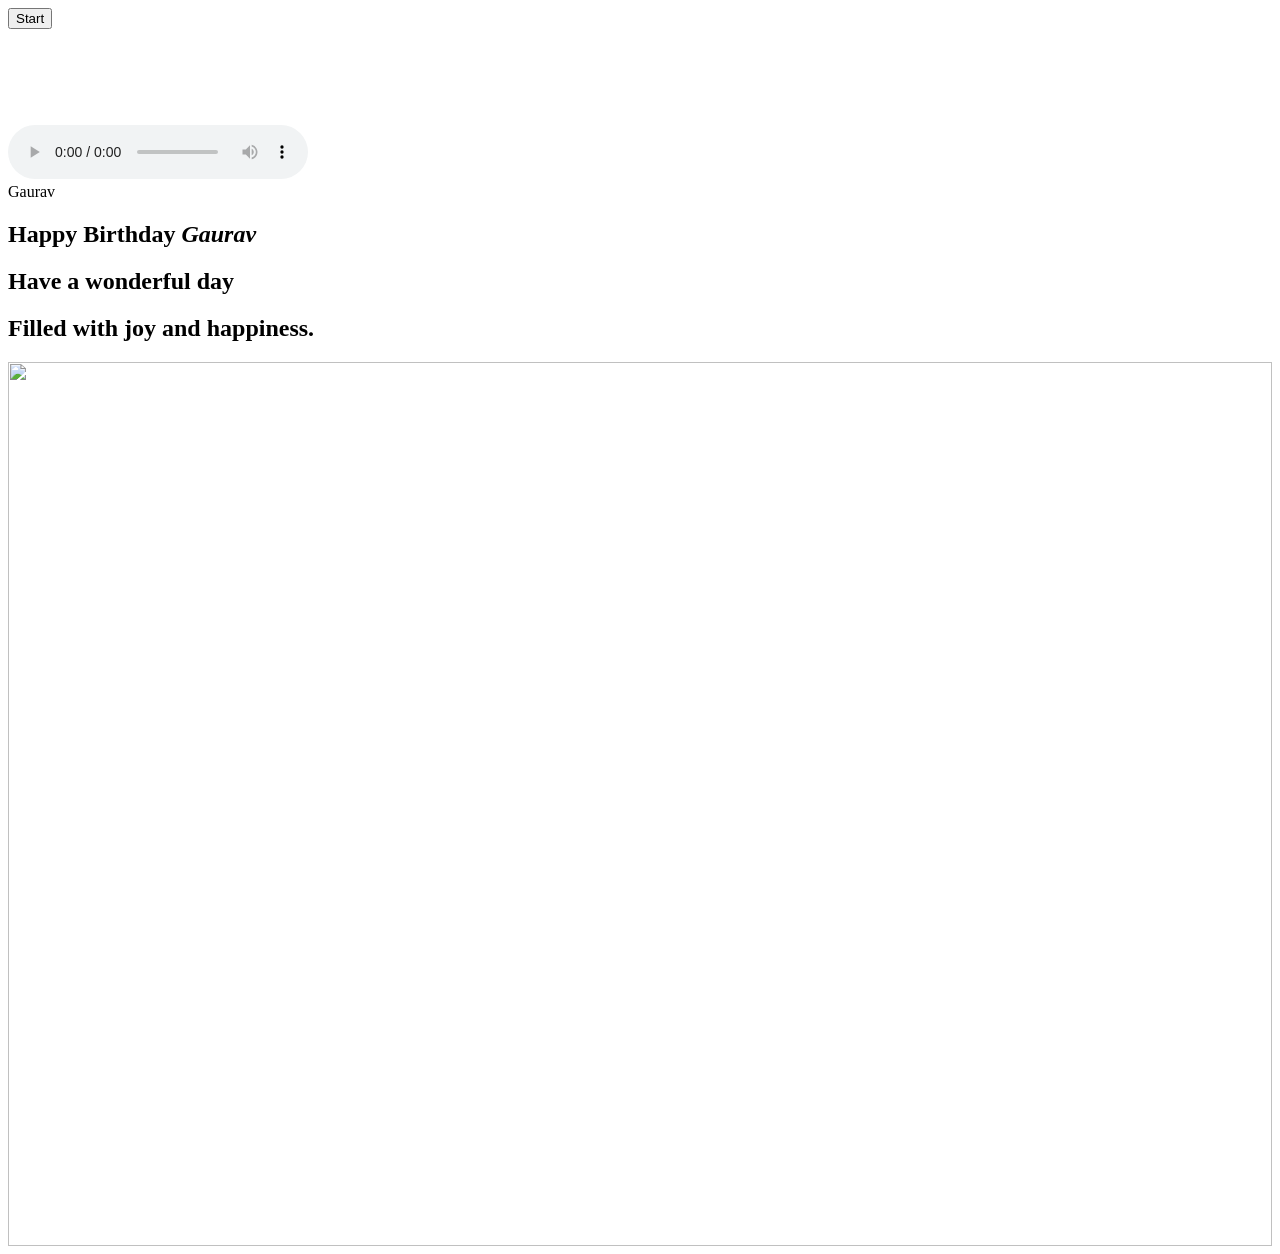
==== commit 1d9704bd: "Add files via upload" ====
--- a/index.html
+++ b/index.html
@@ -1,629 +1,61 @@
-<!DOCTYPE html>
-<!--[if lt IE 7]>      <html class="no-js lt-ie9 lt-ie8 lt-ie7"> <![endif]-->
-<!--[if IE 7]>         <html class="no-js lt-ie9 lt-ie8"> <![endif]-->
-<!--[if IE 8]>         <html class="no-js lt-ie9"> <![endif]-->
-<!--[if gt IE 8]><!--> <html class="no-js"> <!--<![endif]-->
-	<head>
-	<meta charset="utf-8">
-	<meta http-equiv="X-UA-Compatible" content="IE=edge">
-	<title>Luxe &mdash; 100% Free Fully Responsive HTML5 Template by FREEHTML5.co</title>
-	<meta name="viewport" content="width=device-width, initial-scale=1">
-	<meta name="description" content="Free HTML5 Template by FREEHTML5.CO" />
-	<meta name="keywords" content="free html5, free template, free bootstrap, html5, css3, mobile first, responsive" />
-	<meta name="author" content="FREEHTML5.CO" />
+<html>
 
-  <!-- 
-	//////////////////////////////////////////////////////
+<head>
+    <title>Happy Birthday</title>
+    <meta charset="utf-8">
+    <meta name="viewport" content="width=device-width, initial-scale=1.0">
+    <link rel="stylesheet" href="css/bootstrap.min.css">
+    <link rel="stylesheet" href="style.css">
+</head>
 
-	FREE HTML5 TEMPLATE 
-	DESIGNED & DEVELOPED by FREEHTML5.CO
-		
-	Website: 		http://freehtml5.co/
-	Email: 			info@freehtml5.co
-	Twitter: 		http://twitter.com/fh5co
-	Facebook: 		https://www.facebook.com/fh5co
+<body>
+    <div class="container">
+        <div class="row">
+            <div class="loader">
+                <button id="play">Start</button>
+            </div>
+        </div>
+    </div>
+    <audio class="song" controls loop>
+        <source src="music.mp3">
+        </source>
+        Your browser isn't invited for super fun audio time.
+    </audio>
+    <canvas id="confetti"></canvas>
+    <div class="main">
+        <div class="container pt-5">
+            <div class="row">
 
-	//////////////////////////////////////////////////////
-	 -->
+                <div class="col-12 col-xl-6 mx-auto">
+                    <img src="img/banner.png" alt="">
+                </div>
 
-  	<!-- Facebook and Twitter integration -->
-	<meta property="og:title" content=""/>
-	<meta property="og:image" content=""/>
-	<meta property="og:url" content=""/>
-	<meta property="og:site_name" content=""/>
-	<meta property="og:description" content=""/>
-	<meta name="twitter:title" content="" />
-	<meta name="twitter:image" content="" />
-	<meta name="twitter:url" content="" />
-	<meta name="twitter:card" content="" />
+                <div class="col-12  text-center">
+                    <div id="name" class="area">Gaurav</div>
+                </div>
 
-	<!-- Place favicon.ico and apple-touch-icon.png in the root directory -->
-	<link rel="shortcut icon" href="favicon.ico">
-	<!-- <link href='https://fonts.googleapis.com/css?family=Lato:400,100,100italic,300,300italic,400italic,700italic,900,700,900italic' rel='stylesheet' type='text/css'> -->
+                <div class="col-12 text-center">
+                    <div class="type-wrap">
+                        <div id="typed-strings" class="typing">
+                            <h2>Happy Birthday <i id="nae">Gaurav</i></h2>
+                            <h2>Have a wonderful day</h2>
+                            <h2>Filled with joy and happiness.</h2>
+                        </div>
+                        <span id="typed" style="white-space:pre;"></span>
+                    </div>
+                </div>
 
-	<!-- Stylesheets -->
-	<!-- Dropdown Menu -->
-	<link rel="stylesheet" href="css/superfish.css">
-	<!-- Owl Slider -->
-	<!-- <link rel="stylesheet" href="css/owl.carousel.css"> -->
-	<!-- <link rel="stylesheet" href="css/owl.theme.default.min.css"> -->
-	<!-- Date Picker -->
-	<link rel="stylesheet" href="css/bootstrap-datepicker.min.css">
-	<!-- CS Select -->
-	<link rel="stylesheet" href="css/cs-select.css">
-	<link rel="stylesheet" href="css/cs-skin-border.css">
+                <div class="col-12 col-xl-3 cake">
+                    <img src="img/cake.gif" alt="">
+                </div>
+            </div>
+        </div>
+        <img src="img/Balloon-Border.png" width="100%" class="balloon-border">
+    </div>
+</body>
+<script src="https://unpkg.com/magic-snowflakes/dist/snowflakes.min.js"></script>
+<script src="js/jquery.js"></script>
+<script src="js/typed.min.js"></script>
+<script src="js/script.js"></script>
 
-	<!-- Themify Icons -->
-	<link rel="stylesheet" href="css/themify-icons.css">
-	<!-- Flat Icon -->
-	<link rel="stylesheet" href="css/flaticon.css">
-	<!-- Icomoon -->
-	<link rel="stylesheet" href="css/icomoon.css">
-	<!-- Flexslider  -->
-	<link rel="stylesheet" href="css/flexslider.css">
-	
-	<!-- Style -->
-	<link rel="stylesheet" href="css/style.css">
-
-	<!-- Modernizr JS -->
-	<script src="js/modernizr-2.6.2.min.js"></script>
-	<!-- FOR IE9 below -->
-	<!--[if lt IE 9]>
-	<script src="js/respond.min.js"></script>
-	<![endif]-->
-
-</head>
-<body>
-	<div id="fh5co-wrapper">
-	<div id="fh5co-page">
-	<div id="fh5co-header">
-		<header id="fh5co-header-section">
-			<div class="container">
-				<div class="nav-header">
-					<a href="#" class="js-fh5co-nav-toggle fh5co-nav-toggle"><i></i></a>
-					<h1 id="fh5co-logo"><a href="index.html">Luxe</a></h1>
-					<nav id="fh5co-menu-wrap" role="navigation">
-						<ul class="sf-menu" id="fh5co-primary-menu">
-							<li><a class="active" href="index.html">Home</a></li>
-							<li>
-								<a href="hotel.html" class="fh5co-sub-ddown">Hotel</a>
-								<ul class="fh5co-sub-menu">
-								 	<li><a href="#">Luxe Hotel</a></li>
-								 	<li><a href="#">Deluxe Hotel</a></li>
-									<li>
-										<a href="#" class="fh5co-sub-ddown">King Hotel</a>
-										<ul class="fh5co-sub-menu">
-											<li><a href="http://freehtml5.co/preview/?item=build-free-html5-bootstrap-template" target="_blank">Build</a></li>
-											<li><a href="http://freehtml5.co/preview/?item=work-free-html5-template-bootstrap" target="_blank">Work</a></li>
-											<li><a href="http://freehtml5.co/preview/?item=light-free-html5-template-bootstrap" target="_blank">Light</a></li>
-											<li><a href="http://freehtml5.co/preview/?item=relic-free-html5-template-using-bootstrap" target="_blank">Relic</a></li>
-											<li><a href="http://freehtml5.co/preview/?item=display-free-html5-template-using-bootstrap" target="_blank">Display</a></li>
-											<li><a href="http://freehtml5.co/preview/?item=sprint-free-html5-template-bootstrap" target="_blank">Sprint</a></li>
-										</ul>
-									</li>
-									<li><a href="#">Five Star Hotel</a></li> 
-								</ul>
-							</li>
-							<li><a href="services.html">Services</a></li>
-							<li><a href="blog.html">Blog</a></li>
-							<li><a href="contact.html">Contact</a></li>
-						</ul>
-					</nav>
-				</div>
-			</div>
-		</header>
-		
-	</div>
-	<!-- end:fh5co-header -->
-	<aside id="fh5co-hero" class="js-fullheight">
-		<div class="flexslider js-fullheight">
-			<ul class="slides">
-		   	<li style="background-image: url(images/slider1.jpg);">
-		   		<div class="overlay-gradient"></div>
-		   		<div class="container">
-		   			<div class="col-md-12 col-md-offset-0 text-center slider-text">
-		   				<div class="slider-text-inner js-fullheight">
-		   					<div class="desc">
-		   						<p><span>Bora Hotel</span></p>
-		   						<h2>Reserve Room for Family Vacation</h2>
-			   					<p>
-			   						<a href="#" class="btn btn-primary btn-lg">Book Now</a>
-			   					</p>
-		   					</div>
-		   				</div>
-		   			</div>
-		   		</div>
-		   	</li>
-		   	<li style="background-image: url(images/slider2.jpg);">
-		   		<div class="overlay-gradient"></div>
-		   		<div class="container">
-		   			<div class="col-md-12 col-md-offset-0 text-center slider-text">
-		   				<div class="slider-text-inner js-fullheight">
-		   					<div class="desc">
-		   						<p><span>Deluxe Hotel</span></p>
-		   						<h2>Make Your Vacation Comfortable</h2>
-			   					<p>
-			   						<a href="#" class="btn btn-primary btn-lg">Book Now</a>
-			   					</p>
-		   					</div>
-		   				</div>
-		   			</div>
-		   		</div>
-		   	</li>
-		   	<li style="background-image: url(images/slider3.jpg);">
-		   		<div class="overlay-gradient"></div>
-		   		<div class="container">
-		   			<div class="col-md-12 col-md-offset-0 text-center slider-text">
-		   				<div class="slider-text-inner js-fullheight">
-		   					<div class="desc">
-		   						<p><span>Luxe Hotel</span></p>
-		   						<h2>A Best Place To Enjoy Your Life</h2>
-			   					<p>
-			   						<a href="#" class="btn btn-primary btn-lg">Book Now</a>
-			   					</p>
-		   					</div>
-		   				</div>
-		   			</div>
-		   		</div>
-		   	</li>
-		   	
-		  	</ul>
-	  	</div>
-	</aside>
-	<div class="wrap">
-		<div class="container">
-			<div class="row">
-				<div id="availability">
-					<form action="#">
-
-						<div class="a-col">
-							<section>
-								<select class="cs-select cs-skin-border">
-									<option value="" disabled selected>Select Hotel</option>
-									<option value="email">Luxe Hotel</option>
-									<option value="twitter">Deluxe Hotel</option>
-									<option value="linkedin">Five Star Hotel</option>
-								</select>
-							</section>
-						</div>
-						<div class="a-col alternate">
-							<div class="input-field">
-								<label for="date-start">Check In</label>
-								<input type="text" class="form-control" id="date-start" />
-							</div>
-						</div>
-						<div class="a-col alternate">
-							<div class="input-field">
-								<label for="date-end">Check Out</label>
-								<input type="text" class="form-control" id="date-end" />
-							</div>
-						</div>
-						<div class="a-col action">
-							<a href="#">
-								<span>Check</span>
-								Availability
-							</a>
-						</div>
-					</form>
-				</div>
-			</div>
-		</div>
-	</div>
-	
-	<div id="fh5co-counter-section" class="fh5co-counters">
-		<div class="container">
-			<div class="row">
-				<div class="col-md-3 text-center">
-					<span class="fh5co-counter js-counter" data-from="0" data-to="20356" data-speed="5000" data-refresh-interval="50"></span>
-					<span class="fh5co-counter-label">User Access</span>
-				</div>
-				<div class="col-md-3 text-center">
-					<span class="fh5co-counter js-counter" data-from="0" data-to="15501" data-speed="5000" data-refresh-interval="50"></span>
-					<span class="fh5co-counter-label">Hotels</span>
-				</div>
-				<div class="col-md-3 text-center">
-					<span class="fh5co-counter js-counter" data-from="0" data-to="8200" data-speed="5000" data-refresh-interval="50"></span>
-					<span class="fh5co-counter-label">Transactions</span>
-				</div>
-				<div class="col-md-3 text-center">
-					<span class="fh5co-counter js-counter" data-from="0" data-to="8763" data-speed="5000" data-refresh-interval="50"></span>
-					<span class="fh5co-counter-label">Rating &amp; Review</span>
-				</div>
-			</div>
-		</div>
-	</div>
-
-	<div id="featured-hotel" class="fh5co-bg-color">
-		<div class="container">
-			
-			<div class="row">
-				<div class="col-md-12">
-					<div class="section-title text-center">
-						<h2>Featured Hotels</h2>
-					</div>
-				</div>
-			</div>
-
-			<div class="row">
-				<div class="feature-full-1col">
-					<div class="image" style="background-image: url(images/hotel_feture_1.jpg);">
-						<div class="descrip text-center">
-							<p><small>For as low as</small><span>$100/night</span></p>
-						</div>
-					</div>
-					<div class="desc">
-						<h3>Deluxe Hotel</h3>
-						<p>Pellentesque habitant morbi tristique senectus et netus ett mauada fames ac turpis egestas. Etiam euismod tempor leo, in suscipit urna condimentum sed. Vivamus augue enim, consectetur ac interdum a, pulvinar ac massa. Nullam malesuada congue </p>
-						<p><a href="#" class="btn btn-primary btn-luxe-primary">Book Now <i class="ti-angle-right"></i></a></p>
-					</div>
-				</div>
-
-				<div class="feature-full-2col">
-					<div class="f-hotel">
-						<div class="image" style="background-image: url(images/hotel_feture_2.jpg);">
-							<div class="descrip text-center">
-								<p><small>For as low as</small><span>$99/night</span></p>
-							</div>
-						</div>
-						<div class="desc">
-							<h3>Hotel Bora</h3>
-							<p>Pellentesque habitant morbi tristique senectus et netus ett mauada fames ac turpis egestas. Etiam euismod tempor leo, 
-							in suscipit urna condimentum sed. </p>
-							<p><a href="#" class="btn btn-primary btn-luxe-primary">Book Now <i class="ti-angle-right"></i></a></p>
-						</div>
-					</div>
-					<div class="f-hotel">
-						<div class="image" style="background-image: url(images/hotel_feture_3.jpg);">
-							<div class="descrip text-center">
-								<p><small>For as low as</small><span>$99/night</span></p>
-							</div>
-						</div>
-						<div class="desc">
-							<h3>D’Morvie</h3>
-							<p>Pellentesque habitant morbi tristique senectus et netus ett mauada fames ac turpis egestas. Etiam euismod tempor leo, in suscipit urna condimentum sed. </p>
-							<p><a href="#" class="btn btn-primary btn-luxe-primary">Book Now <i class="ti-angle-right"></i></a></p>
-						</div>
-					</div>
-				</div>
-			</div>
-
-		</div>
-	</div>
-
-	<div id="hotel-facilities">
-		<div class="container">
-			<div class="row">
-				<div class="col-md-12">
-					<div class="section-title text-center">
-						<h2>Hotel Facilities</h2>
-					</div>
-				</div>
-			</div>
-
-			<div id="tabs">
-				<nav class="tabs-nav">
-					<a href="#" class="active" data-tab="tab1">
-						<i class="flaticon-restaurant icon"></i>
-						<span>Restaurant</span>
-					</a>
-					<a href="#" data-tab="tab2">
-						<i class="flaticon-cup icon"></i>
-						<span>Bar</span>
-					</a>
-					<a href="#" data-tab="tab3">
-					
-						<i class="flaticon-car icon"></i>
-						<span>Pick-up</span>
-					</a>
-					<a href="#" data-tab="tab4">
-						
-						<i class="flaticon-swimming icon"></i>
-						<span>Swimming Pool</span>
-					</a>
-					<a href="#" data-tab="tab5">
-						
-						<i class="flaticon-massage icon"></i>
-						<span>Spa</span>
-					</a>
-					<a href="#" data-tab="tab6">
-						
-						<i class="flaticon-bicycle icon"></i>
-						<span>Gym</span>
-					</a>
-				</nav>
-				<div class="tab-content-container">
-					<div class="tab-content active show" data-tab-content="tab1">
-						<div class="container">
-							<div class="row">
-								<div class="col-md-6">
-									<img src="images/tab_img_1.jpg" class="img-responsive" alt="Image">
-								</div>
-								<div class="col-md-6">
-									<span class="super-heading-sm">World Class</span>
-									<h3 class="heading">Restaurant</h3>
-									<p>Lorem ipsum dolor sit amet, consectetur adipisicing elit. Molestias officia perferendis modi impedit, rem quasi veritatis. Consectetur obcaecati incidunt, quae rerum, accusamus sapiente fuga vero at. Quia, labore, reprehenderit illum dolorem quae facilis reiciendis quas similique totam sequi ducimus temporibus ex nemo, omnis perferendis earum fugit impedit molestias animi vitae.</p>
-									<p>Lorem ipsum dolor sit amet, consectetur adipisicing elit. Laboriosam neque blanditiis eveniet nesciunt, beatae similique doloribus, ex impedit rem officiis placeat dignissimos molestias temporibus, in! Minima quod, consequatur neque aliquam.</p>
-									<p class="service-hour">
-										<span>Service Hours</span>
-										<strong>7:30 AM - 8:00 PM</strong>
-									</p>
-								</div>
-							</div>
-						</div>
-					</div>
-					<div class="tab-content" data-tab-content="tab2">
-						<div class="container">
-							<div class="row">
-								<div class="col-md-6">
-									<img src="images/tab_img_2.jpg" class="img-responsive" alt="Image">
-								</div>
-								<div class="col-md-6">
-									<span class="super-heading-sm">World Class</span>
-									<h3 class="heading">Bars</h3>
-									<p>Lorem ipsum dolor sit amet, consectetur adipisicing elit. Molestias officia perferendis modi impedit, rem quasi veritatis. Consectetur obcaecati incidunt, quae rerum, accusamus sapiente fuga vero at. Quia, labore, reprehenderit illum dolorem quae facilis reiciendis quas similique totam sequi ducimus temporibus ex nemo, omnis perferendis earum fugit impedit molestias animi vitae.</p>
-									<p>Lorem ipsum dolor sit amet, consectetur adipisicing elit. Laboriosam neque blanditiis eveniet nesciunt, beatae similique doloribus, ex impedit rem officiis placeat dignissimos molestias temporibus, in! Minima quod, consequatur neque aliquam.</p>
-									<p class="service-hour">
-										<span>Service Hours</span>
-										<strong>7:30 AM - 8:00 PM</strong>
-									</p>
-								</div>
-							</div>
-						</div>
-					</div>
-					<div class="tab-content" data-tab-content="tab3">
-						<div class="container">
-							<div class="row">
-								<div class="col-md-6">
-									<img src="images/tab_img_3.jpg" class="img-responsive" alt="Image">
-								</div>
-								<div class="col-md-6">
-									<span class="super-heading-sm">World Class</span>
-									<h3 class="heading">Pick Up</h3>
-									<p>Lorem ipsum dolor sit amet, consectetur adipisicing elit. Molestias officia perferendis modi impedit, rem quasi veritatis. Consectetur obcaecati incidunt, quae rerum, accusamus sapiente fuga vero at. Quia, labore, reprehenderit illum dolorem quae facilis reiciendis quas similique totam sequi ducimus temporibus ex nemo, omnis perferendis earum fugit impedit molestias animi vitae.</p>
-									<p>Lorem ipsum dolor sit amet, consectetur adipisicing elit. Laboriosam neque blanditiis eveniet nesciunt, beatae similique doloribus, ex impedit rem officiis placeat dignissimos molestias temporibus, in! Minima quod, consequatur neque aliquam.</p>
-									<p class="service-hour">
-										<span>Service Hours</span>
-										<strong>7:30 AM - 8:00 PM</strong>
-									</p>
-								</div>
-							</div>
-						</div>
-					</div>
-					<div class="tab-content" data-tab-content="tab4">
-						<div class="container">
-							<div class="row">
-								<div class="col-md-6">
-									<img src="images/tab_img_4.jpg" class="img-responsive" alt="Image">
-								</div>
-								<div class="col-md-6">
-									<span class="super-heading-sm">World Class</span>
-									<h3 class="heading">Swimming Pool</h3>
-									<p>Lorem ipsum dolor sit amet, consectetur adipisicing elit. Molestias officia perferendis modi impedit, rem quasi veritatis. Consectetur obcaecati incidunt, quae rerum, accusamus sapiente fuga vero at. Quia, labore, reprehenderit illum dolorem quae facilis reiciendis quas similique totam sequi ducimus temporibus ex nemo, omnis perferendis earum fugit impedit molestias animi vitae.</p>
-									<p>Lorem ipsum dolor sit amet, consectetur adipisicing elit. Laboriosam neque blanditiis eveniet nesciunt, beatae similique doloribus, ex impedit rem officiis placeat dignissimos molestias temporibus, in! Minima quod, consequatur neque aliquam.</p>
-									<p class="service-hour">
-										<span>Service Hours</span>
-										<strong>7:30 AM - 8:00 PM</strong>
-									</p>
-								</div>
-							</div>
-						</div>
-					</div>
-					<div class="tab-content" data-tab-content="tab5">
-						<div class="container">
-							<div class="row">
-								<div class="col-md-6">
-									<img src="images/tab_img_5.jpg" class="img-responsive" alt="Image">
-								</div>
-								<div class="col-md-6">
-									<span class="super-heading-sm">World Class</span>
-									<h3 class="heading">Spa</h3>
-									<p>Lorem ipsum dolor sit amet, consectetur adipisicing elit. Molestias officia perferendis modi impedit, rem quasi veritatis. Consectetur obcaecati incidunt, quae rerum, accusamus sapiente fuga vero at. Quia, labore, reprehenderit illum dolorem quae facilis reiciendis quas similique totam sequi ducimus temporibus ex nemo, omnis perferendis earum fugit impedit molestias animi vitae.</p>
-									<p>Lorem ipsum dolor sit amet, consectetur adipisicing elit. Laboriosam neque blanditiis eveniet nesciunt, beatae similique doloribus, ex impedit rem officiis placeat dignissimos molestias temporibus, in! Minima quod, consequatur neque aliquam.</p>
-									<p class="service-hour">
-										<span>Service Hours</span>
-										<strong>7:30 AM - 8:00 PM</strong>
-									</p>
-								</div>
-							</div>
-						</div>
-					</div>
-					<div class="tab-content" data-tab-content="tab6">
-						<div class="container">
-							<div class="row">
-								<div class="col-md-6">
-									<img src="images/tab_img_6.jpg" class="img-responsive" alt="Image">
-								</div>
-								<div class="col-md-6">
-									<span class="super-heading-sm">World Class</span>
-									<h3 class="heading">Gym</h3>
-									<p>Lorem ipsum dolor sit amet, consectetur adipisicing elit. Molestias officia perferendis modi impedit, rem quasi veritatis. Consectetur obcaecati incidunt, quae rerum, accusamus sapiente fuga vero at. Quia, labore, reprehenderit illum dolorem quae facilis reiciendis quas similique totam sequi ducimus temporibus ex nemo, omnis perferendis earum fugit impedit molestias animi vitae.</p>
-									<p>Lorem ipsum dolor sit amet, consectetur adipisicing elit. Laboriosam neque blanditiis eveniet nesciunt, beatae similique doloribus, ex impedit rem officiis placeat dignissimos molestias temporibus, in! Minima quod, consequatur neque aliquam.</p>
-									<p class="service-hour">
-										<span>Service Hours</span>
-										<strong>7:30 AM - 8:00 PM</strong>
-									</p>
-								</div>
-							</div>
-						</div>
-					</div>
-				</div>
-			</div>
-		</div>
-	</div>
-
-	<div id="testimonial">
-		<div class="container">
-			<div class="row">
-				<div class="col-md-12">
-					<div class="section-title text-center">
-						<h2>Happy Customer Says...</h2>
-					</div>
-				</div>
-			</div>
-			<div class="row">
-				<div class="col-md-4">
-					<div class="testimony">
-						<blockquote>
-							&ldquo;If you’re looking for a top quality hotel look no further. We were upgraded free of charge to the Premium Suite, thanks so much&rdquo;
-						</blockquote>
-						<p class="author"><cite>John Doe</cite></p>
-					</div>
-				</div>
-				<div class="col-md-4">
-					<div class="testimony">
-						<blockquote>
-							&ldquo;Me and my wife had a delightful weekend get away here, the staff were so friendly and attentive. Highly Recommended&rdquo;
-						</blockquote>
-						<p class="author"><cite>Rob Smith</cite></p>
-					</div>
-				</div>
-				<div class="col-md-4">
-					<div class="testimony">
-						<blockquote>
-							&ldquo;If you’re looking for a top quality hotel look no further. We were upgraded free of charge to the Premium Suite, thanks so much&rdquo;
-						</blockquote>
-						<p class="author"><cite>Jane Doe</cite></p>
-					</div>
-				</div>
-			</div>
-		</div>
-	</div>
-
-
-	<div id="fh5co-blog-section">
-		<div class="container">
-			<div class="row">
-				<div class="col-md-12">
-					<div class="section-title text-center">
-						<h2>Our Blog</h2>
-					</div>
-				</div>
-			</div>
-			<div class="row">
-				<div class="col-md-4">
-					<div class="blog-grid" style="background-image: url(images/image-1.jpg);">
-						<div class="date text-center">
-							<span>09</span>
-							<small>Aug</small>
-						</div>
-					</div>
-					<div class="desc">
-						<h3><a href="#">Most Expensive Hotel</a></h3>
-					</div>
-				</div>
-				<div class="col-md-4">
-					<div class="blog-grid" style="background-image: url(images/image-2.jpg);">
-						<div class="date text-center">
-							<span>09</span>
-							<small>Aug</small>
-						</div>
-					</div>
-					<div class="desc">
-						<h3><a href="#">1st Anniversary of Luxe Hotel</a></h3>
-					</div>
-				</div>
-				<div class="col-md-4">
-					<div class="blog-grid" style="background-image: url(images/image-3.jpg);">
-						<div class="date text-center">
-							<span>09</span>
-							<small>Aug</small>
-						</div>
-					</div>
-					<div class="desc">
-						<h3><a href="#">Discover New Adventure</a></h3>
-					</div>
-				</div>
-			</div>
-		</div>
-	</div>
-
-	<footer id="footer" class="fh5co-bg-color">
-		<div class="container">
-			<div class="row">
-				<div class="col-md-3">
-					<div class="copyright">
-						<p><small>&copy; 2016 Free HTML5 Template. <br> All Rights Reserved. <br>
-						Designed by <a href="http://freehtml5.co" target="_blank">FreeHTML5.co</a> <br> Demo Images: <a href="http://unsplash.com/" target="_blank">Unsplash</a></small></p>
-					</div>
-				</div>
-				<div class="col-md-6">
-					<div class="row">
-						<div class="col-md-3">
-							<h3>Company</h3>
-							<ul class="link">
-								<li><a href="#">About Us</a></li>
-								<li><a href="#">Hotels</a></li>
-								<li><a href="#">Customer Care</a></li>
-								<li><a href="#">Contact Us</a></li>
-							</ul>
-						</div>
-						<div class="col-md-3">
-							<h3>Our Facilities</h3>
-							<ul class="link">
-								<li><a href="#">Resturant</a></li>
-								<li><a href="#">Bars</a></li>
-								<li><a href="#">Pick-up</a></li>
-								<li><a href="#">Swimming Pool</a></li>
-								<li><a href="#">Spa</a></li>
-								<li><a href="#">Gym</a></li>
-							</ul>
-						</div>
-						<div class="col-md-6">
-							<h3>Subscribe</h3>
-							<p>Sed cursus ut nibh in semper. Mauris varius et magna in fermentum. </p>
-							<form action="#" id="form-subscribe">
-								<div class="form-field">
-									<input type="email" placeholder="Email Address" id="email">
-									<input type="submit" id="submit" value="Send">
-								</div>
-							</form>
-						</div>
-					</div>
-				</div>
-				<div class="col-md-3">
-					<ul class="social-icons">
-						<li>
-							<a href="#"><i class="icon-twitter-with-circle"></i></a>
-							<a href="#"><i class="icon-facebook-with-circle"></i></a>
-							<a href="#"><i class="icon-instagram-with-circle"></i></a>
-							<a href="#"><i class="icon-linkedin-with-circle"></i></a>
-						</li>
-					</ul>
-				</div>
-			</div>
-		</div>
-	</footer>
-
-	</div>
-	<!-- END fh5co-page -->
-
-	</div>
-	<!-- END fh5co-wrapper -->
-	
-	<!-- Javascripts -->
-	<script src="js/jquery-2.1.4.min.js"></script>
-	<!-- Dropdown Menu -->
-	<script src="js/hoverIntent.js"></script>
-	<script src="js/superfish.js"></script>
-	<!-- Bootstrap -->
-	<script src="js/bootstrap.min.js"></script>
-	<!-- Waypoints -->
-	<script src="js/jquery.waypoints.min.js"></script>
-	<!-- Counters -->
-	<script src="js/jquery.countTo.js"></script>
-	<!-- Stellar Parallax -->
-	<script src="js/jquery.stellar.min.js"></script>
-	<!-- Owl Slider -->
-	<!-- // <script src="js/owl.carousel.min.js"></script> -->
-	<!-- Date Picker -->
-	<script src="js/bootstrap-datepicker.min.js"></script>
-	<!-- CS Select -->
-	<script src="js/classie.js"></script>
-	<script src="js/selectFx.js"></script>
-	<!-- Flexslider -->
-	<script src="js/jquery.flexslider-min.js"></script>
-
-	<script src="js/custom.js"></script>
-
-</body>
 </html>
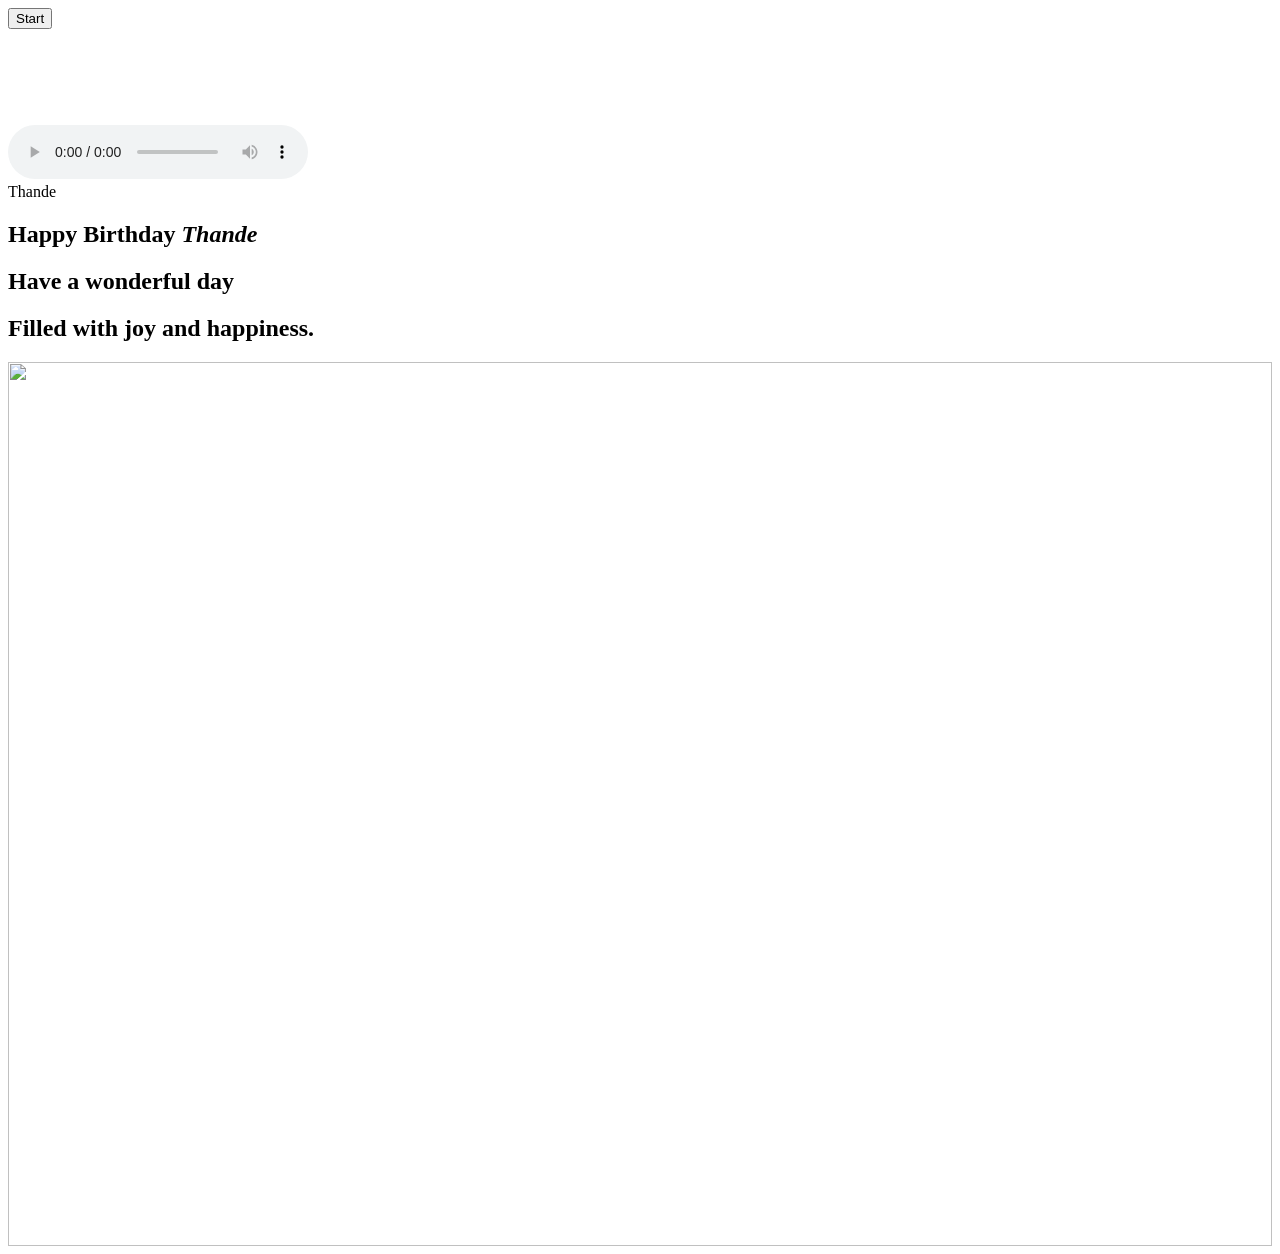
==== commit d8a86049: "update" ====
--- a/index.html
+++ b/index.html
@@ -31,13 +31,13 @@
                 </div>
 
                 <div class="col-12  text-center">
-                    <div id="name" class="area">Gaurav</div>
+                    <div id="name" class="area">Thande</div>
                 </div>
 
                 <div class="col-12 text-center">
                     <div class="type-wrap">
                         <div id="typed-strings" class="typing">
-                            <h2>Happy Birthday <i id="nae">Gaurav</i></h2>
+                            <h2>Happy Birthday <i id="nae">Thande</i></h2>
                             <h2>Have a wonderful day</h2>
                             <h2>Filled with joy and happiness.</h2>
                         </div>
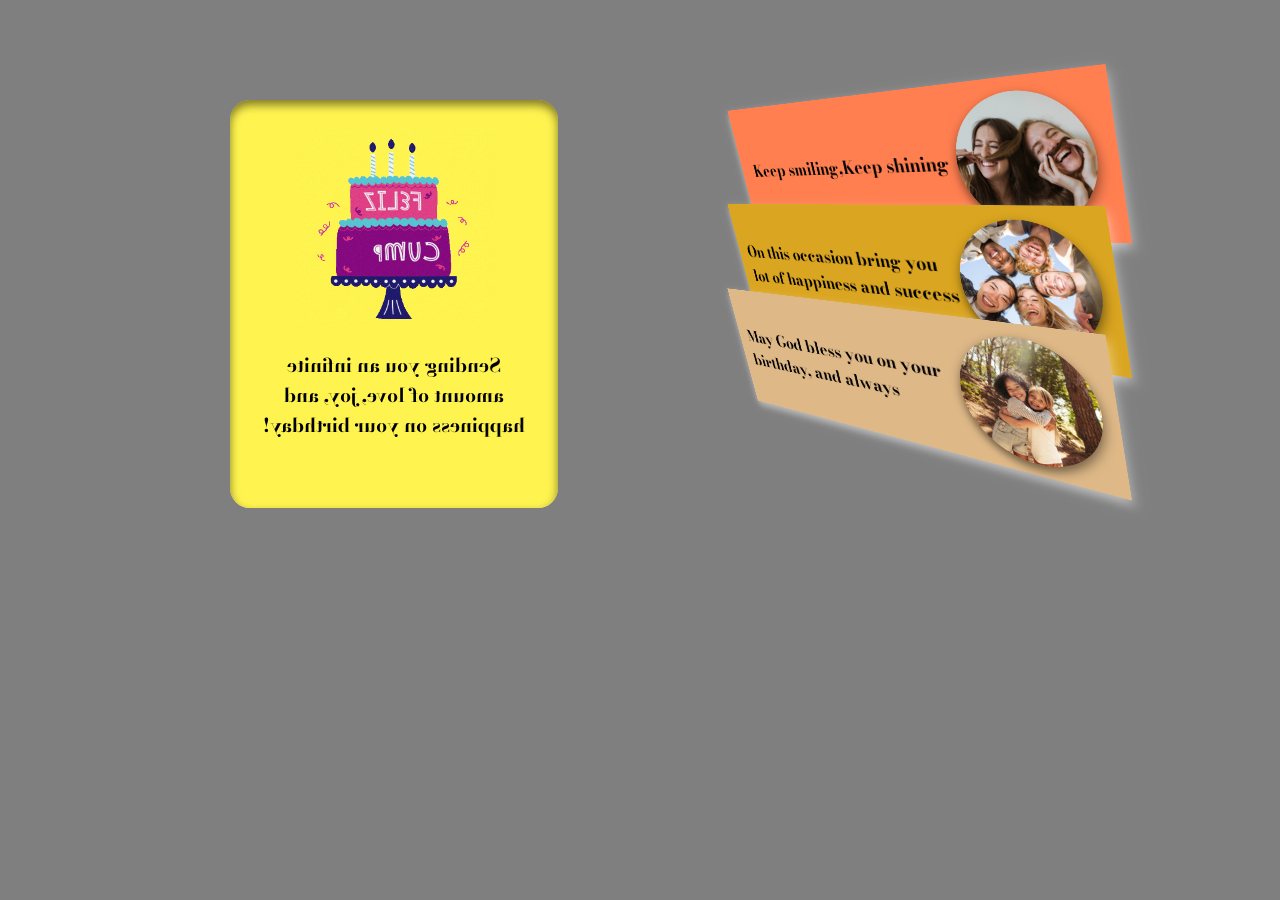
==== commit a20ed6b8: "Changes" ====
--- a/index.html
+++ b/index.html
@@ -1,61 +1,43 @@
-<html>
-
+<!DOCTYPE html>
+<html lang="en">
 <head>
-    <title>Happy Birthday</title>
-    <meta charset="utf-8">
+    <meta charset="UTF-8">
+    <meta http-equiv="X-UA-Compatible" content="IE=edge">
     <meta name="viewport" content="width=device-width, initial-scale=1.0">
-    <link rel="stylesheet" href="css/bootstrap.min.css">
+    <title>Document</title>
     <link rel="stylesheet" href="style.css">
 </head>
-
 <body>
     <div class="container">
-        <div class="row">
-            <div class="loader">
-                <button id="play">Start</button>
+        <div class="card">
+            <div class="outside">
+                <h1>Happy Birthday</h1>
+                <h3>My dear best friend,may god bless you with abundant joy on your birthday and always!<br>
+                    Thank you for always being by my side and having my back.</h3>
+            </div>
+            <div class="inside">
+                <img src="cakegif.gif"/>
+                <h3>Sending you an infinite amount of love, joy, and happiness on your birthday!
+                </h3>
             </div>
         </div>
-    </div>
-    <audio class="song" controls loop>
-        <source src="music.mp3">
-        </source>
-        Your browser isn't invited for super fun audio time.
-    </audio>
-    <canvas id="confetti"></canvas>
-    <div class="main">
-        <div class="container pt-5">
-            <div class="row">
 
-                <div class="col-12 col-xl-6 mx-auto">
-                    <img src="img/banner.png" alt="">
-                </div>
-
-                <div class="col-12  text-center">
-                    <div id="name" class="area">Thande</div>
-                </div>
-
-                <div class="col-12 text-center">
-                    <div class="type-wrap">
-                        <div id="typed-strings" class="typing">
-                            <h2>Happy Birthday <i id="nae">Thande</i></h2>
-                            <h2>Have a wonderful day</h2>
-                            <h2>Filled with joy and happiness.</h2>
-                        </div>
-                        <span id="typed" style="white-space:pre;"></span>
-                    </div>
-                </div>
-
-                <div class="col-12 col-xl-3 cake">
-                    <img src="img/cake.gif" alt="">
-                </div>
+        <div class="block">
+            <div class="frames frame1">
+                <img src="img1.png" alt="">
+                <p>Keep smiling,Keep shining</p>
+            </div>
+            <div class="frames frame2">
+                <img src="img2.png" alt="">
+                <p>On this occasion bring you lot of happiness and success
+                </p>
+            </div>
+            <div class="frames frame3">
+                <img src="img3.png" alt="">
+                <p>May God bless you on your birthday, and always</p>
             </div>
         </div>
-        <img src="img/Balloon-Border.png" width="100%" class="balloon-border">
+
     </div>
 </body>
-<script src="https://unpkg.com/magic-snowflakes/dist/snowflakes.min.js"></script>
-<script src="js/jquery.js"></script>
-<script src="js/typed.min.js"></script>
-<script src="js/script.js"></script>
-
 </html>
--- a/style.css
+++ b/style.css
@@ -0,0 +1,100 @@
+@import url('https://fonts.googleapis.com/css2?family=Bodoni+Moda:ital@1&display=swap');
+*{
+    padding: 0;
+    margin: 0;
+    font-family: 'Bodoni Moda', serif;
+}
+body{
+    height: 100vh;
+    background: linear-gradient(rgba(0,0,0,0.5),rgba(0,0,0,0.5)),url(bday.gif);
+    background-position: center;
+    background-repeat: no-repeat;
+    background-size: cover;
+}
+.container{
+    perspective: 1000px;
+}
+.card{
+    width: 280px;
+    height: 360px;
+    position: absolute;
+    top: 100px;
+    left: 230px;
+    transition: 2s;
+    transform-style: preserve-3d;
+}
+.card:hover{
+    transform: rotateY(180deg);
+}
+.block{
+    position: absolute;
+    top:200px;
+    right: 600px;
+    perspective: 800px;
+}
+.outside,.inside{
+    width: 100%;
+    height: 100%;
+    border-radius: 20px;
+    text-align: center;
+    padding: 1.5rem;
+}
+.outside{
+    background-color: blanchedalmond;
+    box-shadow: inset 0 5px 10px rgba(0,0,0,0.5);
+    position: absolute;
+    backface-visibility: hidden;
+}
+.outside h1{
+    font-size: 3rem;
+    font-weight: bold;
+    color: salmon;
+    margin-bottom: 30px;
+}
+.inside{
+    background-color: rgb(255, 244, 79);
+    box-shadow: inset 0 5px 10px rgba(0,0,0,0.5);
+    transform: rotateY(180deg);
+}
+.inside h3{
+    font-size: 1.2rem;
+    font-weight: bold;
+    margin-top: 20px;
+}
+.frames{
+    width: 400px;
+    height: 150px;
+    box-shadow: 0 5px 10px rgba(255, 255, 255, 0.5);
+    display: flex;
+    align-items: center;
+    justify-content: space-around;
+    padding: 0 0.8rem;
+
+    transform: rotateY(-230deg) rotateX(20deg);
+    position: absolute;
+}
+.frames img{
+    width: 125px;
+    height: 125px;
+    border-radius: 50%;
+    box-shadow: 0 5px 10px rgba(0,0,0,0.5);
+}
+.frames p{
+   font-size: 20px;
+   font-weight: bold;
+   transform: rotateY(180deg);
+}
+.frames:nth-child(1)
+{
+    top:-110px;
+    z-index: -1;
+    background-color: coral;
+}
+.frames:nth-child(2){
+    background-color: goldenrod;
+}
+.frames:nth-child(3)
+{
+    top:100px;
+    background-color: burlywood;
+}
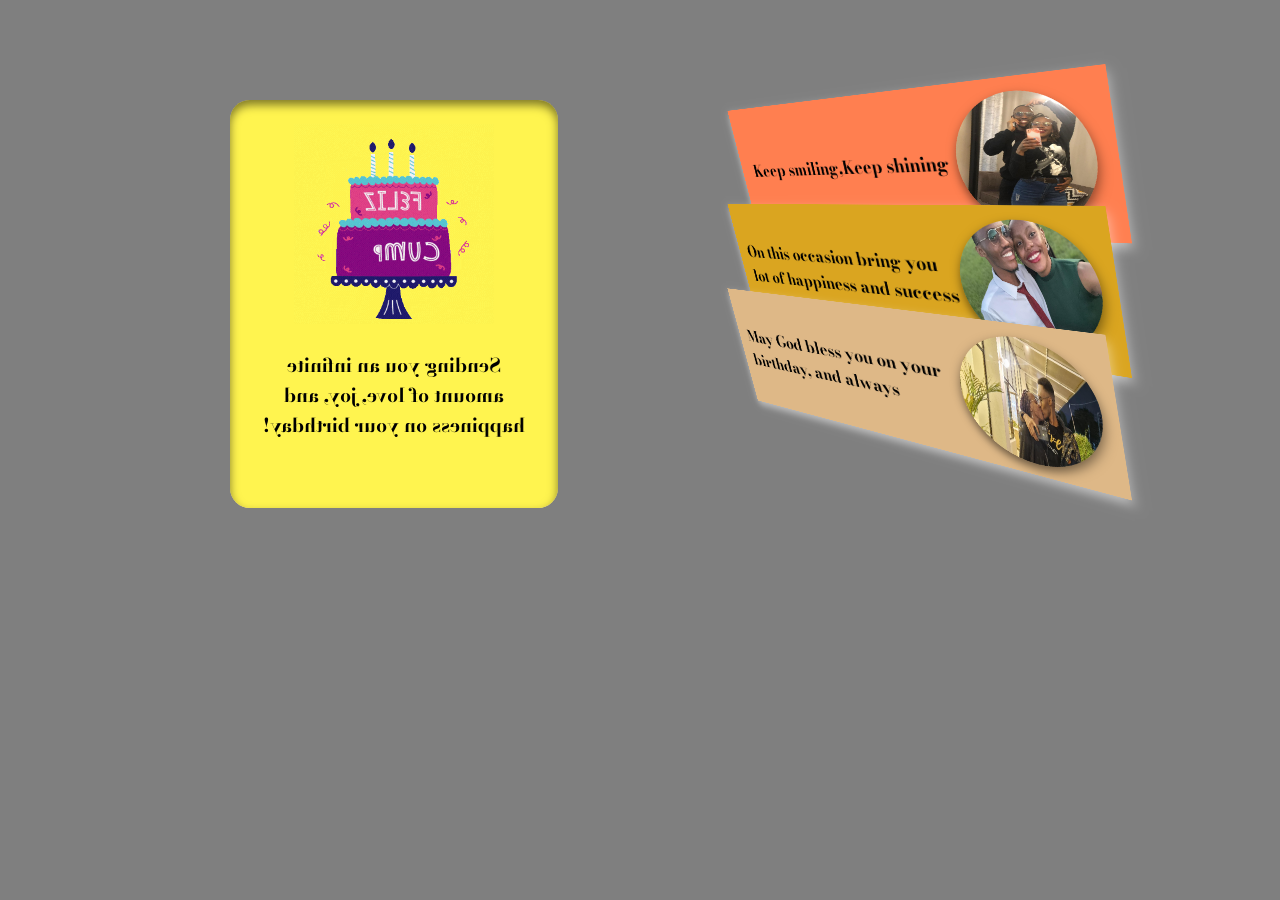
==== commit 5e7a6ce0: "Update index.html" ====
--- a/index.html
+++ b/index.html
@@ -11,9 +11,9 @@
     <div class="container">
         <div class="card">
             <div class="outside">
-                <h1>Happy Birthday</h1>
-                <h3>My dear best friend,may god bless you with abundant joy on your birthday and always!<br>
-                    Thank you for always being by my side and having my back.</h3>
+                <h1>Happy Birthday T!</h1>
+                <h3>My darling best friend,May God bless you with abundant joy on your birthday and always!<br>
+                    Thank you for always being in my corner and having my back.</h3>
             </div>
             <div class="inside">
                 <img src="cakegif.gif"/>
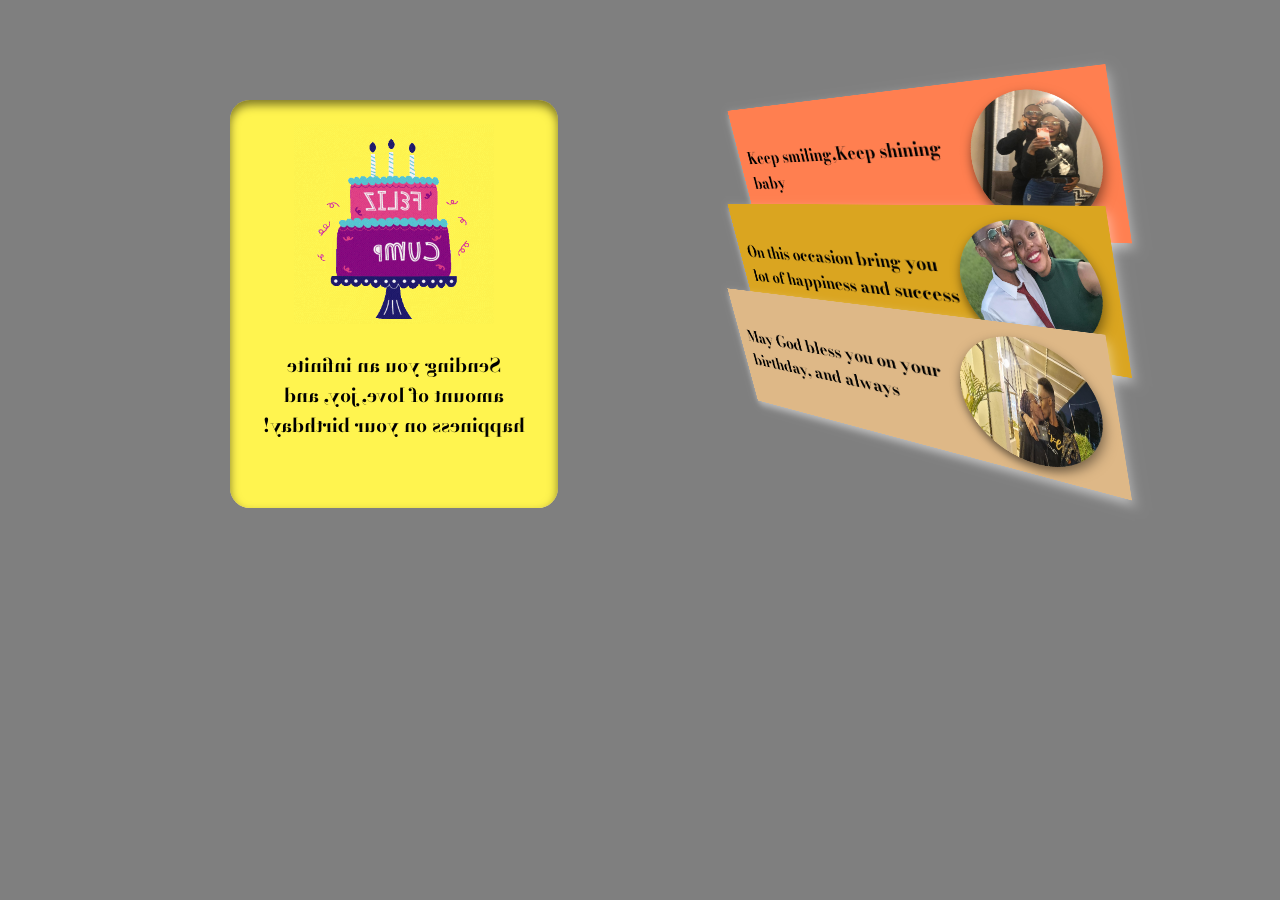
==== commit f08ec813: "Update index.html" ====
--- a/index.html
+++ b/index.html
@@ -25,7 +25,7 @@
         <div class="block">
             <div class="frames frame1">
                 <img src="img1.png" alt="">
-                <p>Keep smiling,Keep shining</p>
+                <p>Keep smiling,Keep shining baby</p>
             </div>
             <div class="frames frame2">
                 <img src="img2.png" alt="">
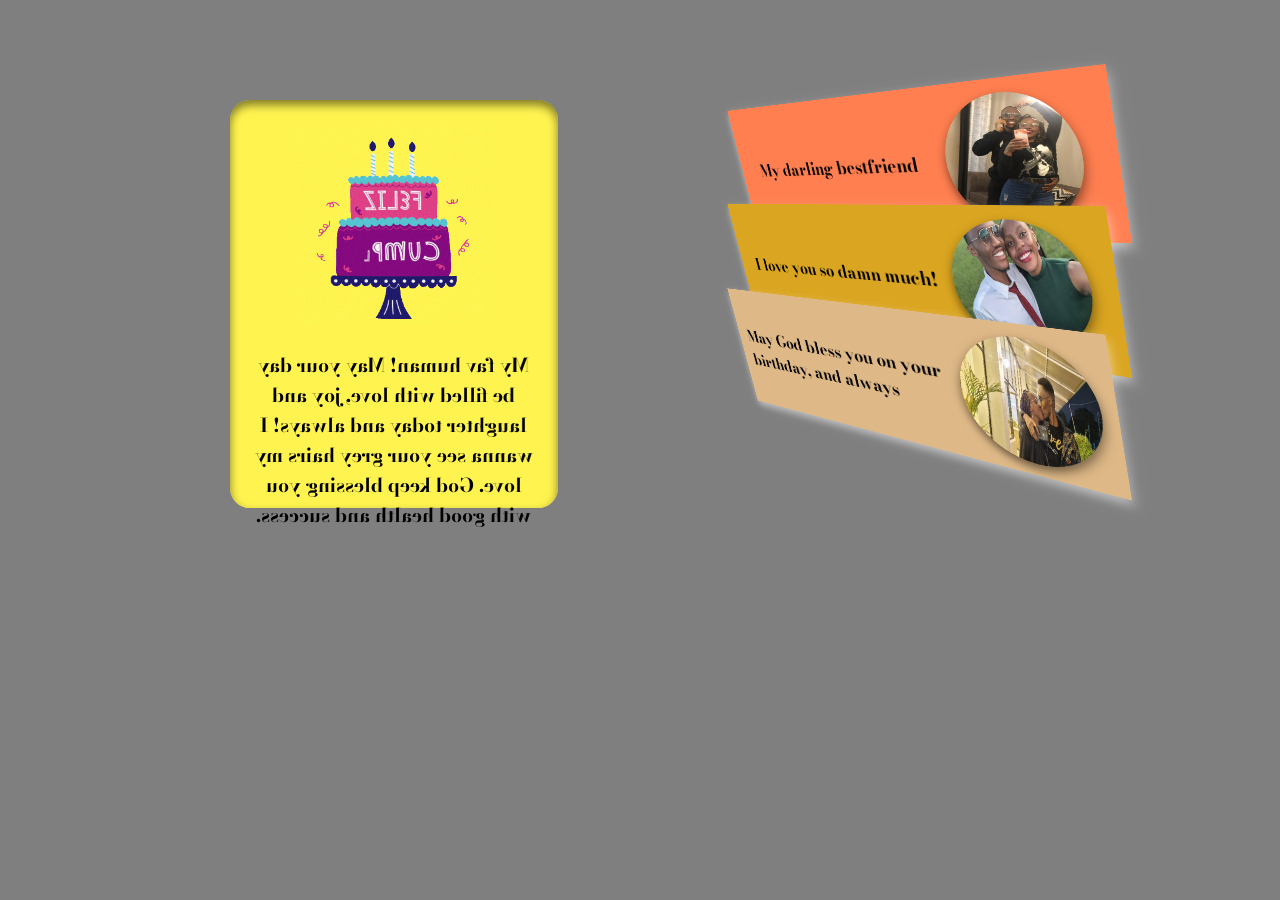
==== commit 4231899b: "Update index.html" ====
--- a/index.html
+++ b/index.html
@@ -17,7 +17,7 @@
             </div>
             <div class="inside">
                 <img src="cakegif.gif"/>
-                <h3>Sending you an infinite amount of love, joy, and happiness on your birthday!
+                <h3>My fav human! May your day be filled with love, joy and laughter today and always! I wanna see your grey hairs my love. God keep blessing you with good health and success.
                 </h3>
             </div>
         </div>
@@ -25,11 +25,11 @@
         <div class="block">
             <div class="frames frame1">
                 <img src="img1.png" alt="">
-                <p>Keep smiling,Keep shining baby</p>
+                <p>My darling bestfriend</p>
             </div>
             <div class="frames frame2">
                 <img src="img2.png" alt="">
-                <p>On this occasion bring you lot of happiness and success
+                <p>I love you so damn much!
                 </p>
             </div>
             <div class="frames frame3">
